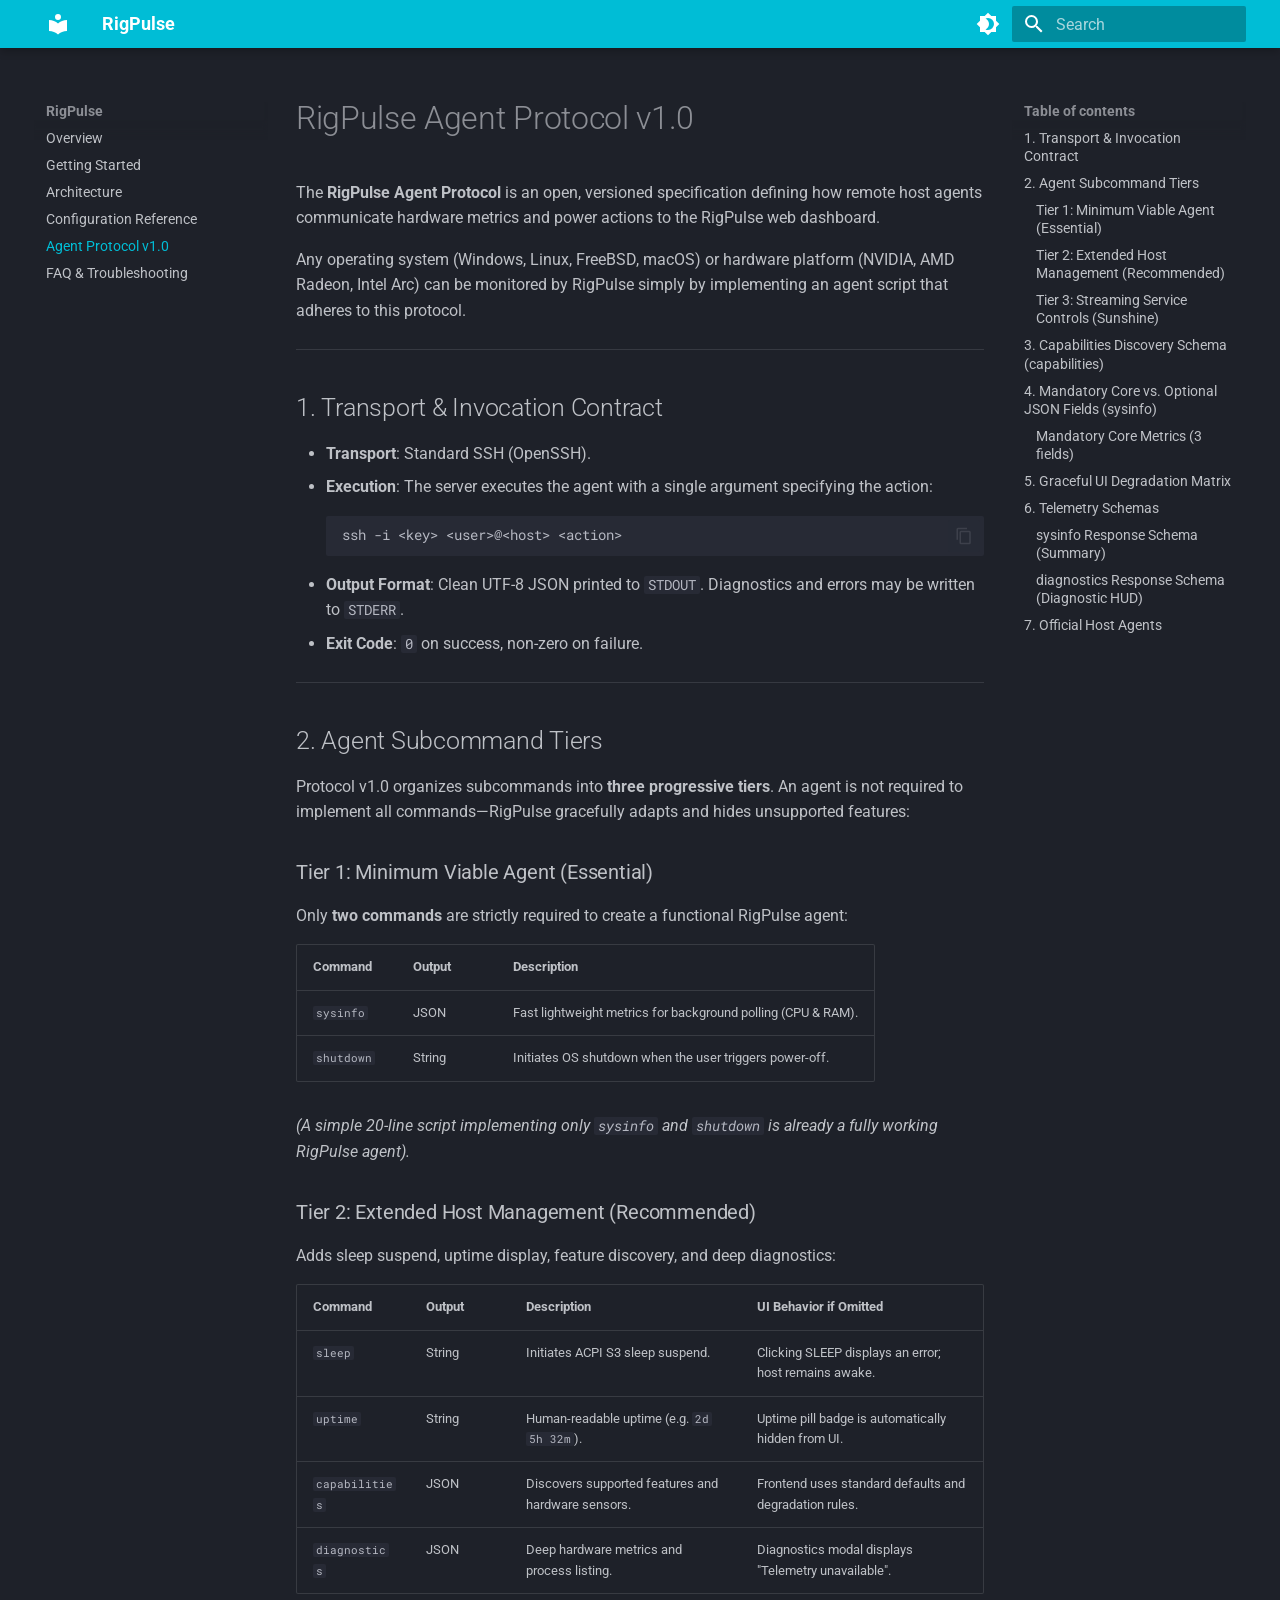
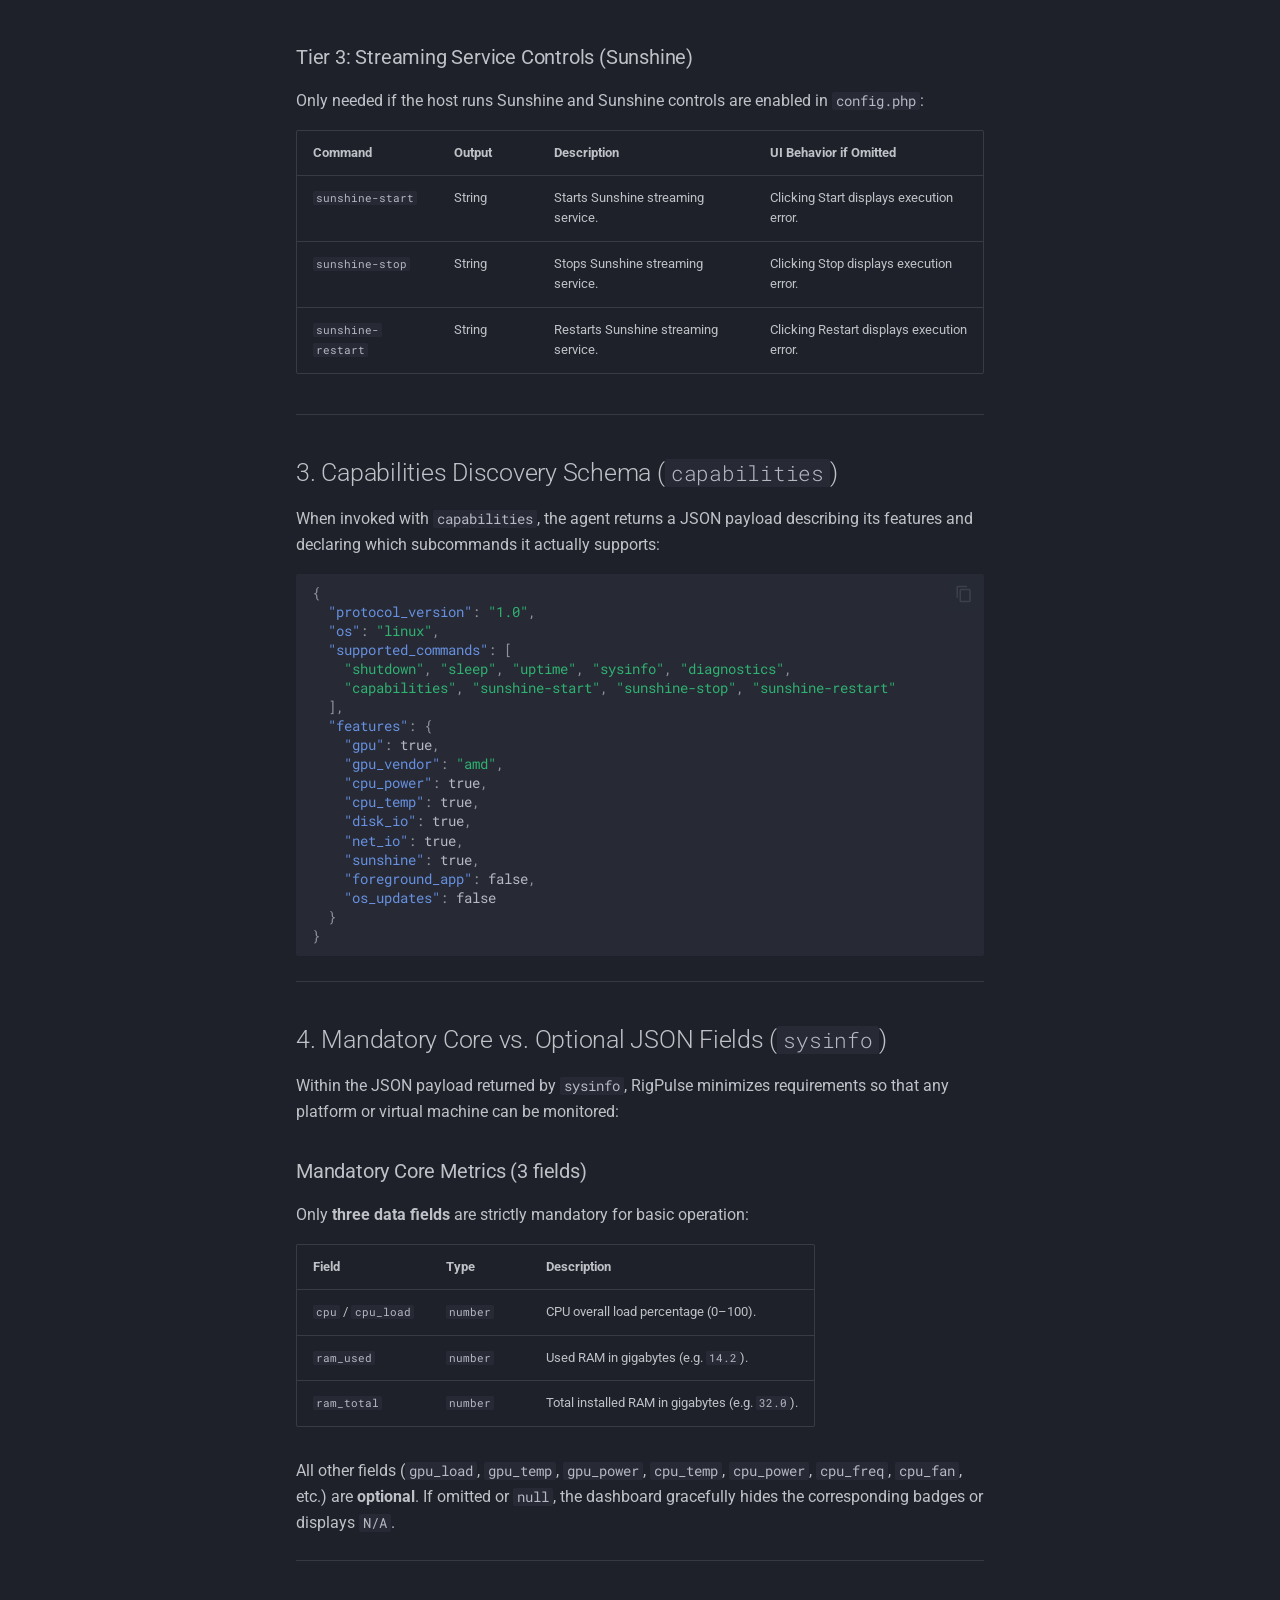
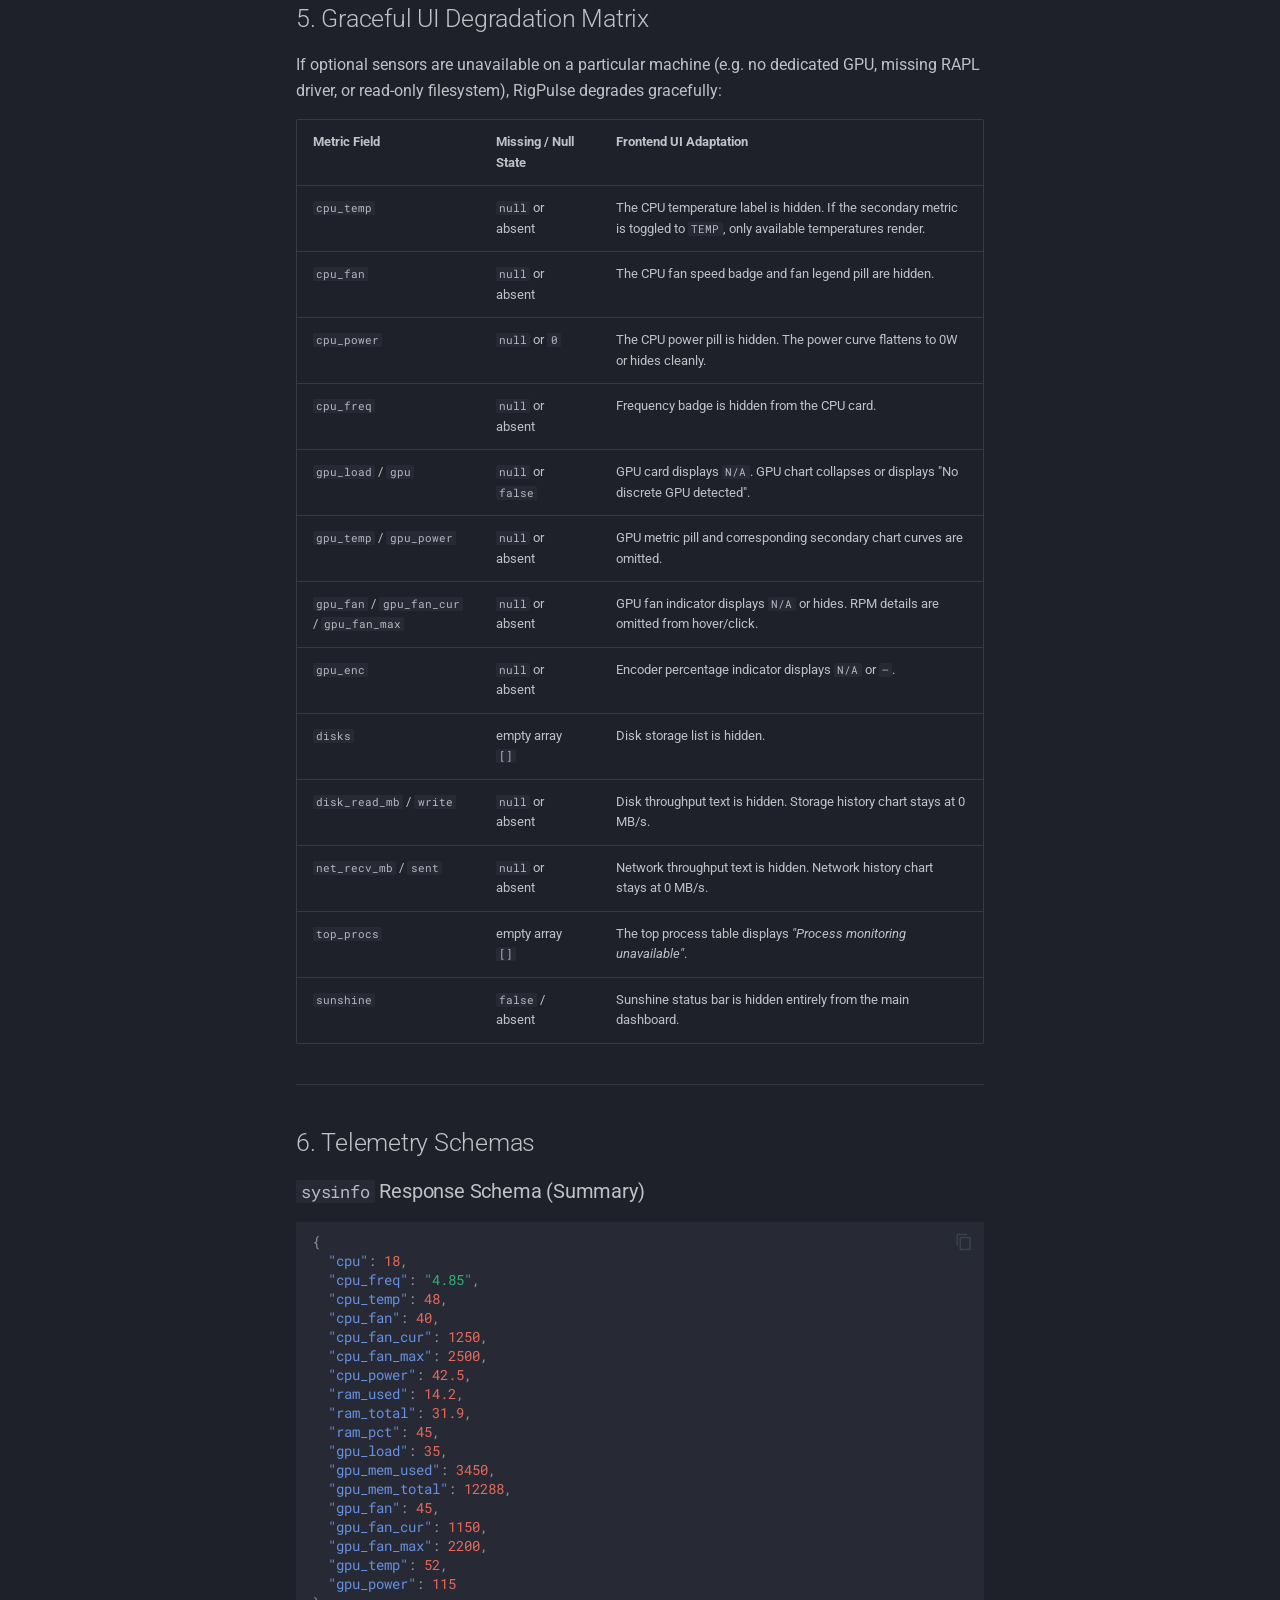
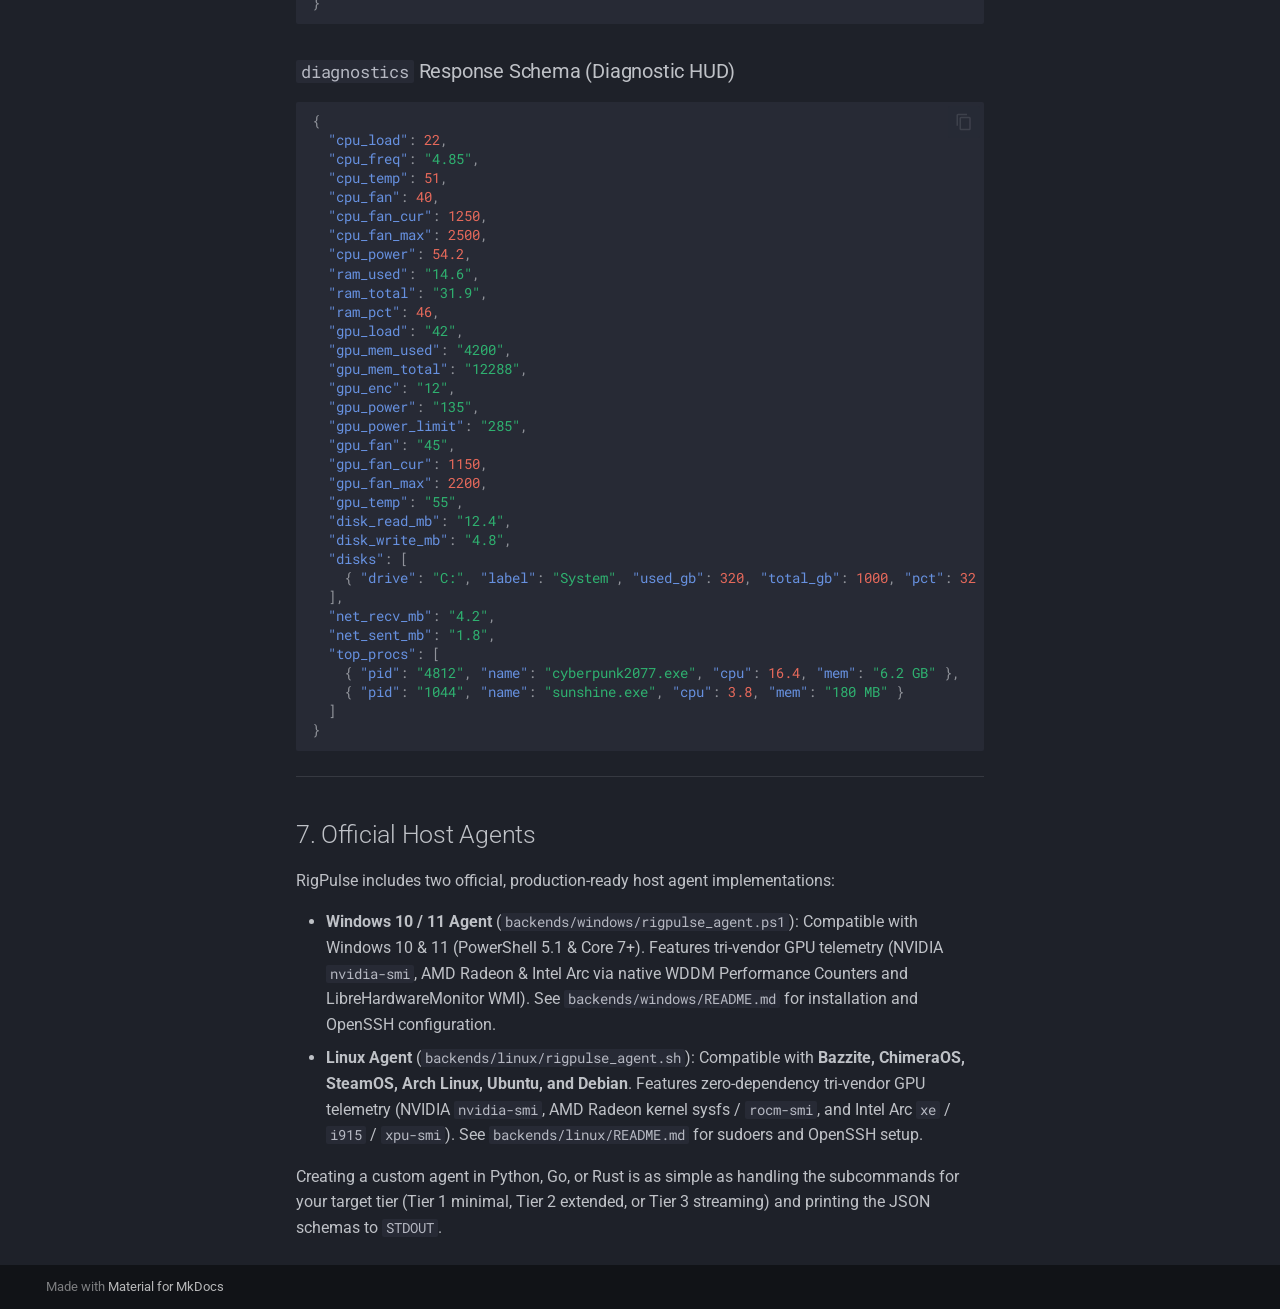
==== agent-protocol/index.html @ faebf68c "Deployed 60a0e6d with MkDocs version: 1.6.1" ====
<!doctype html>
<html lang="en" class="no-js">
  <head>
    
      <meta charset="utf-8">
      <meta name="viewport" content="width=device-width,initial-scale=1">
      
        <meta name="description" content="Real-time telemetry HUD and remote power management for gaming rigs and workstations.">
      
      
        <meta name="author" content="RigPulse Contributors">
      
      
      
        <link rel="prev" href="../configuration/">
      
      
        <link rel="next" href="../troubleshooting/">
      
      
        
      
      
      <link rel="icon" href="../assets/images/favicon.png">
      <meta name="generator" content="mkdocs-1.6.1, mkdocs-material-9.7.7">
    
    
      
        <title>Agent Protocol v1.0 - RigPulse</title>
      
    
    
      <link rel="stylesheet" href="../assets/stylesheets/main.ec1eaa64.min.css">
      
        
        <link rel="stylesheet" href="../assets/stylesheets/palette.ab4e12ef.min.css">
      
      


    
    
      
    
    
      
        
        
        <link rel="preconnect" href="https://fonts.gstatic.com" crossorigin>
        <link rel="stylesheet" href="https://fonts.googleapis.com/css?family=Roboto:300,300i,400,400i,700,700i%7CRoboto+Mono:400,400i,700,700i&display=fallback">
        <style>:root{--md-text-font:"Roboto";--md-code-font:"Roboto Mono"}</style>
      
    
    
    <script>__md_scope=new URL("..",location),__md_hash=e=>[...e].reduce(((e,_)=>(e<<5)-e+_.charCodeAt(0)),0),__md_get=(e,_=localStorage,t=__md_scope)=>JSON.parse(_.getItem(t.pathname+"."+e)),__md_set=(e,_,t=localStorage,a=__md_scope)=>{try{t.setItem(a.pathname+"."+e,JSON.stringify(_))}catch(e){}}</script>
    
      

    
    
  </head>
  
  
    
    
      
    
    
    
    
    <body dir="ltr" data-md-color-scheme="slate" data-md-color-primary="cyan" data-md-color-accent="deep-orange">
  
    
    <input class="md-toggle" data-md-toggle="drawer" type="checkbox" id="__drawer" autocomplete="off">
    <input class="md-toggle" data-md-toggle="search" type="checkbox" id="__search" autocomplete="off">
    <label class="md-overlay" for="__drawer"></label>
    <div data-md-component="skip">
      
        
        <a href="#rigpulse-agent-protocol-v10" class="md-skip">
          Skip to content
        </a>
      
    </div>
    <div data-md-component="announce">
      
    </div>
    
    
      

  

<header class="md-header md-header--shadow" data-md-component="header">
  <nav class="md-header__inner md-grid" aria-label="Header">
    <a href=".." title="RigPulse" class="md-header__button md-logo" aria-label="RigPulse" data-md-component="logo">
      
  
  <svg xmlns="http://www.w3.org/2000/svg" viewBox="0 0 24 24"><path d="M12 8a3 3 0 0 0 3-3 3 3 0 0 0-3-3 3 3 0 0 0-3 3 3 3 0 0 0 3 3m0 3.54C9.64 9.35 6.5 8 3 8v11c3.5 0 6.64 1.35 9 3.54 2.36-2.19 5.5-3.54 9-3.54V8c-3.5 0-6.64 1.35-9 3.54"/></svg>

    </a>
    <label class="md-header__button md-icon" for="__drawer">
      
      <svg xmlns="http://www.w3.org/2000/svg" viewBox="0 0 24 24"><path d="M3 6h18v2H3zm0 5h18v2H3zm0 5h18v2H3z"/></svg>
    </label>
    <div class="md-header__title" data-md-component="header-title">
      <div class="md-header__ellipsis">
        <div class="md-header__topic">
          <span class="md-ellipsis">
            RigPulse
          </span>
        </div>
        <div class="md-header__topic" data-md-component="header-topic">
          <span class="md-ellipsis">
            
              Agent Protocol v1.0
            
          </span>
        </div>
      </div>
    </div>
    
      
        <form class="md-header__option" data-md-component="palette">
  
    
    
    
    <input class="md-option" data-md-color-media="" data-md-color-scheme="slate" data-md-color-primary="cyan" data-md-color-accent="deep-orange"  aria-label="Switch to light mode"  type="radio" name="__palette" id="__palette_0">
    
      <label class="md-header__button md-icon" title="Switch to light mode" for="__palette_1" hidden>
        <svg xmlns="http://www.w3.org/2000/svg" viewBox="0 0 24 24"><path d="M12 18c-.89 0-1.74-.2-2.5-.55C11.56 16.5 13 14.42 13 12s-1.44-4.5-3.5-5.45C10.26 6.2 11.11 6 12 6a6 6 0 0 1 6 6 6 6 0 0 1-6 6m8-9.31V4h-4.69L12 .69 8.69 4H4v4.69L.69 12 4 15.31V20h4.69L12 23.31 15.31 20H20v-4.69L23.31 12z"/></svg>
      </label>
    
  
    
    
    
    <input class="md-option" data-md-color-media="" data-md-color-scheme="default" data-md-color-primary="cyan" data-md-color-accent="deep-orange"  aria-label="Switch to dark mode"  type="radio" name="__palette" id="__palette_1">
    
      <label class="md-header__button md-icon" title="Switch to dark mode" for="__palette_0" hidden>
        <svg xmlns="http://www.w3.org/2000/svg" viewBox="0 0 24 24"><path d="M12 8a4 4 0 0 0-4 4 4 4 0 0 0 4 4 4 4 0 0 0 4-4 4 4 0 0 0-4-4m0 10a6 6 0 0 1-6-6 6 6 0 0 1 6-6 6 6 0 0 1 6 6 6 6 0 0 1-6 6m8-9.31V4h-4.69L12 .69 8.69 4H4v4.69L.69 12 4 15.31V20h4.69L12 23.31 15.31 20H20v-4.69L23.31 12z"/></svg>
      </label>
    
  
</form>
      
    
    
      <script>var palette=__md_get("__palette");if(palette&&palette.color){if("(prefers-color-scheme)"===palette.color.media){var media=matchMedia("(prefers-color-scheme: light)"),input=document.querySelector(media.matches?"[data-md-color-media='(prefers-color-scheme: light)']":"[data-md-color-media='(prefers-color-scheme: dark)']");palette.color.media=input.getAttribute("data-md-color-media"),palette.color.scheme=input.getAttribute("data-md-color-scheme"),palette.color.primary=input.getAttribute("data-md-color-primary"),palette.color.accent=input.getAttribute("data-md-color-accent")}for(var[key,value]of Object.entries(palette.color))document.body.setAttribute("data-md-color-"+key,value)}</script>
    
    
    
      
      
        <label class="md-header__button md-icon" for="__search">
          
          <svg xmlns="http://www.w3.org/2000/svg" viewBox="0 0 24 24"><path d="M9.5 3A6.5 6.5 0 0 1 16 9.5c0 1.61-.59 3.09-1.56 4.23l.27.27h.79l5 5-1.5 1.5-5-5v-.79l-.27-.27A6.52 6.52 0 0 1 9.5 16 6.5 6.5 0 0 1 3 9.5 6.5 6.5 0 0 1 9.5 3m0 2C7 5 5 7 5 9.5S7 14 9.5 14 14 12 14 9.5 12 5 9.5 5"/></svg>
        </label>
        <div class="md-search" data-md-component="search" role="dialog">
  <label class="md-search__overlay" for="__search"></label>
  <div class="md-search__inner" role="search">
    <form class="md-search__form" name="search">
      <input type="text" class="md-search__input" name="query" aria-label="Search" placeholder="Search" autocapitalize="off" autocorrect="off" autocomplete="off" spellcheck="false" data-md-component="search-query" required>
      <label class="md-search__icon md-icon" for="__search">
        
        <svg xmlns="http://www.w3.org/2000/svg" viewBox="0 0 24 24"><path d="M9.5 3A6.5 6.5 0 0 1 16 9.5c0 1.61-.59 3.09-1.56 4.23l.27.27h.79l5 5-1.5 1.5-5-5v-.79l-.27-.27A6.52 6.52 0 0 1 9.5 16 6.5 6.5 0 0 1 3 9.5 6.5 6.5 0 0 1 9.5 3m0 2C7 5 5 7 5 9.5S7 14 9.5 14 14 12 14 9.5 12 5 9.5 5"/></svg>
        
        <svg xmlns="http://www.w3.org/2000/svg" viewBox="0 0 24 24"><path d="M20 11v2H8l5.5 5.5-1.42 1.42L4.16 12l7.92-7.92L13.5 5.5 8 11z"/></svg>
      </label>
      <nav class="md-search__options" aria-label="Search">
        
        <button type="reset" class="md-search__icon md-icon" title="Clear" aria-label="Clear" tabindex="-1">
          
          <svg xmlns="http://www.w3.org/2000/svg" viewBox="0 0 24 24"><path d="M19 6.41 17.59 5 12 10.59 6.41 5 5 6.41 10.59 12 5 17.59 6.41 19 12 13.41 17.59 19 19 17.59 13.41 12z"/></svg>
        </button>
      </nav>
      
    </form>
    <div class="md-search__output">
      <div class="md-search__scrollwrap" tabindex="0" data-md-scrollfix>
        <div class="md-search-result" data-md-component="search-result">
          <div class="md-search-result__meta">
            Initializing search
          </div>
          <ol class="md-search-result__list" role="presentation"></ol>
        </div>
      </div>
    </div>
  </div>
</div>
      
    
    
  </nav>
  
</header>
    
    <div class="md-container" data-md-component="container">
      
      
        
          
        
      
      <main class="md-main" data-md-component="main">
        <div class="md-main__inner md-grid">
          
            
              
              <div class="md-sidebar md-sidebar--primary" data-md-component="sidebar" data-md-type="navigation" >
                <div class="md-sidebar__scrollwrap">
                  <div class="md-sidebar__inner">
                    



<nav class="md-nav md-nav--primary" aria-label="Navigation" data-md-level="0">
  <label class="md-nav__title" for="__drawer">
    <a href=".." title="RigPulse" class="md-nav__button md-logo" aria-label="RigPulse" data-md-component="logo">
      
  
  <svg xmlns="http://www.w3.org/2000/svg" viewBox="0 0 24 24"><path d="M12 8a3 3 0 0 0 3-3 3 3 0 0 0-3-3 3 3 0 0 0-3 3 3 3 0 0 0 3 3m0 3.54C9.64 9.35 6.5 8 3 8v11c3.5 0 6.64 1.35 9 3.54 2.36-2.19 5.5-3.54 9-3.54V8c-3.5 0-6.64 1.35-9 3.54"/></svg>

    </a>
    RigPulse
  </label>
  
  <ul class="md-nav__list" data-md-scrollfix>
    
      
      
  
  
  
  
    <li class="md-nav__item">
      <a href=".." class="md-nav__link">
        
  
  
  <span class="md-ellipsis">
    
  
    Overview
  

    
  </span>
  
  

      </a>
    </li>
  

    
      
      
  
  
  
  
    <li class="md-nav__item">
      <a href="../getting-started/" class="md-nav__link">
        
  
  
  <span class="md-ellipsis">
    
  
    Getting Started
  

    
  </span>
  
  

      </a>
    </li>
  

    
      
      
  
  
  
  
    <li class="md-nav__item">
      <a href="../architecture/" class="md-nav__link">
        
  
  
  <span class="md-ellipsis">
    
  
    Architecture
  

    
  </span>
  
  

      </a>
    </li>
  

    
      
      
  
  
  
  
    <li class="md-nav__item">
      <a href="../configuration/" class="md-nav__link">
        
  
  
  <span class="md-ellipsis">
    
  
    Configuration Reference
  

    
  </span>
  
  

      </a>
    </li>
  

    
      
      
  
  
    
  
  
  
    <li class="md-nav__item md-nav__item--active">
      
      <input class="md-nav__toggle md-toggle" type="checkbox" id="__toc">
      
      
        
      
      
        <label class="md-nav__link md-nav__link--active" for="__toc">
          
  
  
  <span class="md-ellipsis">
    
  
    Agent Protocol v1.0
  

    
  </span>
  
  

          <span class="md-nav__icon md-icon"></span>
        </label>
      
      <a href="./" class="md-nav__link md-nav__link--active">
        
  
  
  <span class="md-ellipsis">
    
  
    Agent Protocol v1.0
  

    
  </span>
  
  

      </a>
      
        

<nav class="md-nav md-nav--secondary" aria-label="Table of contents">
  
  
  
    
  
  
    <label class="md-nav__title" for="__toc">
      <span class="md-nav__icon md-icon"></span>
      Table of contents
    </label>
    <ul class="md-nav__list" data-md-component="toc" data-md-scrollfix>
      
        <li class="md-nav__item">
  <a href="#1-transport-invocation-contract" class="md-nav__link">
    <span class="md-ellipsis">
      
        1. Transport &amp; Invocation Contract
      
    </span>
  </a>
  
</li>
      
        <li class="md-nav__item">
  <a href="#2-agent-subcommand-tiers" class="md-nav__link">
    <span class="md-ellipsis">
      
        2. Agent Subcommand Tiers
      
    </span>
  </a>
  
    <nav class="md-nav" aria-label="2. Agent Subcommand Tiers">
      <ul class="md-nav__list">
        
          <li class="md-nav__item">
  <a href="#tier-1-minimum-viable-agent-essential" class="md-nav__link">
    <span class="md-ellipsis">
      
        Tier 1: Minimum Viable Agent (Essential)
      
    </span>
  </a>
  
</li>
        
          <li class="md-nav__item">
  <a href="#tier-2-extended-host-management-recommended" class="md-nav__link">
    <span class="md-ellipsis">
      
        Tier 2: Extended Host Management (Recommended)
      
    </span>
  </a>
  
</li>
        
          <li class="md-nav__item">
  <a href="#tier-3-streaming-service-controls-sunshine" class="md-nav__link">
    <span class="md-ellipsis">
      
        Tier 3: Streaming Service Controls (Sunshine)
      
    </span>
  </a>
  
</li>
        
      </ul>
    </nav>
  
</li>
      
        <li class="md-nav__item">
  <a href="#3-capabilities-discovery-schema-capabilities" class="md-nav__link">
    <span class="md-ellipsis">
      
        3. Capabilities Discovery Schema (capabilities)
      
    </span>
  </a>
  
</li>
      
        <li class="md-nav__item">
  <a href="#4-mandatory-core-vs-optional-json-fields-sysinfo" class="md-nav__link">
    <span class="md-ellipsis">
      
        4. Mandatory Core vs. Optional JSON Fields (sysinfo)
      
    </span>
  </a>
  
    <nav class="md-nav" aria-label="4. Mandatory Core vs. Optional JSON Fields (sysinfo)">
      <ul class="md-nav__list">
        
          <li class="md-nav__item">
  <a href="#mandatory-core-metrics-3-fields" class="md-nav__link">
    <span class="md-ellipsis">
      
        Mandatory Core Metrics (3 fields)
      
    </span>
  </a>
  
</li>
        
      </ul>
    </nav>
  
</li>
      
        <li class="md-nav__item">
  <a href="#5-graceful-ui-degradation-matrix" class="md-nav__link">
    <span class="md-ellipsis">
      
        5. Graceful UI Degradation Matrix
      
    </span>
  </a>
  
</li>
      
        <li class="md-nav__item">
  <a href="#6-telemetry-schemas" class="md-nav__link">
    <span class="md-ellipsis">
      
        6. Telemetry Schemas
      
    </span>
  </a>
  
    <nav class="md-nav" aria-label="6. Telemetry Schemas">
      <ul class="md-nav__list">
        
          <li class="md-nav__item">
  <a href="#sysinfo-response-schema-summary" class="md-nav__link">
    <span class="md-ellipsis">
      
        sysinfo Response Schema (Summary)
      
    </span>
  </a>
  
</li>
        
          <li class="md-nav__item">
  <a href="#diagnostics-response-schema-diagnostic-hud" class="md-nav__link">
    <span class="md-ellipsis">
      
        diagnostics Response Schema (Diagnostic HUD)
      
    </span>
  </a>
  
</li>
        
      </ul>
    </nav>
  
</li>
      
        <li class="md-nav__item">
  <a href="#7-official-host-agents" class="md-nav__link">
    <span class="md-ellipsis">
      
        7. Official Host Agents
      
    </span>
  </a>
  
</li>
      
    </ul>
  
</nav>
      
    </li>
  

    
      
      
  
  
  
  
    <li class="md-nav__item">
      <a href="../troubleshooting/" class="md-nav__link">
        
  
  
  <span class="md-ellipsis">
    
  
    FAQ & Troubleshooting
  

    
  </span>
  
  

      </a>
    </li>
  

    
  </ul>
</nav>
                  </div>
                </div>
              </div>
            
            
              
              <div class="md-sidebar md-sidebar--secondary" data-md-component="sidebar" data-md-type="toc" >
                <div class="md-sidebar__scrollwrap">
                  <div class="md-sidebar__inner">
                    

<nav class="md-nav md-nav--secondary" aria-label="Table of contents">
  
  
  
    
  
  
    <label class="md-nav__title" for="__toc">
      <span class="md-nav__icon md-icon"></span>
      Table of contents
    </label>
    <ul class="md-nav__list" data-md-component="toc" data-md-scrollfix>
      
        <li class="md-nav__item">
  <a href="#1-transport-invocation-contract" class="md-nav__link">
    <span class="md-ellipsis">
      
        1. Transport &amp; Invocation Contract
      
    </span>
  </a>
  
</li>
      
        <li class="md-nav__item">
  <a href="#2-agent-subcommand-tiers" class="md-nav__link">
    <span class="md-ellipsis">
      
        2. Agent Subcommand Tiers
      
    </span>
  </a>
  
    <nav class="md-nav" aria-label="2. Agent Subcommand Tiers">
      <ul class="md-nav__list">
        
          <li class="md-nav__item">
  <a href="#tier-1-minimum-viable-agent-essential" class="md-nav__link">
    <span class="md-ellipsis">
      
        Tier 1: Minimum Viable Agent (Essential)
      
    </span>
  </a>
  
</li>
        
          <li class="md-nav__item">
  <a href="#tier-2-extended-host-management-recommended" class="md-nav__link">
    <span class="md-ellipsis">
      
        Tier 2: Extended Host Management (Recommended)
      
    </span>
  </a>
  
</li>
        
          <li class="md-nav__item">
  <a href="#tier-3-streaming-service-controls-sunshine" class="md-nav__link">
    <span class="md-ellipsis">
      
        Tier 3: Streaming Service Controls (Sunshine)
      
    </span>
  </a>
  
</li>
        
      </ul>
    </nav>
  
</li>
      
        <li class="md-nav__item">
  <a href="#3-capabilities-discovery-schema-capabilities" class="md-nav__link">
    <span class="md-ellipsis">
      
        3. Capabilities Discovery Schema (capabilities)
      
    </span>
  </a>
  
</li>
      
        <li class="md-nav__item">
  <a href="#4-mandatory-core-vs-optional-json-fields-sysinfo" class="md-nav__link">
    <span class="md-ellipsis">
      
        4. Mandatory Core vs. Optional JSON Fields (sysinfo)
      
    </span>
  </a>
  
    <nav class="md-nav" aria-label="4. Mandatory Core vs. Optional JSON Fields (sysinfo)">
      <ul class="md-nav__list">
        
          <li class="md-nav__item">
  <a href="#mandatory-core-metrics-3-fields" class="md-nav__link">
    <span class="md-ellipsis">
      
        Mandatory Core Metrics (3 fields)
      
    </span>
  </a>
  
</li>
        
      </ul>
    </nav>
  
</li>
      
        <li class="md-nav__item">
  <a href="#5-graceful-ui-degradation-matrix" class="md-nav__link">
    <span class="md-ellipsis">
      
        5. Graceful UI Degradation Matrix
      
    </span>
  </a>
  
</li>
      
        <li class="md-nav__item">
  <a href="#6-telemetry-schemas" class="md-nav__link">
    <span class="md-ellipsis">
      
        6. Telemetry Schemas
      
    </span>
  </a>
  
    <nav class="md-nav" aria-label="6. Telemetry Schemas">
      <ul class="md-nav__list">
        
          <li class="md-nav__item">
  <a href="#sysinfo-response-schema-summary" class="md-nav__link">
    <span class="md-ellipsis">
      
        sysinfo Response Schema (Summary)
      
    </span>
  </a>
  
</li>
        
          <li class="md-nav__item">
  <a href="#diagnostics-response-schema-diagnostic-hud" class="md-nav__link">
    <span class="md-ellipsis">
      
        diagnostics Response Schema (Diagnostic HUD)
      
    </span>
  </a>
  
</li>
        
      </ul>
    </nav>
  
</li>
      
        <li class="md-nav__item">
  <a href="#7-official-host-agents" class="md-nav__link">
    <span class="md-ellipsis">
      
        7. Official Host Agents
      
    </span>
  </a>
  
</li>
      
    </ul>
  
</nav>
                  </div>
                </div>
              </div>
            
          
          
            <div class="md-content" data-md-component="content">
              
              <article class="md-content__inner md-typeset">
                
                  



<h1 id="rigpulse-agent-protocol-v10">RigPulse Agent Protocol v1.0</h1>
<p>The <strong>RigPulse Agent Protocol</strong> is an open, versioned specification defining how remote host agents communicate hardware metrics and power actions to the RigPulse web dashboard.</p>
<p>Any operating system (Windows, Linux, FreeBSD, macOS) or hardware platform (NVIDIA, AMD Radeon, Intel Arc) can be monitored by RigPulse simply by implementing an agent script that adheres to this protocol.</p>
<hr />
<h2 id="1-transport-invocation-contract">1. Transport &amp; Invocation Contract</h2>
<ul>
<li><strong>Transport</strong>: Standard SSH (OpenSSH).</li>
<li><strong>Execution</strong>: The server executes the agent with a single argument specifying the action:
  <div class="highlight"><pre><span></span><code><a id="__codelineno-0-1" name="__codelineno-0-1" href="#__codelineno-0-1"></a>ssh<span class="w"> </span>-i<span class="w"> </span>&lt;key&gt;<span class="w"> </span>&lt;user&gt;@&lt;host&gt;<span class="w"> </span>&lt;action&gt;
</code></pre></div></li>
<li><strong>Output Format</strong>: Clean UTF-8 JSON printed to <code>STDOUT</code>. Diagnostics and errors may be written to <code>STDERR</code>.</li>
<li><strong>Exit Code</strong>: <code>0</code> on success, non-zero on failure.</li>
</ul>
<hr />
<h2 id="2-agent-subcommand-tiers">2. Agent Subcommand Tiers</h2>
<p>Protocol v1.0 organizes subcommands into <strong>three progressive tiers</strong>. An agent is not required to implement all commands—RigPulse gracefully adapts and hides unsupported features:</p>
<h3 id="tier-1-minimum-viable-agent-essential">Tier 1: Minimum Viable Agent (Essential)</h3>
<p>Only <strong>two commands</strong> are strictly required to create a functional RigPulse agent:</p>
<table>
<thead>
<tr>
<th style="text-align: left;">Command</th>
<th style="text-align: left;">Output</th>
<th style="text-align: left;">Description</th>
</tr>
</thead>
<tbody>
<tr>
<td style="text-align: left;"><code>sysinfo</code></td>
<td style="text-align: left;">JSON</td>
<td style="text-align: left;">Fast lightweight metrics for background polling (CPU &amp; RAM).</td>
</tr>
<tr>
<td style="text-align: left;"><code>shutdown</code></td>
<td style="text-align: left;">String</td>
<td style="text-align: left;">Initiates OS shutdown when the user triggers power-off.</td>
</tr>
</tbody>
</table>
<p><em>(A simple 20-line script implementing only <code>sysinfo</code> and <code>shutdown</code> is already a fully working RigPulse agent).</em></p>
<h3 id="tier-2-extended-host-management-recommended">Tier 2: Extended Host Management (Recommended)</h3>
<p>Adds sleep suspend, uptime display, feature discovery, and deep diagnostics:</p>
<table>
<thead>
<tr>
<th style="text-align: left;">Command</th>
<th style="text-align: left;">Output</th>
<th style="text-align: left;">Description</th>
<th style="text-align: left;">UI Behavior if Omitted</th>
</tr>
</thead>
<tbody>
<tr>
<td style="text-align: left;"><code>sleep</code></td>
<td style="text-align: left;">String</td>
<td style="text-align: left;">Initiates ACPI S3 sleep suspend.</td>
<td style="text-align: left;">Clicking SLEEP displays an error; host remains awake.</td>
</tr>
<tr>
<td style="text-align: left;"><code>uptime</code></td>
<td style="text-align: left;">String</td>
<td style="text-align: left;">Human-readable uptime (e.g. <code>2d 5h 32m</code>).</td>
<td style="text-align: left;">Uptime pill badge is automatically hidden from UI.</td>
</tr>
<tr>
<td style="text-align: left;"><code>capabilities</code></td>
<td style="text-align: left;">JSON</td>
<td style="text-align: left;">Discovers supported features and hardware sensors.</td>
<td style="text-align: left;">Frontend uses standard defaults and degradation rules.</td>
</tr>
<tr>
<td style="text-align: left;"><code>diagnostics</code></td>
<td style="text-align: left;">JSON</td>
<td style="text-align: left;">Deep hardware metrics and process listing.</td>
<td style="text-align: left;">Diagnostics modal displays "Telemetry unavailable".</td>
</tr>
</tbody>
</table>
<h3 id="tier-3-streaming-service-controls-sunshine">Tier 3: Streaming Service Controls (Sunshine)</h3>
<p>Only needed if the host runs Sunshine and Sunshine controls are enabled in <code>config.php</code>:</p>
<table>
<thead>
<tr>
<th style="text-align: left;">Command</th>
<th style="text-align: left;">Output</th>
<th style="text-align: left;">Description</th>
<th style="text-align: left;">UI Behavior if Omitted</th>
</tr>
</thead>
<tbody>
<tr>
<td style="text-align: left;"><code>sunshine-start</code></td>
<td style="text-align: left;">String</td>
<td style="text-align: left;">Starts Sunshine streaming service.</td>
<td style="text-align: left;">Clicking Start displays execution error.</td>
</tr>
<tr>
<td style="text-align: left;"><code>sunshine-stop</code></td>
<td style="text-align: left;">String</td>
<td style="text-align: left;">Stops Sunshine streaming service.</td>
<td style="text-align: left;">Clicking Stop displays execution error.</td>
</tr>
<tr>
<td style="text-align: left;"><code>sunshine-restart</code></td>
<td style="text-align: left;">String</td>
<td style="text-align: left;">Restarts Sunshine streaming service.</td>
<td style="text-align: left;">Clicking Restart displays execution error.</td>
</tr>
</tbody>
</table>
<hr />
<h2 id="3-capabilities-discovery-schema-capabilities">3. Capabilities Discovery Schema (<code>capabilities</code>)</h2>
<p>When invoked with <code>capabilities</code>, the agent returns a JSON payload describing its features and declaring which subcommands it actually supports:</p>
<div class="highlight"><pre><span></span><code><a id="__codelineno-1-1" name="__codelineno-1-1" href="#__codelineno-1-1"></a><span class="p">{</span>
<a id="__codelineno-1-2" name="__codelineno-1-2" href="#__codelineno-1-2"></a><span class="w">  </span><span class="nt">"protocol_version"</span><span class="p">:</span><span class="w"> </span><span class="s2">"1.0"</span><span class="p">,</span>
<a id="__codelineno-1-3" name="__codelineno-1-3" href="#__codelineno-1-3"></a><span class="w">  </span><span class="nt">"os"</span><span class="p">:</span><span class="w"> </span><span class="s2">"linux"</span><span class="p">,</span>
<a id="__codelineno-1-4" name="__codelineno-1-4" href="#__codelineno-1-4"></a><span class="w">  </span><span class="nt">"supported_commands"</span><span class="p">:</span><span class="w"> </span><span class="p">[</span>
<a id="__codelineno-1-5" name="__codelineno-1-5" href="#__codelineno-1-5"></a><span class="w">    </span><span class="s2">"shutdown"</span><span class="p">,</span><span class="w"> </span><span class="s2">"sleep"</span><span class="p">,</span><span class="w"> </span><span class="s2">"uptime"</span><span class="p">,</span><span class="w"> </span><span class="s2">"sysinfo"</span><span class="p">,</span><span class="w"> </span><span class="s2">"diagnostics"</span><span class="p">,</span><span class="w"> </span>
<a id="__codelineno-1-6" name="__codelineno-1-6" href="#__codelineno-1-6"></a><span class="w">    </span><span class="s2">"capabilities"</span><span class="p">,</span><span class="w"> </span><span class="s2">"sunshine-start"</span><span class="p">,</span><span class="w"> </span><span class="s2">"sunshine-stop"</span><span class="p">,</span><span class="w"> </span><span class="s2">"sunshine-restart"</span>
<a id="__codelineno-1-7" name="__codelineno-1-7" href="#__codelineno-1-7"></a><span class="w">  </span><span class="p">],</span>
<a id="__codelineno-1-8" name="__codelineno-1-8" href="#__codelineno-1-8"></a><span class="w">  </span><span class="nt">"features"</span><span class="p">:</span><span class="w"> </span><span class="p">{</span>
<a id="__codelineno-1-9" name="__codelineno-1-9" href="#__codelineno-1-9"></a><span class="w">    </span><span class="nt">"gpu"</span><span class="p">:</span><span class="w"> </span><span class="kc">true</span><span class="p">,</span>
<a id="__codelineno-1-10" name="__codelineno-1-10" href="#__codelineno-1-10"></a><span class="w">    </span><span class="nt">"gpu_vendor"</span><span class="p">:</span><span class="w"> </span><span class="s2">"amd"</span><span class="p">,</span>
<a id="__codelineno-1-11" name="__codelineno-1-11" href="#__codelineno-1-11"></a><span class="w">    </span><span class="nt">"cpu_power"</span><span class="p">:</span><span class="w"> </span><span class="kc">true</span><span class="p">,</span>
<a id="__codelineno-1-12" name="__codelineno-1-12" href="#__codelineno-1-12"></a><span class="w">    </span><span class="nt">"cpu_temp"</span><span class="p">:</span><span class="w"> </span><span class="kc">true</span><span class="p">,</span>
<a id="__codelineno-1-13" name="__codelineno-1-13" href="#__codelineno-1-13"></a><span class="w">    </span><span class="nt">"disk_io"</span><span class="p">:</span><span class="w"> </span><span class="kc">true</span><span class="p">,</span>
<a id="__codelineno-1-14" name="__codelineno-1-14" href="#__codelineno-1-14"></a><span class="w">    </span><span class="nt">"net_io"</span><span class="p">:</span><span class="w"> </span><span class="kc">true</span><span class="p">,</span>
<a id="__codelineno-1-15" name="__codelineno-1-15" href="#__codelineno-1-15"></a><span class="w">    </span><span class="nt">"sunshine"</span><span class="p">:</span><span class="w"> </span><span class="kc">true</span><span class="p">,</span>
<a id="__codelineno-1-16" name="__codelineno-1-16" href="#__codelineno-1-16"></a><span class="w">    </span><span class="nt">"foreground_app"</span><span class="p">:</span><span class="w"> </span><span class="kc">false</span><span class="p">,</span>
<a id="__codelineno-1-17" name="__codelineno-1-17" href="#__codelineno-1-17"></a><span class="w">    </span><span class="nt">"os_updates"</span><span class="p">:</span><span class="w"> </span><span class="kc">false</span>
<a id="__codelineno-1-18" name="__codelineno-1-18" href="#__codelineno-1-18"></a><span class="w">  </span><span class="p">}</span>
<a id="__codelineno-1-19" name="__codelineno-1-19" href="#__codelineno-1-19"></a><span class="p">}</span>
</code></pre></div>
<hr />
<h2 id="4-mandatory-core-vs-optional-json-fields-sysinfo">4. Mandatory Core vs. Optional JSON Fields (<code>sysinfo</code>)</h2>
<p>Within the JSON payload returned by <code>sysinfo</code>, RigPulse minimizes requirements so that any platform or virtual machine can be monitored:</p>
<h3 id="mandatory-core-metrics-3-fields">Mandatory Core Metrics (3 fields)</h3>
<p>Only <strong>three data fields</strong> are strictly mandatory for basic operation:</p>
<table>
<thead>
<tr>
<th style="text-align: left;">Field</th>
<th style="text-align: left;">Type</th>
<th style="text-align: left;">Description</th>
</tr>
</thead>
<tbody>
<tr>
<td style="text-align: left;"><code>cpu</code> / <code>cpu_load</code></td>
<td style="text-align: left;"><code>number</code></td>
<td style="text-align: left;">CPU overall load percentage (0–100).</td>
</tr>
<tr>
<td style="text-align: left;"><code>ram_used</code></td>
<td style="text-align: left;"><code>number</code></td>
<td style="text-align: left;">Used RAM in gigabytes (e.g. <code>14.2</code>).</td>
</tr>
<tr>
<td style="text-align: left;"><code>ram_total</code></td>
<td style="text-align: left;"><code>number</code></td>
<td style="text-align: left;">Total installed RAM in gigabytes (e.g. <code>32.0</code>).</td>
</tr>
</tbody>
</table>
<p>All other fields (<code>gpu_load</code>, <code>gpu_temp</code>, <code>gpu_power</code>, <code>cpu_temp</code>, <code>cpu_power</code>, <code>cpu_freq</code>, <code>cpu_fan</code>, etc.) are <strong>optional</strong>. If omitted or <code>null</code>, the dashboard gracefully hides the corresponding badges or displays <code>N/A</code>.</p>
<hr />
<h2 id="5-graceful-ui-degradation-matrix">5. Graceful UI Degradation Matrix</h2>
<p>If optional sensors are unavailable on a particular machine (e.g. no dedicated GPU, missing RAPL driver, or read-only filesystem), RigPulse degrades gracefully:</p>
<table>
<thead>
<tr>
<th style="text-align: left;">Metric Field</th>
<th style="text-align: left;">Missing / Null State</th>
<th style="text-align: left;">Frontend UI Adaptation</th>
</tr>
</thead>
<tbody>
<tr>
<td style="text-align: left;"><code>cpu_temp</code></td>
<td style="text-align: left;"><code>null</code> or absent</td>
<td style="text-align: left;">The CPU temperature label is hidden. If the secondary metric is toggled to <code>TEMP</code>, only available temperatures render.</td>
</tr>
<tr>
<td style="text-align: left;"><code>cpu_fan</code></td>
<td style="text-align: left;"><code>null</code> or absent</td>
<td style="text-align: left;">The CPU fan speed badge and fan legend pill are hidden.</td>
</tr>
<tr>
<td style="text-align: left;"><code>cpu_power</code></td>
<td style="text-align: left;"><code>null</code> or <code>0</code></td>
<td style="text-align: left;">The CPU power pill is hidden. The power curve flattens to 0W or hides cleanly.</td>
</tr>
<tr>
<td style="text-align: left;"><code>cpu_freq</code></td>
<td style="text-align: left;"><code>null</code> or absent</td>
<td style="text-align: left;">Frequency badge is hidden from the CPU card.</td>
</tr>
<tr>
<td style="text-align: left;"><code>gpu_load</code> / <code>gpu</code></td>
<td style="text-align: left;"><code>null</code> or <code>false</code></td>
<td style="text-align: left;">GPU card displays <code>N/A</code>. GPU chart collapses or displays "No discrete GPU detected".</td>
</tr>
<tr>
<td style="text-align: left;"><code>gpu_temp</code> / <code>gpu_power</code></td>
<td style="text-align: left;"><code>null</code> or absent</td>
<td style="text-align: left;">GPU metric pill and corresponding secondary chart curves are omitted.</td>
</tr>
<tr>
<td style="text-align: left;"><code>gpu_fan</code> / <code>gpu_fan_cur</code> / <code>gpu_fan_max</code></td>
<td style="text-align: left;"><code>null</code> or absent</td>
<td style="text-align: left;">GPU fan indicator displays <code>N/A</code> or hides. RPM details are omitted from hover/click.</td>
</tr>
<tr>
<td style="text-align: left;"><code>gpu_enc</code></td>
<td style="text-align: left;"><code>null</code> or absent</td>
<td style="text-align: left;">Encoder percentage indicator displays <code>N/A</code> or <code>—</code>.</td>
</tr>
<tr>
<td style="text-align: left;"><code>disks</code></td>
<td style="text-align: left;">empty array <code>[]</code></td>
<td style="text-align: left;">Disk storage list is hidden.</td>
</tr>
<tr>
<td style="text-align: left;"><code>disk_read_mb</code> / <code>write</code></td>
<td style="text-align: left;"><code>null</code> or absent</td>
<td style="text-align: left;">Disk throughput text is hidden. Storage history chart stays at 0 MB/s.</td>
</tr>
<tr>
<td style="text-align: left;"><code>net_recv_mb</code> / <code>sent</code></td>
<td style="text-align: left;"><code>null</code> or absent</td>
<td style="text-align: left;">Network throughput text is hidden. Network history chart stays at 0 MB/s.</td>
</tr>
<tr>
<td style="text-align: left;"><code>top_procs</code></td>
<td style="text-align: left;">empty array <code>[]</code></td>
<td style="text-align: left;">The top process table displays <em>"Process monitoring unavailable"</em>.</td>
</tr>
<tr>
<td style="text-align: left;"><code>sunshine</code></td>
<td style="text-align: left;"><code>false</code> / absent</td>
<td style="text-align: left;">Sunshine status bar is hidden entirely from the main dashboard.</td>
</tr>
</tbody>
</table>
<hr />
<h2 id="6-telemetry-schemas">6. Telemetry Schemas</h2>
<h3 id="sysinfo-response-schema-summary"><code>sysinfo</code> Response Schema (Summary)</h3>
<div class="highlight"><pre><span></span><code><a id="__codelineno-2-1" name="__codelineno-2-1" href="#__codelineno-2-1"></a><span class="p">{</span>
<a id="__codelineno-2-2" name="__codelineno-2-2" href="#__codelineno-2-2"></a><span class="w">  </span><span class="nt">"cpu"</span><span class="p">:</span><span class="w"> </span><span class="mi">18</span><span class="p">,</span>
<a id="__codelineno-2-3" name="__codelineno-2-3" href="#__codelineno-2-3"></a><span class="w">  </span><span class="nt">"cpu_freq"</span><span class="p">:</span><span class="w"> </span><span class="s2">"4.85"</span><span class="p">,</span>
<a id="__codelineno-2-4" name="__codelineno-2-4" href="#__codelineno-2-4"></a><span class="w">  </span><span class="nt">"cpu_temp"</span><span class="p">:</span><span class="w"> </span><span class="mi">48</span><span class="p">,</span>
<a id="__codelineno-2-5" name="__codelineno-2-5" href="#__codelineno-2-5"></a><span class="w">  </span><span class="nt">"cpu_fan"</span><span class="p">:</span><span class="w"> </span><span class="mi">40</span><span class="p">,</span>
<a id="__codelineno-2-6" name="__codelineno-2-6" href="#__codelineno-2-6"></a><span class="w">  </span><span class="nt">"cpu_fan_cur"</span><span class="p">:</span><span class="w"> </span><span class="mi">1250</span><span class="p">,</span>
<a id="__codelineno-2-7" name="__codelineno-2-7" href="#__codelineno-2-7"></a><span class="w">  </span><span class="nt">"cpu_fan_max"</span><span class="p">:</span><span class="w"> </span><span class="mi">2500</span><span class="p">,</span>
<a id="__codelineno-2-8" name="__codelineno-2-8" href="#__codelineno-2-8"></a><span class="w">  </span><span class="nt">"cpu_power"</span><span class="p">:</span><span class="w"> </span><span class="mf">42.5</span><span class="p">,</span>
<a id="__codelineno-2-9" name="__codelineno-2-9" href="#__codelineno-2-9"></a><span class="w">  </span><span class="nt">"ram_used"</span><span class="p">:</span><span class="w"> </span><span class="mf">14.2</span><span class="p">,</span>
<a id="__codelineno-2-10" name="__codelineno-2-10" href="#__codelineno-2-10"></a><span class="w">  </span><span class="nt">"ram_total"</span><span class="p">:</span><span class="w"> </span><span class="mf">31.9</span><span class="p">,</span>
<a id="__codelineno-2-11" name="__codelineno-2-11" href="#__codelineno-2-11"></a><span class="w">  </span><span class="nt">"ram_pct"</span><span class="p">:</span><span class="w"> </span><span class="mi">45</span><span class="p">,</span>
<a id="__codelineno-2-12" name="__codelineno-2-12" href="#__codelineno-2-12"></a><span class="w">  </span><span class="nt">"gpu_load"</span><span class="p">:</span><span class="w"> </span><span class="mi">35</span><span class="p">,</span>
<a id="__codelineno-2-13" name="__codelineno-2-13" href="#__codelineno-2-13"></a><span class="w">  </span><span class="nt">"gpu_mem_used"</span><span class="p">:</span><span class="w"> </span><span class="mi">3450</span><span class="p">,</span>
<a id="__codelineno-2-14" name="__codelineno-2-14" href="#__codelineno-2-14"></a><span class="w">  </span><span class="nt">"gpu_mem_total"</span><span class="p">:</span><span class="w"> </span><span class="mi">12288</span><span class="p">,</span>
<a id="__codelineno-2-15" name="__codelineno-2-15" href="#__codelineno-2-15"></a><span class="w">  </span><span class="nt">"gpu_fan"</span><span class="p">:</span><span class="w"> </span><span class="mi">45</span><span class="p">,</span>
<a id="__codelineno-2-16" name="__codelineno-2-16" href="#__codelineno-2-16"></a><span class="w">  </span><span class="nt">"gpu_fan_cur"</span><span class="p">:</span><span class="w"> </span><span class="mi">1150</span><span class="p">,</span>
<a id="__codelineno-2-17" name="__codelineno-2-17" href="#__codelineno-2-17"></a><span class="w">  </span><span class="nt">"gpu_fan_max"</span><span class="p">:</span><span class="w"> </span><span class="mi">2200</span><span class="p">,</span>
<a id="__codelineno-2-18" name="__codelineno-2-18" href="#__codelineno-2-18"></a><span class="w">  </span><span class="nt">"gpu_temp"</span><span class="p">:</span><span class="w"> </span><span class="mi">52</span><span class="p">,</span>
<a id="__codelineno-2-19" name="__codelineno-2-19" href="#__codelineno-2-19"></a><span class="w">  </span><span class="nt">"gpu_power"</span><span class="p">:</span><span class="w"> </span><span class="mi">115</span>
<a id="__codelineno-2-20" name="__codelineno-2-20" href="#__codelineno-2-20"></a><span class="p">}</span>
</code></pre></div>
<h3 id="diagnostics-response-schema-diagnostic-hud"><code>diagnostics</code> Response Schema (Diagnostic HUD)</h3>
<div class="highlight"><pre><span></span><code><a id="__codelineno-3-1" name="__codelineno-3-1" href="#__codelineno-3-1"></a><span class="p">{</span>
<a id="__codelineno-3-2" name="__codelineno-3-2" href="#__codelineno-3-2"></a><span class="w">  </span><span class="nt">"cpu_load"</span><span class="p">:</span><span class="w"> </span><span class="mi">22</span><span class="p">,</span>
<a id="__codelineno-3-3" name="__codelineno-3-3" href="#__codelineno-3-3"></a><span class="w">  </span><span class="nt">"cpu_freq"</span><span class="p">:</span><span class="w"> </span><span class="s2">"4.85"</span><span class="p">,</span>
<a id="__codelineno-3-4" name="__codelineno-3-4" href="#__codelineno-3-4"></a><span class="w">  </span><span class="nt">"cpu_temp"</span><span class="p">:</span><span class="w"> </span><span class="mi">51</span><span class="p">,</span>
<a id="__codelineno-3-5" name="__codelineno-3-5" href="#__codelineno-3-5"></a><span class="w">  </span><span class="nt">"cpu_fan"</span><span class="p">:</span><span class="w"> </span><span class="mi">40</span><span class="p">,</span>
<a id="__codelineno-3-6" name="__codelineno-3-6" href="#__codelineno-3-6"></a><span class="w">  </span><span class="nt">"cpu_fan_cur"</span><span class="p">:</span><span class="w"> </span><span class="mi">1250</span><span class="p">,</span>
<a id="__codelineno-3-7" name="__codelineno-3-7" href="#__codelineno-3-7"></a><span class="w">  </span><span class="nt">"cpu_fan_max"</span><span class="p">:</span><span class="w"> </span><span class="mi">2500</span><span class="p">,</span>
<a id="__codelineno-3-8" name="__codelineno-3-8" href="#__codelineno-3-8"></a><span class="w">  </span><span class="nt">"cpu_power"</span><span class="p">:</span><span class="w"> </span><span class="mf">54.2</span><span class="p">,</span>
<a id="__codelineno-3-9" name="__codelineno-3-9" href="#__codelineno-3-9"></a><span class="w">  </span><span class="nt">"ram_used"</span><span class="p">:</span><span class="w"> </span><span class="s2">"14.6"</span><span class="p">,</span>
<a id="__codelineno-3-10" name="__codelineno-3-10" href="#__codelineno-3-10"></a><span class="w">  </span><span class="nt">"ram_total"</span><span class="p">:</span><span class="w"> </span><span class="s2">"31.9"</span><span class="p">,</span>
<a id="__codelineno-3-11" name="__codelineno-3-11" href="#__codelineno-3-11"></a><span class="w">  </span><span class="nt">"ram_pct"</span><span class="p">:</span><span class="w"> </span><span class="mi">46</span><span class="p">,</span>
<a id="__codelineno-3-12" name="__codelineno-3-12" href="#__codelineno-3-12"></a><span class="w">  </span><span class="nt">"gpu_load"</span><span class="p">:</span><span class="w"> </span><span class="s2">"42"</span><span class="p">,</span>
<a id="__codelineno-3-13" name="__codelineno-3-13" href="#__codelineno-3-13"></a><span class="w">  </span><span class="nt">"gpu_mem_used"</span><span class="p">:</span><span class="w"> </span><span class="s2">"4200"</span><span class="p">,</span>
<a id="__codelineno-3-14" name="__codelineno-3-14" href="#__codelineno-3-14"></a><span class="w">  </span><span class="nt">"gpu_mem_total"</span><span class="p">:</span><span class="w"> </span><span class="s2">"12288"</span><span class="p">,</span>
<a id="__codelineno-3-15" name="__codelineno-3-15" href="#__codelineno-3-15"></a><span class="w">  </span><span class="nt">"gpu_enc"</span><span class="p">:</span><span class="w"> </span><span class="s2">"12"</span><span class="p">,</span>
<a id="__codelineno-3-16" name="__codelineno-3-16" href="#__codelineno-3-16"></a><span class="w">  </span><span class="nt">"gpu_power"</span><span class="p">:</span><span class="w"> </span><span class="s2">"135"</span><span class="p">,</span>
<a id="__codelineno-3-17" name="__codelineno-3-17" href="#__codelineno-3-17"></a><span class="w">  </span><span class="nt">"gpu_power_limit"</span><span class="p">:</span><span class="w"> </span><span class="s2">"285"</span><span class="p">,</span>
<a id="__codelineno-3-18" name="__codelineno-3-18" href="#__codelineno-3-18"></a><span class="w">  </span><span class="nt">"gpu_fan"</span><span class="p">:</span><span class="w"> </span><span class="s2">"45"</span><span class="p">,</span>
<a id="__codelineno-3-19" name="__codelineno-3-19" href="#__codelineno-3-19"></a><span class="w">  </span><span class="nt">"gpu_fan_cur"</span><span class="p">:</span><span class="w"> </span><span class="mi">1150</span><span class="p">,</span>
<a id="__codelineno-3-20" name="__codelineno-3-20" href="#__codelineno-3-20"></a><span class="w">  </span><span class="nt">"gpu_fan_max"</span><span class="p">:</span><span class="w"> </span><span class="mi">2200</span><span class="p">,</span>
<a id="__codelineno-3-21" name="__codelineno-3-21" href="#__codelineno-3-21"></a><span class="w">  </span><span class="nt">"gpu_temp"</span><span class="p">:</span><span class="w"> </span><span class="s2">"55"</span><span class="p">,</span>
<a id="__codelineno-3-22" name="__codelineno-3-22" href="#__codelineno-3-22"></a><span class="w">  </span><span class="nt">"disk_read_mb"</span><span class="p">:</span><span class="w"> </span><span class="s2">"12.4"</span><span class="p">,</span>
<a id="__codelineno-3-23" name="__codelineno-3-23" href="#__codelineno-3-23"></a><span class="w">  </span><span class="nt">"disk_write_mb"</span><span class="p">:</span><span class="w"> </span><span class="s2">"4.8"</span><span class="p">,</span>
<a id="__codelineno-3-24" name="__codelineno-3-24" href="#__codelineno-3-24"></a><span class="w">  </span><span class="nt">"disks"</span><span class="p">:</span><span class="w"> </span><span class="p">[</span>
<a id="__codelineno-3-25" name="__codelineno-3-25" href="#__codelineno-3-25"></a><span class="w">    </span><span class="p">{</span><span class="w"> </span><span class="nt">"drive"</span><span class="p">:</span><span class="w"> </span><span class="s2">"C:"</span><span class="p">,</span><span class="w"> </span><span class="nt">"label"</span><span class="p">:</span><span class="w"> </span><span class="s2">"System"</span><span class="p">,</span><span class="w"> </span><span class="nt">"used_gb"</span><span class="p">:</span><span class="w"> </span><span class="mi">320</span><span class="p">,</span><span class="w"> </span><span class="nt">"total_gb"</span><span class="p">:</span><span class="w"> </span><span class="mi">1000</span><span class="p">,</span><span class="w"> </span><span class="nt">"pct"</span><span class="p">:</span><span class="w"> </span><span class="mi">32</span><span class="w"> </span><span class="p">}</span>
<a id="__codelineno-3-26" name="__codelineno-3-26" href="#__codelineno-3-26"></a><span class="w">  </span><span class="p">],</span>
<a id="__codelineno-3-27" name="__codelineno-3-27" href="#__codelineno-3-27"></a><span class="w">  </span><span class="nt">"net_recv_mb"</span><span class="p">:</span><span class="w"> </span><span class="s2">"4.2"</span><span class="p">,</span>
<a id="__codelineno-3-28" name="__codelineno-3-28" href="#__codelineno-3-28"></a><span class="w">  </span><span class="nt">"net_sent_mb"</span><span class="p">:</span><span class="w"> </span><span class="s2">"1.8"</span><span class="p">,</span>
<a id="__codelineno-3-29" name="__codelineno-3-29" href="#__codelineno-3-29"></a><span class="w">  </span><span class="nt">"top_procs"</span><span class="p">:</span><span class="w"> </span><span class="p">[</span>
<a id="__codelineno-3-30" name="__codelineno-3-30" href="#__codelineno-3-30"></a><span class="w">    </span><span class="p">{</span><span class="w"> </span><span class="nt">"pid"</span><span class="p">:</span><span class="w"> </span><span class="s2">"4812"</span><span class="p">,</span><span class="w"> </span><span class="nt">"name"</span><span class="p">:</span><span class="w"> </span><span class="s2">"cyberpunk2077.exe"</span><span class="p">,</span><span class="w"> </span><span class="nt">"cpu"</span><span class="p">:</span><span class="w"> </span><span class="mf">16.4</span><span class="p">,</span><span class="w"> </span><span class="nt">"mem"</span><span class="p">:</span><span class="w"> </span><span class="s2">"6.2 GB"</span><span class="w"> </span><span class="p">},</span>
<a id="__codelineno-3-31" name="__codelineno-3-31" href="#__codelineno-3-31"></a><span class="w">    </span><span class="p">{</span><span class="w"> </span><span class="nt">"pid"</span><span class="p">:</span><span class="w"> </span><span class="s2">"1044"</span><span class="p">,</span><span class="w"> </span><span class="nt">"name"</span><span class="p">:</span><span class="w"> </span><span class="s2">"sunshine.exe"</span><span class="p">,</span><span class="w"> </span><span class="nt">"cpu"</span><span class="p">:</span><span class="w"> </span><span class="mf">3.8</span><span class="p">,</span><span class="w"> </span><span class="nt">"mem"</span><span class="p">:</span><span class="w"> </span><span class="s2">"180 MB"</span><span class="w"> </span><span class="p">}</span>
<a id="__codelineno-3-32" name="__codelineno-3-32" href="#__codelineno-3-32"></a><span class="w">  </span><span class="p">]</span>
<a id="__codelineno-3-33" name="__codelineno-3-33" href="#__codelineno-3-33"></a><span class="p">}</span>
</code></pre></div>
<hr />
<h2 id="7-official-host-agents">7. Official Host Agents</h2>
<p>RigPulse includes two official, production-ready host agent implementations:</p>
<ul>
<li><strong>Windows 10 / 11 Agent</strong> (<code>backends/windows/rigpulse_agent.ps1</code>): Compatible with Windows 10 &amp; 11 (PowerShell 5.1 &amp; Core 7+). Features tri-vendor GPU telemetry (NVIDIA <code>nvidia-smi</code>, AMD Radeon &amp; Intel Arc via native WDDM Performance Counters and LibreHardwareMonitor WMI). See <code>backends/windows/README.md</code> for installation and OpenSSH configuration.</li>
<li><strong>Linux Agent</strong> (<code>backends/linux/rigpulse_agent.sh</code>): Compatible with <strong>Bazzite, ChimeraOS, SteamOS, Arch Linux, Ubuntu, and Debian</strong>. Features zero-dependency tri-vendor GPU telemetry (NVIDIA <code>nvidia-smi</code>, AMD Radeon kernel sysfs / <code>rocm-smi</code>, and Intel Arc <code>xe</code> / <code>i915</code> / <code>xpu-smi</code>). See <code>backends/linux/README.md</code> for sudoers and OpenSSH setup.</li>
</ul>
<p>Creating a custom agent in Python, Go, or Rust is as simple as handling the subcommands for your target tier (Tier 1 minimal, Tier 2 extended, or Tier 3 streaming) and printing the JSON schemas to <code>STDOUT</code>.</p>












                
              </article>
            </div>
          
          
<script>var target=document.getElementById(location.hash.slice(1));target&&target.name&&(target.checked=target.name.startsWith("__tabbed_"))</script>
        </div>
        
      </main>
      
        <footer class="md-footer">
  
  <div class="md-footer-meta md-typeset">
    <div class="md-footer-meta__inner md-grid">
      <div class="md-copyright">
  
  
    Made with
    <a href="https://squidfunk.github.io/mkdocs-material/" target="_blank" rel="noopener">
      Material for MkDocs
    </a>
  
</div>
      
    </div>
  </div>
</footer>
      
    </div>
    <div class="md-dialog" data-md-component="dialog">
      <div class="md-dialog__inner md-typeset"></div>
    </div>
    
    
    
      
      
      <script id="__config" type="application/json">{"annotate": null, "base": "..", "features": ["navigation.instant", "navigation.tracking", "navigation.sections", "navigation.expand", "content.code.copy", "content.code.annotate"], "search": "../assets/javascripts/workers/search.2c215733.min.js", "tags": null, "translations": {"clipboard.copied": "Copied to clipboard", "clipboard.copy": "Copy to clipboard", "search.result.more.one": "1 more on this page", "search.result.more.other": "# more on this page", "search.result.none": "No matching documents", "search.result.one": "1 matching document", "search.result.other": "# matching documents", "search.result.placeholder": "Type to start searching", "search.result.term.missing": "Missing", "select.version": "Select version"}, "version": null}</script>
    
    
      <script src="../assets/javascripts/bundle.d7400e89.min.js"></script>
      
    
  </body>
</html>
---- assets/stylesheets/main.ec1eaa64.min.css ----
@charset "UTF-8";html{-webkit-text-size-adjust:none;-moz-text-size-adjust:none;text-size-adjust:none;box-sizing:border-box}*,:after,:before{box-sizing:inherit}@media (prefers-reduced-motion){*,:after,:before{transition:none!important}}body{margin:0}a,button,input,label{-webkit-tap-highlight-color:transparent}a{color:inherit;text-decoration:none}hr{border:0;box-sizing:initial;display:block;height:.05rem;overflow:visible;padding:0}small{font-size:80%}sub,sup{line-height:1em}img{border-style:none}table{border-collapse:initial;border-spacing:0}td,th{font-weight:400;vertical-align:top}button{background:#0000;border:0;font-family:inherit;font-size:inherit;margin:0;padding:0}input{border:0;outline:none}:root{--md-primary-fg-color:#4051b5;--md-primary-fg-color--light:#5d6cc0;--md-primary-fg-color--dark:#303fa1;--md-primary-bg-color:#fff;--md-primary-bg-color--light:#ffffffb3;--md-accent-fg-color:#526cfe;--md-accent-fg-color--transparent:#526cfe1a;--md-accent-bg-color:#fff;--md-accent-bg-color--light:#ffffffb3}[data-md-color-scheme=default]{color-scheme:light}[data-md-color-scheme=default] img[src$="#gh-dark-mode-only"],[data-md-color-scheme=default] img[src$="#only-dark"]{display:none}:root,[data-md-color-scheme=default]{--md-hue:225deg;--md-default-fg-color:#000000de;--md-default-fg-color--light:#0000008a;--md-default-fg-color--lighter:#00000052;--md-default-fg-color--lightest:#00000012;--md-default-bg-color:#fff;--md-default-bg-color--light:#ffffffb3;--md-default-bg-color--lighter:#ffffff4d;--md-default-bg-color--lightest:#ffffff1f;--md-code-fg-color:#36464e;--md-code-bg-color:#f5f5f5;--md-code-bg-color--light:#f5f5f5b3;--md-code-bg-color--lighter:#f5f5f54d;--md-code-hl-color:#4287ff;--md-code-hl-color--light:#4287ff1a;--md-code-hl-number-color:#d52a2a;--md-code-hl-special-color:#db1457;--md-code-hl-function-color:#a846b9;--md-code-hl-constant-color:#6e59d9;--md-code-hl-keyword-color:#3f6ec6;--md-code-hl-string-color:#1c7d4d;--md-code-hl-name-color:var(--md-code-fg-color);--md-code-hl-operator-color:var(--md-default-fg-color--light);--md-code-hl-punctuation-color:var(--md-default-fg-color--light);--md-code-hl-comment-color:var(--md-default-fg-color--light);--md-code-hl-generic-color:var(--md-default-fg-color--light);--md-code-hl-variable-color:var(--md-default-fg-color--light);--md-typeset-color:var(--md-default-fg-color);--md-typeset-a-color:var(--md-primary-fg-color);--md-typeset-del-color:#f5503d26;--md-typeset-ins-color:#0bd57026;--md-typeset-kbd-color:#fafafa;--md-typeset-kbd-accent-color:#fff;--md-typeset-kbd-border-color:#b8b8b8;--md-typeset-mark-color:#ffff0080;--md-typeset-table-color:#0000001f;--md-typeset-table-color--light:rgba(0,0,0,.035);--md-admonition-fg-color:var(--md-default-fg-color);--md-admonition-bg-color:var(--md-default-bg-color);--md-warning-fg-color:#000000de;--md-warning-bg-color:#ff9;--md-footer-fg-color:#fff;--md-footer-fg-color--light:#ffffffb3;--md-footer-fg-color--lighter:#ffffff73;--md-footer-bg-color:#000000de;--md-footer-bg-color--dark:#00000052;--md-shadow-z1:0 0.2rem 0.5rem #0000000d,0 0 0.05rem #0000001a;--md-shadow-z2:0 0.2rem 0.5rem #0000001a,0 0 0.05rem #00000040;--md-shadow-z3:0 0.2rem 0.5rem #0003,0 0 0.05rem #00000059}.md-icon svg{fill:currentcolor;display:block;height:1.2rem;width:1.2rem}body{-webkit-font-smoothing:antialiased;-moz-osx-font-smoothing:grayscale;--md-text-font-family:var(--md-text-font,_),-apple-system,BlinkMacSystemFont,Helvetica,Arial,sans-serif;--md-code-font-family:var(--md-code-font,_),SFMono-Regular,Consolas,Menlo,monospace}aside,body,input{font-feature-settings:"kern","liga";color:var(--md-typeset-color);font-family:var(--md-text-font-family)}code,kbd,pre{font-feature-settings:"kern";font-family:var(--md-code-font-family)}:root{--md-typeset-table-sort-icon:url('data:image/svg+xml;charset=utf-8,<svg xmlns="http://www.w3.org/2000/svg" viewBox="0 0 24 24"><path d="m18 21-4-4h3V7h-3l4-4 4 4h-3v10h3M2 19v-2h10v2M2 13v-2h7v2M2 7V5h4v2z"/></svg>');--md-typeset-table-sort-icon--asc:url('data:image/svg+xml;charset=utf-8,<svg xmlns="http://www.w3.org/2000/svg" viewBox="0 0 24 24"><path d="M19 17h3l-4 4-4-4h3V3h2M2 17h10v2H2M6 5v2H2V5m0 6h7v2H2z"/></svg>');--md-typeset-table-sort-icon--desc:url('data:image/svg+xml;charset=utf-8,<svg xmlns="http://www.w3.org/2000/svg" viewBox="0 0 24 24"><path d="M19 7h3l-4-4-4 4h3v14h2M2 17h10v2H2M6 5v2H2V5m0 6h7v2H2z"/></svg>')}.md-typeset{-webkit-print-color-adjust:exact;color-adjust:exact;font-size:.8rem;line-height:1.6;overflow-wrap:break-word}@media print{.md-typeset{font-size:.68rem}}.md-typeset blockquote,.md-typeset dl,.md-typeset figure,.md-typeset ol,.md-typeset pre,.md-typeset ul{margin-bottom:1em;margin-top:1em}.md-typeset h1{color:var(--md-default-fg-color--light);font-size:2em;line-height:1.3;margin:0 0 1.25em}.md-typeset h1,.md-typeset h2{font-weight:300;letter-spacing:-.01em}.md-typeset h2{font-size:1.5625em;line-height:1.4;margin:1.6em 0 .64em}.md-typeset h3{font-size:1.25em;font-weight:400;letter-spacing:-.01em;line-height:1.5;margin:1.6em 0 .8em}.md-typeset h2+h3{margin-top:.8em}.md-typeset h4{font-weight:700;letter-spacing:-.01em;margin:1em 0}.md-typeset h5,.md-typeset h6{color:var(--md-default-fg-color--light);font-size:.8em;font-weight:700;letter-spacing:-.01em;margin:1.25em 0}.md-typeset h5{text-transform:uppercase}.md-typeset h5 code{text-transform:none}.md-typeset hr{border-bottom:.05rem solid var(--md-default-fg-color--lightest);display:flow-root;margin:1.5em 0}.md-typeset a{color:var(--md-typeset-a-color);word-break:break-word}.md-typeset a,.md-typeset a:before{transition:color 125ms}.md-typeset a:focus,.md-typeset a:hover{color:var(--md-accent-fg-color)}.md-typeset a:focus code,.md-typeset a:hover code{background-color:var(--md-accent-fg-color--transparent);color:var(--md-accent-fg-color)}.md-typeset a code{color:var(--md-typeset-a-color)}.md-typeset a.focus-visible{outline-color:var(--md-accent-fg-color);outline-offset:.2rem}.md-typeset code,.md-typeset kbd,.md-typeset pre{color:var(--md-code-fg-color);direction:ltr;font-variant-ligatures:none;transition:background-color 125ms}@media print{.md-typeset code,.md-typeset kbd,.md-typeset pre{white-space:pre-wrap}}.md-typeset code{background-color:var(--md-code-bg-color);border-radius:.1rem;-webkit-box-decoration-break:clone;box-decoration-break:clone;font-size:.85em;padding:0 .2941176471em;transition:color 125ms,background-color 125ms;word-break:break-word}.md-typeset code:not(.focus-visible){-webkit-tap-highlight-color:transparent;outline:none}.md-typeset pre{display:flow-root;line-height:1.4;position:relative}.md-typeset pre>code{-webkit-box-decoration-break:slice;box-decoration-break:slice;box-shadow:none;display:block;margin:0;outline-color:var(--md-accent-fg-color);overflow:auto;padding:.7720588235em 1.1764705882em;scrollbar-color:var(--md-default-fg-color--lighter) #0000;scrollbar-width:thin;touch-action:auto;word-break:normal}.md-typeset pre>code:hover{scrollbar-color:var(--md-accent-fg-color) #0000}.md-typeset pre>code::-webkit-scrollbar{height:.2rem;width:.2rem}.md-typeset pre>code::-webkit-scrollbar-thumb{background-color:var(--md-default-fg-color--lighter)}.md-typeset pre>code::-webkit-scrollbar-thumb:hover{background-color:var(--md-accent-fg-color)}.md-typeset kbd{background-color:var(--md-typeset-kbd-color);border-radius:.1rem;box-shadow:0 .1rem 0 .05rem var(--md-typeset-kbd-border-color),0 .1rem 0 var(--md-typeset-kbd-border-color),0 -.1rem .2rem var(--md-typeset-kbd-accent-color) inset;color:var(--md-default-fg-color);display:inline-block;font-size:.75em;padding:0 .6666666667em;vertical-align:text-top;word-break:break-word}.md-typeset mark{background-color:var(--md-typeset-mark-color);-webkit-box-decoration-break:clone;box-decoration-break:clone;color:inherit;word-break:break-word}.md-typeset abbr{cursor:help;text-decoration:none}.md-typeset [data-preview],.md-typeset abbr{border-bottom:.05rem dotted var(--md-default-fg-color--light)}.md-typeset small{opacity:.75}[dir=ltr] .md-typeset sub,[dir=ltr] .md-typeset sup{margin-left:.078125em}[dir=rtl] .md-typeset sub,[dir=rtl] .md-typeset sup{margin-right:.078125em}[dir=ltr] .md-typeset blockquote{padding-left:.6rem}[dir=rtl] .md-typeset blockquote{padding-right:.6rem}[dir=ltr] .md-typeset blockquote{border-left:.2rem solid var(--md-default-fg-color--lighter)}[dir=rtl] .md-typeset blockquote{border-right:.2rem solid var(--md-default-fg-color--lighter)}.md-typeset blockquote{color:var(--md-default-fg-color--light);margin-left:0;margin-right:0}.md-typeset ul{list-style-type:disc}.md-typeset ul[type]{list-style-type:revert-layer}[dir=ltr] .md-typeset ol,[dir=ltr] .md-typeset ul{margin-left:.625em}[dir=rtl] .md-typeset ol,[dir=rtl] .md-typeset ul{margin-right:.625em}.md-typeset ol,.md-typeset ul{padding:0}.md-typeset ol:not([hidden]),.md-typeset ul:not([hidden]){display:flow-root}.md-typeset ol ol,.md-typeset ul ol{list-style-type:lower-alpha}.md-typeset ol ol ol,.md-typeset ul ol ol{list-style-type:lower-roman}.md-typeset ol ol ol ol,.md-typeset ul ol ol ol{list-style-type:upper-alpha}.md-typeset ol ol ol ol ol,.md-typeset ul ol ol ol ol{list-style-type:upper-roman}.md-typeset ol[type],.md-typeset ul[type]{list-style-type:revert-layer}[dir=ltr] .md-typeset ol li,[dir=ltr] .md-typeset ul li{margin-left:1.25em}[dir=rtl] .md-typeset ol li,[dir=rtl] .md-typeset ul li{margin-right:1.25em}.md-typeset ol li,.md-typeset ul li{margin-bottom:.5em}.md-typeset ol li blockquote,.md-typeset ol li p,.md-typeset ul li blockquote,.md-typeset ul li p{margin:.5em 0}.md-typeset ol li:last-child,.md-typeset ul li:last-child{margin-bottom:0}[dir=ltr] .md-typeset ol li ol,[dir=ltr] .md-typeset ol li ul,[dir=ltr] .md-typeset ul li ol,[dir=ltr] .md-typeset ul li ul{margin-left:.625em}[dir=rtl] .md-typeset ol li ol,[dir=rtl] .md-typeset ol li ul,[dir=rtl] .md-typeset ul li ol,[dir=rtl] .md-typeset ul li ul{margin-right:.625em}.md-typeset ol li ol,.md-typeset ol li ul,.md-typeset ul li ol,.md-typeset ul li ul{margin-bottom:.5em;margin-top:.5em}[dir=ltr] .md-typeset dd{margin-left:1.875em}[dir=rtl] .md-typeset dd{margin-right:1.875em}.md-typeset dd{margin-bottom:1.5em;margin-top:1em}.md-typeset img,.md-typeset svg,.md-typeset video{height:auto;max-width:100%}.md-typeset img[align=left]{margin:1em 1em 1em 0}.md-typeset img[align=right]{margin:1em 0 1em 1em}.md-typeset img[align]:only-child{margin-top:0}.md-typeset figure{display:flow-root;margin:1em auto;max-width:100%;text-align:center;width:fit-content}.md-typeset figure img{display:block;margin:0 auto}.md-typeset figcaption{font-style:italic;margin:1em auto;max-width:24rem}.md-typeset iframe{max-width:100%}.md-typeset table:not([class]){background-color:var(--md-default-bg-color);border:.05rem solid var(--md-typeset-table-color);border-radius:.1rem;display:inline-block;font-size:.64rem;max-width:100%;overflow:auto;touch-action:auto}@media print{.md-typeset table:not([class]){display:table}}.md-typeset table:not([class])+*{margin-top:1.5em}.md-typeset table:not([class]) td>:first-child,.md-typeset table:not([class]) th>:first-child{margin-top:0}.md-typeset table:not([class]) td>:last-child,.md-typeset table:not([class]) th>:last-child{margin-bottom:0}.md-typeset table:not([class]) td:not([align]),.md-typeset table:not([class]) th:not([align]){text-align:left}[dir=rtl] .md-typeset table:not([class]) td:not([align]),[dir=rtl] .md-typeset table:not([class]) th:not([align]){text-align:right}.md-typeset table:not([class]) th{font-weight:700;min-width:5rem;padding:.9375em 1.25em;vertical-align:top}.md-typeset table:not([class]) td{border-top:.05rem solid var(--md-typeset-table-color);padding:.9375em 1.25em;vertical-align:top}.md-typeset table:not([class]) tbody tr{transition:background-color 125ms}.md-typeset table:not([class]) tbody tr:hover{background-color:var(--md-typeset-table-color--light);box-shadow:0 .05rem 0 var(--md-default-bg-color) inset}.md-typeset table:not([class]) a{word-break:normal}.md-typeset table th[role=columnheader]{cursor:pointer}[dir=ltr] .md-typeset table th[role=columnheader]:after{margin-left:.5em}[dir=rtl] .md-typeset table th[role=columnheader]:after{margin-right:.5em}.md-typeset table th[role=columnheader]:after{content:"";display:inline-block;height:1.2em;-webkit-mask-image:var(--md-typeset-table-sort-icon);mask-image:var(--md-typeset-table-sort-icon);-webkit-mask-repeat:no-repeat;mask-repeat:no-repeat;-webkit-mask-size:contain;mask-size:contain;transition:background-color 125ms;vertical-align:text-bottom;width:1.2em}.md-typeset table th[role=columnheader]:hover:after{background-color:var(--md-default-fg-color--lighter)}.md-typeset table th[role=columnheader][aria-sort=ascending]:after{background-color:var(--md-default-fg-color--light);-webkit-mask-image:var(--md-typeset-table-sort-icon--asc);mask-image:var(--md-typeset-table-sort-icon--asc)}.md-typeset table th[role=columnheader][aria-sort=descending]:after{background-color:var(--md-default-fg-color--light);-webkit-mask-image:var(--md-typeset-table-sort-icon--desc);mask-image:var(--md-typeset-table-sort-icon--desc)}.md-typeset__scrollwrap{margin:1em -.8rem;overflow-x:auto;touch-action:auto}.md-typeset__table{display:inline-block;margin-bottom:.5em;padding:0 .8rem}@media print{.md-typeset__table{display:block}}html .md-typeset__table table{display:table;margin:0;overflow:hidden;width:100%}@media screen and (max-width:44.984375em){.md-content__inner>pre{margin:1em -.8rem}.md-content__inner>pre code{border-radius:0}}.md-typeset .md-author{border-radius:100%;display:block;flex-shrink:0;height:1.6rem;overflow:hidden;position:relative;transition:color 125ms,transform 125ms;width:1.6rem}.md-typeset .md-author img{display:block}.md-typeset .md-author--more{background:var(--md-default-fg-color--lightest);color:var(--md-default-fg-color--lighter);font-size:.6rem;font-weight:700;line-height:1.6rem;text-align:center}.md-typeset .md-author--long{height:2.4rem;width:2.4rem}.md-typeset a.md-author{transform:scale(1)}.md-typeset a.md-author img{border-radius:100%;filter:grayscale(100%) opacity(75%);transition:filter 125ms}.md-typeset a.md-author:focus,.md-typeset a.md-author:hover{transform:scale(1.1);z-index:1}.md-typeset a.md-author:focus img,.md-typeset a.md-author:hover img{filter:grayscale(0)}.md-banner{background-color:var(--md-footer-bg-color);color:var(--md-footer-fg-color);overflow:auto}@media print{.md-banner{display:none}}.md-banner--warning{background-color:var(--md-warning-bg-color);color:var(--md-warning-fg-color)}.md-banner__inner{font-size:.7rem;margin:.6rem auto;padding:0 .8rem}[dir=ltr] .md-banner__button{float:right}[dir=rtl] .md-banner__button{float:left}.md-banner__button{color:inherit;cursor:pointer;transition:opacity .25s}.no-js .md-banner__button{display:none}.md-banner__button:hover{opacity:.7}html{font-size:125%;height:100%;overflow-x:hidden}@media screen and (min-width:100em){html{font-size:137.5%}}@media screen and (min-width:125em){html{font-size:150%}}body{background-color:var(--md-default-bg-color);display:flex;flex-direction:column;font-size:.5rem;min-height:100%;position:relative;width:100%}@media print{body{display:block}}@media screen and (max-width:59.984375em){body[data-md-scrolllock]{position:fixed}}.md-grid{margin-left:auto;margin-right:auto;max-width:61rem}.md-container{display:flex;flex-direction:column;flex-grow:1}@media print{.md-container{display:block}}.md-main{flex-grow:1}.md-main__inner{display:flex;height:100%;margin-top:1.5rem}.md-ellipsis{overflow:hidden;text-overflow:ellipsis}.md-toggle{display:none}.md-option{height:0;opacity:0;position:absolute;width:0}.md-option:checked+label:not([hidden]){display:block}.md-option.focus-visible+label{outline-color:var(--md-accent-fg-color);outline-style:auto}.md-skip{background-color:var(--md-default-fg-color);border-radius:.1rem;color:var(--md-default-bg-color);font-size:.64rem;margin:.5rem;opacity:0;outline-color:var(--md-accent-fg-color);padding:.3rem .5rem;position:fixed;transform:translateY(.4rem);z-index:-1}.md-skip:focus{opacity:1;transform:translateY(0);transition:transform .25s cubic-bezier(.4,0,.2,1),opacity 175ms 75ms;z-index:10}@page{margin:25mm}:root{--md-clipboard-icon:url('data:image/svg+xml;charset=utf-8,<svg xmlns="http://www.w3.org/2000/svg" viewBox="0 0 24 24"><path d="M19 21H8V7h11m0-2H8a2 2 0 0 0-2 2v14a2 2 0 0 0 2 2h11a2 2 0 0 0 2-2V7a2 2 0 0 0-2-2m-3-4H4a2 2 0 0 0-2 2v14h2V3h12z"/></svg>')}.md-clipboard{border-radius:.1rem;color:var(--md-default-fg-color--lightest);cursor:pointer;height:1.5em;outline-color:var(--md-accent-fg-color);outline-offset:.1rem;transition:color .25s;width:1.5em;z-index:1}@media print{.md-clipboard{display:none}}.md-clipboard:not(.focus-visible){-webkit-tap-highlight-color:transparent;outline:none}:hover>.md-clipboard{color:var(--md-default-fg-color--light)}.md-clipboard:focus,.md-clipboard:hover{color:var(--md-accent-fg-color)}.md-clipboard:after{background-color:currentcolor;content:"";display:block;height:1.125em;margin:0 auto;-webkit-mask-image:var(--md-clipboard-icon);mask-image:var(--md-clipboard-icon);-webkit-mask-position:center;mask-position:center;-webkit-mask-repeat:no-repeat;mask-repeat:no-repeat;-webkit-mask-size:contain;mask-size:contain;width:1.125em}.md-clipboard--inline{cursor:pointer}.md-clipboard--inline code{transition:color .25s,background-color .25s}.md-clipboard--inline:focus code,.md-clipboard--inline:hover code{background-color:var(--md-accent-fg-color--transparent);color:var(--md-accent-fg-color)}:root{--md-code-select-icon:url('data:image/svg+xml;charset=utf-8,<svg xmlns="http://www.w3.org/2000/svg" viewBox="0 0 24 24"><path d="M19 19h-4v2h4c1.1 0 2-.9 2-2v-4h-2m0-12h-4v2h4v4h2V5c0-1.1-.9-2-2-2M5 5h4V3H5c-1.1 0-2 .9-2 2v4h2m0 6H3v4c0 1.1.9 2 2 2h4v-2H5zm2-4h2v2H7zm4 0h2v2h-2zm4 0h2v2h-2zM7 7h2v2H7zm4 0h2v2h-2zm4 0h2v2h-2zm-8 8h2v2H7zm4 0h2v2h-2zm4 0h2v2h-2z"/></svg>');--md-code-copy-icon:url('data:image/svg+xml;charset=utf-8,<svg xmlns="http://www.w3.org/2000/svg" viewBox="0 0 24 24"><path d="M19 21H8V7h11m0-2H8a2 2 0 0 0-2 2v14a2 2 0 0 0 2 2h11a2 2 0 0 0 2-2V7a2 2 0 0 0-2-2m-3-4H4a2 2 0 0 0-2 2v14h2V3h12z"/></svg>')}.md-typeset .md-code__content{display:grid}.md-code__nav{background-color:var(--md-code-bg-color--lighter);border-radius:.1rem;display:flex;gap:.2rem;padding:.2rem;position:absolute;right:.25em;top:.25em;transition:background-color .25s;z-index:1}:hover>.md-code__nav{background-color:var(--md-code-bg-color--light)}.md-code__button{color:var(--md-default-fg-color--lightest);cursor:pointer;display:block;height:1.5em;outline-color:var(--md-accent-fg-color);outline-offset:.1rem;transition:color .25s;width:1.5em}:hover>*>.md-code__button{color:var(--md-default-fg-color--light)}.md-code__button.focus-visible,.md-code__button:hover{color:var(--md-accent-fg-color)}.md-code__button--active{color:var(--md-default-fg-color)!important}.md-code__button:after{background-color:currentcolor;content:"";display:block;height:1.125em;margin:0 auto;-webkit-mask-position:center;mask-position:center;-webkit-mask-repeat:no-repeat;mask-repeat:no-repeat;-webkit-mask-size:contain;mask-size:contain;width:1.125em}.md-code__button[data-md-type=select]:after{-webkit-mask-image:var(--md-code-select-icon);mask-image:var(--md-code-select-icon)}.md-code__button[data-md-type=copy]:after{-webkit-mask-image:var(--md-code-copy-icon);mask-image:var(--md-code-copy-icon)}@keyframes consent{0%{opacity:0;transform:translateY(100%)}to{opacity:1;transform:translateY(0)}}@keyframes overlay{0%{opacity:0}to{opacity:1}}.md-consent__overlay{animation:overlay .25s both;-webkit-backdrop-filter:blur(.1rem);backdrop-filter:blur(.1rem);background-color:#0000008a;height:100%;opacity:1;position:fixed;top:0;width:100%;z-index:5}.md-consent__inner{animation:consent .5s cubic-bezier(.1,.7,.1,1) both;background-color:var(--md-default-bg-color);border:0;border-radius:.1rem;bottom:0;box-shadow:0 0 .2rem #0000001a,0 .2rem .4rem #0003;max-height:100%;overflow:auto;padding:0;position:fixed;width:100%;z-index:5}.md-consent__form{padding:.8rem}.md-consent__settings{display:none;margin:1em 0}input:checked+.md-consent__settings{display:block}.md-consent__controls{margin-bottom:.8rem}.md-typeset .md-consent__controls .md-button{display:inline}@media screen and (max-width:44.984375em){.md-typeset .md-consent__controls .md-button{display:block;margin-top:.4rem;text-align:center;width:100%}}.md-consent label{cursor:pointer}.md-content{flex-grow:1;min-width:0}.md-content__inner{margin:0 .8rem 1.2rem;padding-top:.6rem}@media screen and (min-width:76.25em){[dir=ltr] .md-sidebar--primary:not([hidden])~.md-content>.md-content__inner{margin-left:1.2rem}[dir=ltr] .md-sidebar--secondary:not([hidden])~.md-content>.md-content__inner,[dir=rtl] .md-sidebar--primary:not([hidden])~.md-content>.md-content__inner{margin-right:1.2rem}[dir=rtl] .md-sidebar--secondary:not([hidden])~.md-content>.md-content__inner{margin-left:1.2rem}}.md-content__inner:before{content:"";display:block;height:.4rem}.md-content__inner>:last-child{margin-bottom:0}[dir=ltr] .md-content__button{float:right}[dir=rtl] .md-content__button{float:left}[dir=ltr] .md-content__button{margin-left:.4rem}[dir=rtl] .md-content__button{margin-right:.4rem}.md-content__button{margin:.4rem 0;padding:0}@media print{.md-content__button{display:none}}.md-typeset .md-content__button{color:var(--md-default-fg-color--lighter)}.md-content__button svg{display:inline;vertical-align:top}[dir=rtl] .md-content__button svg{transform:scaleX(-1)}[dir=ltr] .md-dialog{right:.8rem}[dir=rtl] .md-dialog{left:.8rem}.md-dialog{background-color:var(--md-default-fg-color);border-radius:.1rem;bottom:.8rem;box-shadow:var(--md-shadow-z3);min-width:11.1rem;opacity:0;padding:.4rem .6rem;pointer-events:none;position:fixed;transform:translateY(100%);transition:transform 0ms .4s,opacity .4s;z-index:4}@media print{.md-dialog{display:none}}.md-dialog--active{opacity:1;pointer-events:auto;transform:translateY(0);transition:transform .4s cubic-bezier(.075,.85,.175,1),opacity .4s}.md-dialog__inner{color:var(--md-default-bg-color);font-size:.7rem}.md-feedback{margin:2em 0 1em;text-align:center}.md-feedback fieldset{border:none;margin:0;padding:0}.md-feedback__title{font-weight:700;margin:1em auto}.md-feedback__inner{position:relative}.md-feedback__list{display:flex;flex-wrap:wrap;place-content:baseline center;position:relative}.md-feedback__list:hover .md-icon:not(:disabled){color:var(--md-default-fg-color--lighter)}:disabled .md-feedback__list{min-height:1.8rem}.md-feedback__icon{color:var(--md-default-fg-color--light);cursor:pointer;flex-shrink:0;margin:0 .1rem;transition:color 125ms}.md-feedback__icon:not(:disabled).md-icon:hover{color:var(--md-accent-fg-color)}.md-feedback__icon:disabled{color:var(--md-default-fg-color--lightest);pointer-events:none}.md-feedback__note{opacity:0;position:relative;transform:translateY(.4rem);transition:transform .4s cubic-bezier(.1,.7,.1,1),opacity .15s}.md-feedback__note>*{margin:0 auto;max-width:16rem}:disabled .md-feedback__note{opacity:1;transform:translateY(0)}@media print{.md-feedback{display:none}}.md-footer{background-color:var(--md-footer-bg-color);color:var(--md-footer-fg-color)}@media print{.md-footer{display:none}}.md-footer__inner{justify-content:space-between;overflow:auto;padding:.2rem}.md-footer__inner:not([hidden]){display:flex}.md-footer__link{align-items:end;display:flex;flex-grow:0.01;margin-bottom:.4rem;margin-top:1rem;max-width:100%;outline-color:var(--md-accent-fg-color);overflow:hidden;transition:opacity .25s}.md-footer__link:focus,.md-footer__link:hover{opacity:.7}[dir=rtl] .md-footer__link svg{transform:scaleX(-1)}@media screen and (max-width:44.984375em){.md-footer__link--prev{flex-shrink:0}.md-footer__link--prev .md-footer__title{display:none}}[dir=ltr] .md-footer__link--next{margin-left:auto}[dir=rtl] .md-footer__link--next{margin-right:auto}.md-footer__link--next{text-align:right}[dir=rtl] .md-footer__link--next{text-align:left}.md-footer__title{flex-grow:1;font-size:.9rem;margin-bottom:.7rem;max-width:calc(100% - 2.4rem);padding:0 1rem;white-space:nowrap}.md-footer__button{margin:.2rem;padding:.4rem}.md-footer__direction{font-size:.64rem;opacity:.7}.md-footer-meta{background-color:var(--md-footer-bg-color--dark)}.md-footer-meta__inner{display:flex;flex-wrap:wrap;justify-content:space-between;padding:.2rem}html .md-footer-meta.md-typeset a{color:var(--md-footer-fg-color--light)}html .md-footer-meta.md-typeset a:focus,html .md-footer-meta.md-typeset a:hover{color:var(--md-footer-fg-color)}.md-copyright{color:var(--md-footer-fg-color--lighter);font-size:.64rem;margin:auto .6rem;padding:.4rem 0;width:100%}@media screen and (min-width:45em){.md-copyright{width:auto}}.md-copyright__highlight{color:var(--md-footer-fg-color--light)}.md-social{display:inline-flex;gap:.2rem;margin:0 .4rem;padding:.2rem 0 .6rem}@media screen and (min-width:45em){.md-social{padding:.6rem 0}}.md-social__link{display:inline-block;height:1.6rem;text-align:center;width:1.6rem}.md-social__link:before{line-height:1.9}.md-social__link svg{fill:currentcolor;max-height:.8rem;vertical-align:-25%}.md-typeset .md-button{border:.1rem solid;border-radius:.1rem;color:var(--md-primary-fg-color);cursor:pointer;display:inline-block;font-weight:700;padding:.625em 2em;transition:color 125ms,background-color 125ms,border-color 125ms}.md-typeset .md-button--primary{background-color:var(--md-primary-fg-color);border-color:var(--md-primary-fg-color);color:var(--md-primary-bg-color)}.md-typeset .md-button:focus,.md-typeset .md-button:hover{background-color:var(--md-accent-fg-color);border-color:var(--md-accent-fg-color);color:var(--md-accent-bg-color)}[dir=ltr] .md-typeset .md-input{border-top-left-radius:.1rem}[dir=ltr] .md-typeset .md-input,[dir=rtl] .md-typeset .md-input{border-top-right-radius:.1rem}[dir=rtl] .md-typeset .md-input{border-top-left-radius:.1rem}.md-typeset .md-input{border-bottom:.1rem solid var(--md-default-fg-color--lighter);box-shadow:var(--md-shadow-z1);font-size:.8rem;height:1.8rem;padding:0 .6rem;transition:border .25s,box-shadow .25s}.md-typeset .md-input:focus,.md-typeset .md-input:hover{border-bottom-color:var(--md-accent-fg-color);box-shadow:var(--md-shadow-z2)}.md-typeset .md-input--stretch{width:100%}.md-header{background-color:var(--md-primary-fg-color);box-shadow:0 0 .2rem #0000,0 .2rem .4rem #0000;color:var(--md-primary-bg-color);display:block;left:0;position:sticky;right:0;top:0;z-index:4}@media print{.md-header{display:none}}.md-header[hidden]{transform:translateY(-100%);transition:transform .25s cubic-bezier(.8,0,.6,1),box-shadow .25s}.md-header--shadow{box-shadow:0 0 .2rem #0000001a,0 .2rem .4rem #0003;transition:transform .25s cubic-bezier(.1,.7,.1,1),box-shadow .25s}.md-header__inner{align-items:center;display:flex;padding:0 .2rem}.md-header__button{color:currentcolor;cursor:pointer;margin:.2rem;outline-color:var(--md-accent-fg-color);padding:.4rem;position:relative;transition:opacity .25s;vertical-align:middle;z-index:1}.md-header__button:hover{opacity:.7}.md-header__button:not([hidden]){display:inline-block}.md-header__button:not(.focus-visible){-webkit-tap-highlight-color:transparent;outline:none}.md-header__button.md-logo{margin:.2rem;padding:.4rem}@media screen and (max-width:76.234375em){.md-header__button.md-logo{display:none}}.md-header__button.md-logo img,.md-header__button.md-logo svg{fill:currentcolor;display:block;height:1.2rem;width:auto}@media screen and (min-width:60em){.md-header__button[for=__search]{display:none}}.no-js .md-header__button[for=__search]{display:none}[dir=rtl] .md-header__button[for=__search] svg{transform:scaleX(-1)}@media screen and (min-width:76.25em){.md-header__button[for=__drawer]{display:none}}.md-header__topic{display:flex;max-width:100%;position:absolute;transition:transform .4s cubic-bezier(.1,.7,.1,1),opacity .15s;white-space:nowrap}.md-header__topic+.md-header__topic{opacity:0;pointer-events:none;transform:translateX(1.25rem);transition:transform .4s cubic-bezier(1,.7,.1,.1),opacity .15s;z-index:-1}[dir=rtl] .md-header__topic+.md-header__topic{transform:translateX(-1.25rem)}.md-header__topic:first-child{font-weight:700}[dir=ltr] .md-header__title{margin-left:1rem;margin-right:.4rem}[dir=rtl] .md-header__title{margin-left:.4rem;margin-right:1rem}.md-header__title{flex-grow:1;font-size:.9rem;height:2.4rem;line-height:2.4rem}.md-header__title--active .md-header__topic{opacity:0;pointer-events:none;transform:translateX(-1.25rem);transition:transform .4s cubic-bezier(1,.7,.1,.1),opacity .15s;z-index:-1}[dir=rtl] .md-header__title--active .md-header__topic{transform:translateX(1.25rem)}.md-header__title--active .md-header__topic+.md-header__topic{opacity:1;pointer-events:auto;transform:translateX(0);transition:transform .4s cubic-bezier(.1,.7,.1,1),opacity .15s;z-index:0}.md-header__title>.md-header__ellipsis{height:100%;position:relative;width:100%}.md-header__option{display:flex;flex-shrink:0;max-width:100%;transition:max-width 0ms .25s,opacity .25s .25s;white-space:nowrap}[data-md-toggle=search]:checked~.md-header .md-header__option{max-width:0;opacity:0;transition:max-width 0ms,opacity 0ms}.md-header__option>input{bottom:0}.md-header__source{display:none}@media screen and (min-width:60em){[dir=ltr] .md-header__source{margin-left:1rem}[dir=rtl] .md-header__source{margin-right:1rem}.md-header__source{display:block;max-width:11.7rem;width:11.7rem}}@media screen and (min-width:76.25em){[dir=ltr] .md-header__source{margin-left:1.4rem}[dir=rtl] .md-header__source{margin-right:1.4rem}}.md-meta{color:var(--md-default-fg-color--light);font-size:.7rem;line-height:1.3}.md-meta__list{display:inline-flex;flex-wrap:wrap;list-style:none;margin:0;padding:0}.md-meta__item:not(:last-child):after{content:"·";margin-left:.2rem;margin-right:.2rem}.md-meta__link{color:var(--md-typeset-a-color)}.md-meta__link:focus,.md-meta__link:hover{color:var(--md-accent-fg-color)}.md-draft{background-color:#ff1744;border-radius:.125em;color:#fff;display:inline-block;font-weight:700;padding-left:.5714285714em;padding-right:.5714285714em}:root{--md-nav-icon--prev:url('data:image/svg+xml;charset=utf-8,<svg xmlns="http://www.w3.org/2000/svg" viewBox="0 0 24 24"><path d="M20 11v2H8l5.5 5.5-1.42 1.42L4.16 12l7.92-7.92L13.5 5.5 8 11z"/></svg>');--md-nav-icon--next:url('data:image/svg+xml;charset=utf-8,<svg xmlns="http://www.w3.org/2000/svg" viewBox="0 0 24 24"><path d="M8.59 16.58 13.17 12 8.59 7.41 10 6l6 6-6 6z"/></svg>');--md-toc-icon:url('data:image/svg+xml;charset=utf-8,<svg xmlns="http://www.w3.org/2000/svg" viewBox="0 0 24 24"><path d="M3 9h14V7H3zm0 4h14v-2H3zm0 4h14v-2H3zm16 0h2v-2h-2zm0-10v2h2V7zm0 6h2v-2h-2z"/></svg>')}.md-nav{font-size:.7rem;line-height:1.3}.md-nav__title{color:var(--md-default-fg-color--light);display:block;font-weight:700;overflow:hidden;padding:0 .6rem;text-overflow:ellipsis}.md-nav__title .md-nav__button{display:none}.md-nav__title .md-nav__button img{height:100%;width:auto}.md-nav__title .md-nav__button.md-logo img,.md-nav__title .md-nav__button.md-logo svg{fill:currentcolor;display:block;height:2.4rem;max-width:100%;object-fit:contain;width:auto}.md-nav__list{list-style:none;margin:0;padding:0}.md-nav__link{align-items:flex-start;display:flex;gap:.4rem;margin-top:.625em;scroll-snap-align:start;transition:color 125ms}.md-nav__link--passed,.md-nav__link--passed code{color:var(--md-default-fg-color--light)}.md-nav__item .md-nav__link--active,.md-nav__item .md-nav__link--active code{color:var(--md-typeset-a-color)}.md-nav__link .md-ellipsis{position:relative}.md-nav__link .md-ellipsis code{word-break:normal}[dir=ltr] .md-nav__link .md-icon:last-child{margin-left:auto}[dir=rtl] .md-nav__link .md-icon:last-child{margin-right:auto}.md-nav__link .md-typeset{font-size:.7rem;line-height:1.3}.md-nav__link svg{fill:currentcolor;flex-shrink:0;height:1.3em;position:relative}.md-nav__link[for]:focus,.md-nav__link[for]:hover,.md-nav__link[href]:focus,.md-nav__link[href]:hover{color:var(--md-accent-fg-color);cursor:pointer}.md-nav__link[for]:focus code,.md-nav__link[for]:hover code,.md-nav__link[href]:focus code,.md-nav__link[href]:hover code{background-color:var(--md-accent-fg-color--transparent);color:var(--md-accent-fg-color)}.md-nav__link.focus-visible{outline-color:var(--md-accent-fg-color);outline-offset:.2rem}.md-nav--primary .md-nav__link[for=__toc]{display:none}.md-nav--primary .md-nav__link[for=__toc] .md-icon:after{background-color:currentcolor;display:block;height:100%;-webkit-mask-image:var(--md-toc-icon);mask-image:var(--md-toc-icon);width:100%}.md-nav--primary .md-nav__link[for=__toc]~.md-nav{display:none}.md-nav__container>.md-nav__link{margin-top:0}.md-nav__container>.md-nav__link:first-child{flex-grow:1;min-width:0}.md-nav__icon{flex-shrink:0}.md-nav__source{display:none}@media screen and (max-width:76.234375em){.md-nav--primary,.md-nav--primary .md-nav{background-color:var(--md-default-bg-color);display:flex;flex-direction:column;height:100%;left:0;position:absolute;right:0;top:0;z-index:1}.md-nav--primary .md-nav__item,.md-nav--primary .md-nav__title{font-size:.8rem;line-height:1.5}.md-nav--primary .md-nav__title{background-color:var(--md-default-fg-color--lightest);color:var(--md-default-fg-color--light);cursor:pointer;height:5.6rem;line-height:2.4rem;padding:3rem .8rem .2rem;position:relative;white-space:nowrap}[dir=ltr] .md-nav--primary .md-nav__title .md-nav__icon{left:.4rem}[dir=rtl] .md-nav--primary .md-nav__title .md-nav__icon{right:.4rem}.md-nav--primary .md-nav__title .md-nav__icon{display:block;height:1.2rem;margin:.2rem;position:absolute;top:.4rem;width:1.2rem}.md-nav--primary .md-nav__title .md-nav__icon:after{background-color:currentcolor;content:"";display:block;height:100%;-webkit-mask-image:var(--md-nav-icon--prev);mask-image:var(--md-nav-icon--prev);-webkit-mask-position:center;mask-position:center;-webkit-mask-repeat:no-repeat;mask-repeat:no-repeat;-webkit-mask-size:contain;mask-size:contain;width:100%}.md-nav--primary .md-nav__title~.md-nav__list{background-color:var(--md-default-bg-color);box-shadow:0 .05rem 0 var(--md-default-fg-color--lightest) inset;overflow-y:auto;scroll-snap-type:y mandatory;touch-action:pan-y}.md-nav--primary .md-nav__title~.md-nav__list>:first-child{border-top:0}.md-nav--primary .md-nav__title[for=__drawer]{background-color:var(--md-primary-fg-color);color:var(--md-primary-bg-color);font-weight:700}.md-nav--primary .md-nav__title .md-logo{display:block;left:.2rem;margin:.2rem;padding:.4rem;position:absolute;right:.2rem;top:.2rem}.md-nav--primary .md-nav__list{flex:1}.md-nav--primary .md-nav__item{border-top:.05rem solid var(--md-default-fg-color--lightest)}.md-nav--primary .md-nav__item--active>.md-nav__link{color:var(--md-typeset-a-color)}.md-nav--primary .md-nav__item--active>.md-nav__link:focus,.md-nav--primary .md-nav__item--active>.md-nav__link:hover{color:var(--md-accent-fg-color)}.md-nav--primary .md-nav__link{margin-top:0;padding:.6rem .8rem}.md-nav--primary .md-nav__link svg{margin-top:.1em}.md-nav--primary .md-nav__link>.md-nav__link{padding:0}[dir=ltr] .md-nav--primary .md-nav__link .md-nav__icon{margin-right:-.2rem}[dir=rtl] .md-nav--primary .md-nav__link .md-nav__icon{margin-left:-.2rem}.md-nav--primary .md-nav__link .md-nav__icon{font-size:1.2rem;height:1.2rem;width:1.2rem}.md-nav--primary .md-nav__link .md-nav__icon:after{background-color:currentcolor;content:"";display:block;height:100%;-webkit-mask-image:var(--md-nav-icon--next);mask-image:var(--md-nav-icon--next);-webkit-mask-position:center;mask-position:center;-webkit-mask-repeat:no-repeat;mask-repeat:no-repeat;-webkit-mask-size:contain;mask-size:contain;width:100%}[dir=rtl] .md-nav--primary .md-nav__icon:after{transform:scale(-1)}.md-nav--primary .md-nav--secondary .md-nav{background-color:initial;position:static}[dir=ltr] .md-nav--primary .md-nav--secondary .md-nav .md-nav__link{padding-left:1.4rem}[dir=rtl] .md-nav--primary .md-nav--secondary .md-nav .md-nav__link{padding-right:1.4rem}[dir=ltr] .md-nav--primary .md-nav--secondary .md-nav .md-nav .md-nav__link{padding-left:2rem}[dir=rtl] .md-nav--primary .md-nav--secondary .md-nav .md-nav .md-nav__link{padding-right:2rem}[dir=ltr] .md-nav--primary .md-nav--secondary .md-nav .md-nav .md-nav .md-nav__link{padding-left:2.6rem}[dir=rtl] .md-nav--primary .md-nav--secondary .md-nav .md-nav .md-nav .md-nav__link{padding-right:2.6rem}[dir=ltr] .md-nav--primary .md-nav--secondary .md-nav .md-nav .md-nav .md-nav .md-nav__link{padding-left:3.2rem}[dir=rtl] .md-nav--primary .md-nav--secondary .md-nav .md-nav .md-nav .md-nav .md-nav__link{padding-right:3.2rem}.md-nav--secondary{background-color:initial}.md-nav__toggle~.md-nav{display:flex;opacity:0;transform:translateX(100%);transition:transform .25s cubic-bezier(.8,0,.6,1),opacity 125ms 50ms}[dir=rtl] .md-nav__toggle~.md-nav{transform:translateX(-100%)}.md-nav__toggle:checked~.md-nav{opacity:1;transform:translateX(0);transition:transform .25s cubic-bezier(.4,0,.2,1),opacity 125ms 125ms}.md-nav__toggle:checked~.md-nav>.md-nav__list{backface-visibility:hidden}}@media screen and (max-width:59.984375em){.md-nav--primary .md-nav__link[for=__toc]{display:flex}.md-nav--primary .md-nav__link[for=__toc] .md-icon:after{content:""}.md-nav--primary .md-nav__link[for=__toc]+.md-nav__link{display:none}.md-nav--primary .md-nav__link[for=__toc]~.md-nav{display:flex}.md-nav__source{background-color:var(--md-primary-fg-color--dark);color:var(--md-primary-bg-color);display:block;padding:0 .2rem}}@media screen and (min-width:60em) and (max-width:76.234375em){.md-nav--integrated .md-nav__link[for=__toc]{display:flex}.md-nav--integrated .md-nav__link[for=__toc] .md-icon:after{content:""}.md-nav--integrated .md-nav__link[for=__toc]+.md-nav__link{display:none}.md-nav--integrated .md-nav__link[for=__toc]~.md-nav{display:flex}}@media screen and (min-width:60em){.md-nav{margin-bottom:-.4rem}.md-nav--secondary .md-nav__title{background:var(--md-default-bg-color);box-shadow:0 0 .4rem .4rem var(--md-default-bg-color);position:sticky;top:0;z-index:1}.md-nav--secondary .md-nav__title[for=__toc]{scroll-snap-align:start}.md-nav--secondary .md-nav__title .md-nav__icon{display:none}[dir=ltr] .md-nav--secondary .md-nav__list{padding-left:.6rem}[dir=rtl] .md-nav--secondary .md-nav__list{padding-right:.6rem}.md-nav--secondary .md-nav__list{padding-bottom:.4rem}[dir=ltr] .md-nav--secondary .md-nav__item>.md-nav__link{margin-right:.4rem}[dir=rtl] .md-nav--secondary .md-nav__item>.md-nav__link{margin-left:.4rem}}@media screen and (min-width:76.25em){.md-nav{margin-bottom:-.4rem;transition:max-height .25s cubic-bezier(.86,0,.07,1)}.md-nav--primary .md-nav__title{background:var(--md-default-bg-color);box-shadow:0 0 .4rem .4rem var(--md-default-bg-color);position:sticky;top:0;z-index:1}.md-nav--primary .md-nav__title[for=__drawer]{scroll-snap-align:start}.md-nav--primary .md-nav__title .md-nav__icon{display:none}[dir=ltr] .md-nav--primary .md-nav__list{padding-left:.6rem}[dir=rtl] .md-nav--primary .md-nav__list{padding-right:.6rem}.md-nav--primary .md-nav__list{padding-bottom:.4rem}[dir=ltr] .md-nav--primary .md-nav__item>.md-nav__link{margin-right:.4rem}[dir=rtl] .md-nav--primary .md-nav__item>.md-nav__link{margin-left:.4rem}.md-nav__toggle~.md-nav{display:grid;grid-template-rows:minmax(.4rem,0fr);opacity:0;transition:grid-template-rows .25s cubic-bezier(.86,0,.07,1),opacity .25s,visibility 0ms .25s;visibility:collapse}.md-nav__toggle~.md-nav>.md-nav__list{overflow:hidden}.md-nav__toggle.md-toggle--indeterminate~.md-nav,.md-nav__toggle:checked~.md-nav{grid-template-rows:minmax(.4rem,1fr);opacity:1;transition:grid-template-rows .25s cubic-bezier(.86,0,.07,1),opacity .15s .1s,visibility 0ms;visibility:visible}.md-nav__toggle.md-toggle--indeterminate~.md-nav{transition:none}.md-nav__item--nested>.md-nav>.md-nav__title{display:none}.md-nav__item--section{display:block;margin:1.25em 0}.md-nav__item--section:last-child{margin-bottom:0}.md-nav__item--section>.md-nav__link{font-weight:700}.md-nav__item--section>.md-nav__link[for]{color:var(--md-default-fg-color--light)}.md-nav__item--section>.md-nav__link:not(.md-nav__container){pointer-events:none}.md-nav__item--section>.md-nav__link .md-icon,.md-nav__item--section>.md-nav__link>[for]{display:none}[dir=ltr] .md-nav__item--section>.md-nav{margin-left:-.6rem}[dir=rtl] .md-nav__item--section>.md-nav{margin-right:-.6rem}.md-nav__item--section>.md-nav{display:block;opacity:1;visibility:visible}.md-nav__item--section>.md-nav>.md-nav__list>.md-nav__item{padding:0}.md-nav__icon{border-radius:100%;height:.9rem;transition:background-color .25s;width:.9rem}.md-nav__icon:hover{background-color:var(--md-accent-fg-color--transparent)}.md-nav__icon:after{background-color:currentcolor;border-radius:100%;content:"";display:inline-block;height:100%;-webkit-mask-image:var(--md-nav-icon--next);mask-image:var(--md-nav-icon--next);-webkit-mask-position:center;mask-position:center;-webkit-mask-repeat:no-repeat;mask-repeat:no-repeat;-webkit-mask-size:contain;mask-size:contain;transition:transform .25s;vertical-align:-.1rem;width:100%}[dir=rtl] .md-nav__icon:after{transform:rotate(180deg)}.md-nav__item--nested .md-nav__toggle:checked~.md-nav__link .md-nav__icon:after,.md-nav__item--nested .md-toggle--indeterminate~.md-nav__link .md-nav__icon:after{transform:rotate(90deg)}.md-nav--lifted>.md-nav__list>.md-nav__item,.md-nav--lifted>.md-nav__title{display:none}.md-nav--lifted>.md-nav__list>.md-nav__item--active{display:block}.md-nav--lifted>.md-nav__list>.md-nav__item--active>.md-nav__link{background:var(--md-default-bg-color);box-shadow:0 0 .4rem .4rem var(--md-default-bg-color);margin-top:0;position:sticky;top:0;z-index:1}.md-nav--lifted>.md-nav__list>.md-nav__item--active>.md-nav__link:not(.md-nav__container){pointer-events:none}.md-nav--lifted>.md-nav__list>.md-nav__item--active.md-nav__item--section{margin:0}[dir=ltr] .md-nav--lifted>.md-nav__list>.md-nav__item>.md-nav:not(.md-nav--secondary){margin-left:-.6rem}[dir=rtl] .md-nav--lifted>.md-nav__list>.md-nav__item>.md-nav:not(.md-nav--secondary){margin-right:-.6rem}.md-nav--lifted>.md-nav__list>.md-nav__item>[for]{color:var(--md-default-fg-color--light)}.md-nav--lifted .md-nav[data-md-level="1"]{grid-template-rows:minmax(.4rem,1fr);opacity:1;visibility:visible}[dir=ltr] .md-nav--integrated>.md-nav__list>.md-nav__item--active .md-nav--secondary{border-left:.05rem solid var(--md-primary-fg-color)}[dir=rtl] .md-nav--integrated>.md-nav__list>.md-nav__item--active .md-nav--secondary{border-right:.05rem solid var(--md-primary-fg-color)}.md-nav--integrated>.md-nav__list>.md-nav__item--active .md-nav--secondary{display:block;margin-bottom:1.25em;opacity:1;visibility:visible}.md-nav--integrated>.md-nav__list>.md-nav__item--active .md-nav--secondary>.md-nav__list{overflow:visible;padding-bottom:0}.md-nav--integrated>.md-nav__list>.md-nav__item--active .md-nav--secondary>.md-nav__title{display:none}}.md-pagination{font-size:.8rem;font-weight:700;gap:.4rem}.md-pagination,.md-pagination>*{align-items:center;display:flex;justify-content:center}.md-pagination>*{border-radius:.2rem;height:1.8rem;min-width:1.8rem;text-align:center}.md-pagination__current{background-color:var(--md-default-fg-color--lightest);color:var(--md-default-fg-color--light)}.md-pagination__link{transition:color 125ms,background-color 125ms}.md-pagination__link:focus,.md-pagination__link:hover{background-color:var(--md-accent-fg-color--transparent);color:var(--md-accent-fg-color)}.md-pagination__link:focus svg,.md-pagination__link:hover svg{color:var(--md-accent-fg-color)}.md-pagination__link.focus-visible{outline-color:var(--md-accent-fg-color);outline-offset:.2rem}.md-pagination__link svg{fill:currentcolor;color:var(--md-default-fg-color--lighter);display:block;max-height:100%;width:1.2rem}:root{--md-path-icon:url('data:image/svg+xml;charset=utf-8,<svg xmlns="http://www.w3.org/2000/svg" viewBox="0 0 24 24"><path d="M8.59 16.58 13.17 12 8.59 7.41 10 6l6 6-6 6z"/></svg>')}.md-path{font-size:.7rem;margin:0 .8rem;overflow:auto;padding-top:1.2rem}.md-path:not([hidden]){display:block}@media screen and (min-width:76.25em){.md-path{margin:0 1.2rem}}.md-path__list{align-items:center;display:flex;gap:.2rem;list-style:none;margin:0;padding:0}.md-path__item:not(:first-child){display:inline-flex;gap:.2rem;white-space:nowrap}.md-path__item:not(:first-child):before{background-color:var(--md-default-fg-color--lighter);content:"";display:inline;height:.8rem;-webkit-mask-image:var(--md-path-icon);mask-image:var(--md-path-icon);width:.8rem}.md-path__link{align-items:center;color:var(--md-default-fg-color--light);display:flex}.md-path__link:focus,.md-path__link:hover{color:var(--md-accent-fg-color)}:root{--md-post-pin-icon:url('data:image/svg+xml;charset=utf-8,<svg xmlns="http://www.w3.org/2000/svg" viewBox="0 0 24 24"><path d="M16 12V4h1V2H7v2h1v8l-2 2v2h5.2v6h1.6v-6H18v-2z"/></svg>')}.md-post__back{border-bottom:.05rem solid var(--md-default-fg-color--lightest);margin-bottom:1.2rem;padding-bottom:1.2rem}@media screen and (max-width:76.234375em){.md-post__back{display:none}}[dir=rtl] .md-post__back svg{transform:scaleX(-1)}.md-post__authors{display:flex;flex-direction:column;gap:.6rem;margin:0 .6rem 1.2rem}.md-post .md-post__meta a{transition:color 125ms}.md-post .md-post__meta a:focus,.md-post .md-post__meta a:hover{color:var(--md-accent-fg-color)}.md-post__title{color:var(--md-default-fg-color--light);font-weight:700}.md-post--excerpt{margin-bottom:3.2rem}.md-post--excerpt .md-post__header{align-items:center;display:flex;gap:.6rem;min-height:1.6rem}.md-post--excerpt .md-post__authors{align-items:center;display:inline-flex;flex-direction:row;gap:.2rem;margin:0;min-height:2.4rem}[dir=ltr] .md-post--excerpt .md-post__meta .md-meta__list{margin-right:.4rem}[dir=rtl] .md-post--excerpt .md-post__meta .md-meta__list{margin-left:.4rem}.md-post--excerpt .md-post__content>:first-child{--md-scroll-margin:6rem;margin-top:0}.md-post>.md-nav--secondary{margin:1em 0}.md-pin{background:var(--md-default-fg-color--lightest);border-radius:1rem;margin-top:-.05rem;padding:.2rem}.md-pin:after{background-color:currentcolor;content:"";display:block;height:.6rem;margin:0 auto;-webkit-mask-image:var(--md-post-pin-icon);mask-image:var(--md-post-pin-icon);-webkit-mask-position:center;mask-position:center;-webkit-mask-repeat:no-repeat;mask-repeat:no-repeat;-webkit-mask-size:contain;mask-size:contain;width:.6rem}.md-profile{align-items:center;display:flex;font-size:.7rem;gap:.6rem;line-height:1.4;width:100%}.md-profile__description{flex-grow:1}.md-content--post{display:flex}@media screen and (max-width:76.234375em){.md-content--post{flex-flow:column-reverse}}.md-content--post>.md-content__inner{flex-grow:1;min-width:0}@media screen and (min-width:76.25em){[dir=ltr] .md-content--post>.md-content__inner{margin-left:1.2rem}[dir=rtl] .md-content--post>.md-content__inner{margin-right:1.2rem}}@media screen and (max-width:76.234375em){.md-sidebar.md-sidebar--post{padding:0;position:static;width:100%}.md-sidebar.md-sidebar--post .md-sidebar__scrollwrap{overflow:visible}.md-sidebar.md-sidebar--post .md-sidebar__inner{padding:0}.md-sidebar.md-sidebar--post .md-post__meta{margin-left:.6rem;margin-right:.6rem}.md-sidebar.md-sidebar--post .md-nav__item{border:none;display:inline}.md-sidebar.md-sidebar--post .md-nav__list{display:inline-flex;flex-wrap:wrap;gap:.6rem;padding-bottom:.6rem;padding-top:.6rem}.md-sidebar.md-sidebar--post .md-nav__link{padding:0}.md-sidebar.md-sidebar--post .md-nav{height:auto;margin-bottom:0;position:static}}:root{--md-progress-value:0;--md-progress-delay:400ms}.md-progress{background:var(--md-primary-bg-color);height:.075rem;opacity:min(clamp(0,var(--md-progress-value),1),clamp(0,100 - var(--md-progress-value),1));position:fixed;top:0;transform:scaleX(calc(var(--md-progress-value)*1%));transform-origin:left;transition:transform .5s cubic-bezier(.19,1,.22,1),opacity .25s var(--md-progress-delay);width:100%;z-index:4}:root{--md-search-result-icon:url('data:image/svg+xml;charset=utf-8,<svg xmlns="http://www.w3.org/2000/svg" viewBox="0 0 24 24"><path d="M14 2H6a2 2 0 0 0-2 2v16a2 2 0 0 0 2 2h7c-.41-.25-.8-.56-1.14-.9-.33-.33-.61-.7-.86-1.1H6V4h7v5h5v1.18c.71.16 1.39.43 2 .82V8zm6.31 16.9c1.33-2.11.69-4.9-1.4-6.22-2.11-1.33-4.91-.68-6.22 1.4-1.34 2.11-.69 4.89 1.4 6.22 1.46.93 3.32.93 4.79.02L22 23.39 23.39 22zm-3.81.1a2.5 2.5 0 0 1-2.5-2.5 2.5 2.5 0 0 1 2.5-2.5 2.5 2.5 0 0 1 2.5 2.5 2.5 2.5 0 0 1-2.5 2.5"/></svg>')}.md-search{position:relative}@media screen and (min-width:60em){.md-search{padding:.2rem 0}}.no-js .md-search{display:none}.md-search__overlay{opacity:0;z-index:1}@media screen and (max-width:59.984375em){[dir=ltr] .md-search__overlay{left:-2.2rem}[dir=rtl] .md-search__overlay{right:-2.2rem}.md-search__overlay{background-color:var(--md-default-bg-color);border-radius:1rem;height:2rem;overflow:hidden;pointer-events:none;position:absolute;top:-1rem;transform-origin:center;transition:transform .3s .1s,opacity .2s .2s;width:2rem}[data-md-toggle=search]:checked~.md-header .md-search__overlay{opacity:1;transition:transform .4s,opacity .1s}}@media screen and (min-width:60em){[dir=ltr] .md-search__overlay{left:0}[dir=rtl] .md-search__overlay{right:0}.md-search__overlay{background-color:#0000008a;cursor:pointer;height:0;position:fixed;top:0;transition:width 0ms .25s,height 0ms .25s,opacity .25s;width:0}[data-md-toggle=search]:checked~.md-header .md-search__overlay{height:200vh;opacity:1;transition:width 0ms,height 0ms,opacity .25s;width:100%}}@media screen and (max-width:29.984375em){[data-md-toggle=search]:checked~.md-header .md-search__overlay{transform:scale(45)}}@media screen and (min-width:30em) and (max-width:44.984375em){[data-md-toggle=search]:checked~.md-header .md-search__overlay{transform:scale(60)}}@media screen and (min-width:45em) and (max-width:59.984375em){[data-md-toggle=search]:checked~.md-header .md-search__overlay{transform:scale(75)}}.md-search__inner{backface-visibility:hidden}@media screen and (max-width:59.984375em){[dir=ltr] .md-search__inner{left:0}[dir=rtl] .md-search__inner{right:0}.md-search__inner{height:0;opacity:0;overflow:hidden;position:fixed;top:0;transform:translateX(5%);transition:width 0ms .3s,height 0ms .3s,transform .15s cubic-bezier(.4,0,.2,1) .15s,opacity .15s .15s;width:0;z-index:2}[dir=rtl] .md-search__inner{transform:translateX(-5%)}[data-md-toggle=search]:checked~.md-header .md-search__inner{height:100%;opacity:1;transform:translateX(0);transition:width 0ms 0ms,height 0ms 0ms,transform .15s cubic-bezier(.1,.7,.1,1) .15s,opacity .15s .15s;width:100%}}@media screen and (min-width:60em){[dir=ltr] .md-search__inner{float:right}[dir=rtl] .md-search__inner{float:left}.md-search__inner{padding:.1rem 0;position:relative;transition:width .25s cubic-bezier(.1,.7,.1,1);width:11.7rem}}@media screen and (min-width:60em) and (max-width:76.234375em){[data-md-toggle=search]:checked~.md-header .md-search__inner{width:23.4rem}}@media screen and (min-width:76.25em){[data-md-toggle=search]:checked~.md-header .md-search__inner{width:34.4rem}}.md-search__form{background-color:var(--md-default-bg-color);box-shadow:0 0 .6rem #0000;height:2.4rem;position:relative;transition:color .25s,background-color .25s;z-index:2}@media screen and (min-width:60em){.md-search__form{background-color:#00000042;border-radius:.1rem;height:1.8rem}.md-search__form:hover{background-color:#ffffff1f}}[data-md-toggle=search]:checked~.md-header .md-search__form{background-color:var(--md-default-bg-color);border-radius:.1rem .1rem 0 0;box-shadow:0 0 .6rem #00000012;color:var(--md-default-fg-color)}[dir=ltr] .md-search__input{padding-left:3.6rem;padding-right:2.2rem}[dir=rtl] .md-search__input{padding-left:2.2rem;padding-right:3.6rem}.md-search__input{background:#0000;font-size:.9rem;height:100%;position:relative;text-overflow:ellipsis;width:100%;z-index:2}.md-search__input::placeholder{transition:color .25s}.md-search__input::placeholder,.md-search__input~.md-search__icon{color:var(--md-default-fg-color--light)}.md-search__input::-ms-clear{display:none}@media screen and (max-width:59.984375em){.md-search__input{font-size:.9rem;height:2.4rem;width:100%}}@media screen and (min-width:60em){[dir=ltr] .md-search__input{padding-left:2.2rem}[dir=rtl] .md-search__input{padding-right:2.2rem}.md-search__input{color:inherit;font-size:.8rem}.md-search__input::placeholder{color:var(--md-primary-bg-color--light)}.md-search__input+.md-search__icon{color:var(--md-primary-bg-color)}[data-md-toggle=search]:checked~.md-header .md-search__input{text-overflow:clip}[data-md-toggle=search]:checked~.md-header .md-search__input+.md-search__icon{color:var(--md-default-fg-color--light)}[data-md-toggle=search]:checked~.md-header .md-search__input::placeholder{color:#0000}}.md-search__icon{cursor:pointer;display:inline-block;height:1.2rem;transition:color .25s,opacity .25s;width:1.2rem}.md-search__icon:hover{opacity:.7}[dir=ltr] .md-search__icon[for=__search]{left:.5rem}[dir=rtl] .md-search__icon[for=__search]{right:.5rem}.md-search__icon[for=__search]{position:absolute;top:.3rem;z-index:2}[dir=rtl] .md-search__icon[for=__search] svg{transform:scaleX(-1)}@media screen and (max-width:59.984375em){[dir=ltr] .md-search__icon[for=__search]{left:.8rem}[dir=rtl] .md-search__icon[for=__search]{right:.8rem}.md-search__icon[for=__search]{top:.6rem}.md-search__icon[for=__search] svg:first-child{display:none}}@media screen and (min-width:60em){.md-search__icon[for=__search]{pointer-events:none}.md-search__icon[for=__search] svg:last-child{display:none}}[dir=ltr] .md-search__options{right:.5rem}[dir=rtl] .md-search__options{left:.5rem}.md-search__options{pointer-events:none;position:absolute;top:.3rem;z-index:2}@media screen and (max-width:59.984375em){[dir=ltr] .md-search__options{right:.8rem}[dir=rtl] .md-search__options{left:.8rem}.md-search__options{top:.6rem}}[dir=ltr] .md-search__options>.md-icon{margin-left:.2rem}[dir=rtl] .md-search__options>.md-icon{margin-right:.2rem}.md-search__options>.md-icon{color:var(--md-default-fg-color--light);opacity:0;transform:scale(.75);transition:transform .15s cubic-bezier(.1,.7,.1,1),opacity .15s}.md-search__options>.md-icon:not(.focus-visible){-webkit-tap-highlight-color:transparent;outline:none}[data-md-toggle=search]:checked~.md-header .md-search__input:valid~.md-search__options>.md-icon{opacity:1;pointer-events:auto;transform:scale(1)}[data-md-toggle=search]:checked~.md-header .md-search__input:valid~.md-search__options>.md-icon:hover{opacity:.7}[dir=ltr] .md-search__suggest{padding-left:3.6rem;padding-right:2.2rem}[dir=rtl] .md-search__suggest{padding-left:2.2rem;padding-right:3.6rem}.md-search__suggest{align-items:center;color:var(--md-default-fg-color--lighter);display:flex;font-size:.9rem;height:100%;opacity:0;position:absolute;top:0;transition:opacity 50ms;white-space:pre;width:100%}@media screen and (min-width:60em){[dir=ltr] .md-search__suggest{padding-left:2.2rem}[dir=rtl] .md-search__suggest{padding-right:2.2rem}.md-search__suggest{font-size:.8rem}}[data-md-toggle=search]:checked~.md-header .md-search__suggest{opacity:1;transition:opacity .3s .1s}[dir=ltr] .md-search__output{border-bottom-left-radius:.1rem}[dir=ltr] .md-search__output,[dir=rtl] .md-search__output{border-bottom-right-radius:.1rem}[dir=rtl] .md-search__output{border-bottom-left-radius:.1rem}.md-search__output{overflow:hidden;position:absolute;width:100%;z-index:1}@media screen and (max-width:59.984375em){.md-search__output{bottom:0;top:2.4rem}}@media screen and (min-width:60em){.md-search__output{opacity:0;top:1.9rem;transition:opacity .4s}[data-md-toggle=search]:checked~.md-header .md-search__output{box-shadow:var(--md-shadow-z3);opacity:1}}.md-search__scrollwrap{backface-visibility:hidden;background-color:var(--md-default-bg-color);height:100%;overflow-y:auto;touch-action:pan-y}@media (-webkit-max-device-pixel-ratio:1),(max-resolution:1dppx){.md-search__scrollwrap{transform:translateZ(0)}}@media screen and (min-width:60em) and (max-width:76.234375em){.md-search__scrollwrap{width:23.4rem}}@media screen and (min-width:76.25em){.md-search__scrollwrap{width:34.4rem}}@media screen and (min-width:60em){.md-search__scrollwrap{max-height:0;scrollbar-color:var(--md-default-fg-color--lighter) #0000;scrollbar-width:thin}[data-md-toggle=search]:checked~.md-header .md-search__scrollwrap{max-height:75vh}.md-search__scrollwrap:hover{scrollbar-color:var(--md-accent-fg-color) #0000}.md-search__scrollwrap::-webkit-scrollbar{height:.2rem;width:.2rem}.md-search__scrollwrap::-webkit-scrollbar-thumb{background-color:var(--md-default-fg-color--lighter)}.md-search__scrollwrap::-webkit-scrollbar-thumb:hover{background-color:var(--md-accent-fg-color)}}.md-search-result{color:var(--md-default-fg-color);word-break:break-word}.md-search-result__meta{background-color:var(--md-default-fg-color--lightest);color:var(--md-default-fg-color--light);font-size:.64rem;line-height:1.8rem;padding:0 .8rem;scroll-snap-align:start}@media screen and (min-width:60em){[dir=ltr] .md-search-result__meta{padding-left:2.2rem}[dir=rtl] .md-search-result__meta{padding-right:2.2rem}}.md-search-result__list{list-style:none;margin:0;padding:0;-webkit-user-select:none;user-select:none}.md-search-result__item{box-shadow:0 -.05rem var(--md-default-fg-color--lightest)}.md-search-result__item:first-child{box-shadow:none}.md-search-result__link{display:block;outline:none;scroll-snap-align:start;transition:background-color .25s}.md-search-result__link:focus,.md-search-result__link:hover{background-color:var(--md-accent-fg-color--transparent)}.md-search-result__link:last-child p:last-child{margin-bottom:.6rem}.md-search-result__more>summary{cursor:pointer;display:block;outline:none;position:sticky;scroll-snap-align:start;top:0;z-index:1}.md-search-result__more>summary::marker{display:none}.md-search-result__more>summary::-webkit-details-marker{display:none}.md-search-result__more>summary>div{color:var(--md-typeset-a-color);font-size:.64rem;padding:.75em .8rem;transition:color .25s,background-color .25s}@media screen and (min-width:60em){[dir=ltr] .md-search-result__more>summary>div{padding-left:2.2rem}[dir=rtl] .md-search-result__more>summary>div{padding-right:2.2rem}}.md-search-result__more>summary:focus>div,.md-search-result__more>summary:hover>div{background-color:var(--md-accent-fg-color--transparent);color:var(--md-accent-fg-color)}.md-search-result__more[open]>summary{background-color:var(--md-default-bg-color)}.md-search-result__article{overflow:hidden;padding:0 .8rem;position:relative}@media screen and (min-width:60em){[dir=ltr] .md-search-result__article{padding-left:2.2rem}[dir=rtl] .md-search-result__article{padding-right:2.2rem}}[dir=ltr] .md-search-result__icon{left:0}[dir=rtl] .md-search-result__icon{right:0}.md-search-result__icon{color:var(--md-default-fg-color--light);height:1.2rem;margin:.5rem;position:absolute;width:1.2rem}@media screen and (max-width:59.984375em){.md-search-result__icon{display:none}}.md-search-result__icon:after{background-color:currentcolor;content:"";display:inline-block;height:100%;-webkit-mask-image:var(--md-search-result-icon);mask-image:var(--md-search-result-icon);-webkit-mask-position:center;mask-position:center;-webkit-mask-repeat:no-repeat;mask-repeat:no-repeat;-webkit-mask-size:contain;mask-size:contain;width:100%}[dir=rtl] .md-search-result__icon:after{transform:scaleX(-1)}.md-search-result .md-typeset{color:var(--md-default-fg-color--light);font-size:.64rem;line-height:1.6}.md-search-result .md-typeset h1{color:var(--md-default-fg-color);font-size:.8rem;font-weight:400;line-height:1.4;margin:.55rem 0}.md-search-result .md-typeset h1 mark{text-decoration:none}.md-search-result .md-typeset h2{color:var(--md-default-fg-color);font-size:.64rem;font-weight:700;line-height:1.6;margin:.5em 0}.md-search-result .md-typeset h2 mark{text-decoration:none}.md-search-result__terms{color:var(--md-default-fg-color);display:block;font-size:.64rem;font-style:italic;margin:.5em 0}.md-search-result mark{background-color:initial;color:var(--md-accent-fg-color);text-decoration:underline}.md-select{position:relative;z-index:1}.md-select__inner{background-color:var(--md-default-bg-color);border-radius:.1rem;box-shadow:var(--md-shadow-z2);color:var(--md-default-fg-color);left:50%;margin-top:.2rem;max-height:0;opacity:0;position:absolute;top:calc(100% - .2rem);transform:translate3d(-50%,.3rem,0);transition:transform .25s 375ms,opacity .25s .25s,max-height 0ms .5s}.md-select:focus-within .md-select__inner,.md-select:hover .md-select__inner{max-height:10rem;opacity:1;transform:translate3d(-50%,0,0);transition:transform .25s cubic-bezier(.1,.7,.1,1),opacity .25s,max-height 0ms}.md-select__inner:after{border-bottom:.2rem solid #0000;border-bottom-color:var(--md-default-bg-color);border-left:.2rem solid #0000;border-right:.2rem solid #0000;border-top:0;content:"";height:0;left:50%;margin-left:-.2rem;margin-top:-.2rem;position:absolute;top:0;width:0}.md-select__list{border-radius:.1rem;font-size:.8rem;list-style-type:none;margin:0;max-height:inherit;overflow:auto;padding:0}.md-select__item{line-height:1.8rem}[dir=ltr] .md-select__link{padding-left:.6rem;padding-right:1.2rem}[dir=rtl] .md-select__link{padding-left:1.2rem;padding-right:.6rem}.md-select__link{cursor:pointer;display:block;outline:none;scroll-snap-align:start;transition:background-color .25s,color .25s;width:100%}.md-select__link:focus,.md-select__link:hover{color:var(--md-accent-fg-color)}.md-select__link:focus{background-color:var(--md-default-fg-color--lightest)}.md-sidebar{align-self:flex-start;flex-shrink:0;padding:1.2rem 0;position:sticky;top:2.4rem;width:12.1rem}@media print{.md-sidebar{display:none}}@media screen and (max-width:76.234375em){[dir=ltr] .md-sidebar--primary{left:-12.1rem}[dir=rtl] .md-sidebar--primary{right:-12.1rem}.md-sidebar--primary{background-color:var(--md-default-bg-color);display:block;height:100%;position:fixed;top:0;transform:translateX(0);transition:transform .25s cubic-bezier(.4,0,.2,1),box-shadow .25s;width:12.1rem;z-index:5}[data-md-toggle=drawer]:checked~.md-container .md-sidebar--primary{box-shadow:var(--md-shadow-z3);transform:translateX(12.1rem)}[dir=rtl] [data-md-toggle=drawer]:checked~.md-container .md-sidebar--primary{transform:translateX(-12.1rem)}.md-sidebar--primary .md-sidebar__scrollwrap{bottom:0;left:0;margin:0;overflow:hidden;position:absolute;right:0;scroll-snap-type:none;top:0}}@media screen and (min-width:76.25em){.md-sidebar{height:0}.no-js .md-sidebar{height:auto}.md-header--lifted~.md-container .md-sidebar{top:4.8rem}}.md-sidebar--secondary{display:none;order:2}@media screen and (min-width:60em){.md-sidebar--secondary{height:0}.no-js .md-sidebar--secondary{height:auto}.md-sidebar--secondary:not([hidden]){display:block}.md-sidebar--secondary .md-sidebar__scrollwrap{touch-action:pan-y}}.md-sidebar__scrollwrap{backface-visibility:hidden;margin:0 .2rem;overflow-y:auto;scrollbar-color:var(--md-default-fg-color--lighter) #0000}@media screen and (min-width:60em){.md-sidebar__scrollwrap{scrollbar-gutter:stable;scrollbar-width:thin}}.md-sidebar__scrollwrap::-webkit-scrollbar{height:.2rem;width:.2rem}.md-sidebar__scrollwrap:focus-within,.md-sidebar__scrollwrap:hover{scrollbar-color:var(--md-accent-fg-color) #0000}.md-sidebar__scrollwrap:focus-within::-webkit-scrollbar-thumb,.md-sidebar__scrollwrap:hover::-webkit-scrollbar-thumb{background-color:var(--md-default-fg-color--lighter)}.md-sidebar__scrollwrap:focus-within::-webkit-scrollbar-thumb:hover,.md-sidebar__scrollwrap:hover::-webkit-scrollbar-thumb:hover{background-color:var(--md-accent-fg-color)}@supports selector(::-webkit-scrollbar){.md-sidebar__scrollwrap{scrollbar-gutter:auto}[dir=ltr] .md-sidebar__inner{padding-right:calc(100% - 11.5rem)}[dir=rtl] .md-sidebar__inner{padding-left:calc(100% - 11.5rem)}}@media screen and (max-width:76.234375em){.md-overlay{background-color:#0000008a;height:0;opacity:0;position:fixed;top:0;transition:width 0ms .25s,height 0ms .25s,opacity .25s;width:0;z-index:5}[data-md-toggle=drawer]:checked~.md-overlay{height:100%;opacity:1;transition:width 0ms,height 0ms,opacity .25s;width:100%}}@keyframes facts{0%{height:0}to{height:.65rem}}@keyframes fact{0%{opacity:0;transform:translateY(100%)}50%{opacity:0}to{opacity:1;transform:translateY(0)}}:root{--md-source-forks-icon:url('data:image/svg+xml;charset=utf-8,<svg xmlns="http://www.w3.org/2000/svg" viewBox="0 0 16 16"><path d="M5 5.372v.878c0 .414.336.75.75.75h4.5a.75.75 0 0 0 .75-.75v-.878a2.25 2.25 0 1 1 1.5 0v.878a2.25 2.25 0 0 1-2.25 2.25h-1.5v2.128a2.251 2.251 0 1 1-1.5 0V8.5h-1.5A2.25 2.25 0 0 1 3.5 6.25v-.878a2.25 2.25 0 1 1 1.5 0M5 3.25a.75.75 0 1 0-1.5 0 .75.75 0 0 0 1.5 0m6.75.75a.75.75 0 1 0 0-1.5.75.75 0 0 0 0 1.5m-3 8.75a.75.75 0 1 0-1.5 0 .75.75 0 0 0 1.5 0"/></svg>');--md-source-repositories-icon:url('data:image/svg+xml;charset=utf-8,<svg xmlns="http://www.w3.org/2000/svg" viewBox="0 0 16 16"><path d="M2 2.5A2.5 2.5 0 0 1 4.5 0h8.75a.75.75 0 0 1 .75.75v12.5a.75.75 0 0 1-.75.75h-2.5a.75.75 0 0 1 0-1.5h1.75v-2h-8a1 1 0 0 0-.714 1.7.75.75 0 1 1-1.072 1.05A2.5 2.5 0 0 1 2 11.5Zm10.5-1h-8a1 1 0 0 0-1 1v6.708A2.5 2.5 0 0 1 4.5 9h8ZM5 12.25a.25.25 0 0 1 .25-.25h3.5a.25.25 0 0 1 .25.25v3.25a.25.25 0 0 1-.4.2l-1.45-1.087a.25.25 0 0 0-.3 0L5.4 15.7a.25.25 0 0 1-.4-.2Z"/></svg>');--md-source-stars-icon:url('data:image/svg+xml;charset=utf-8,<svg xmlns="http://www.w3.org/2000/svg" viewBox="0 0 16 16"><path d="M8 .25a.75.75 0 0 1 .673.418l1.882 3.815 4.21.612a.75.75 0 0 1 .416 1.279l-3.046 2.97.719 4.192a.751.751 0 0 1-1.088.791L8 12.347l-3.766 1.98a.75.75 0 0 1-1.088-.79l.72-4.194L.818 6.374a.75.75 0 0 1 .416-1.28l4.21-.611L7.327.668A.75.75 0 0 1 8 .25m0 2.445L6.615 5.5a.75.75 0 0 1-.564.41l-3.097.45 2.24 2.184a.75.75 0 0 1 .216.664l-.528 3.084 2.769-1.456a.75.75 0 0 1 .698 0l2.77 1.456-.53-3.084a.75.75 0 0 1 .216-.664l2.24-2.183-3.096-.45a.75.75 0 0 1-.564-.41z"/></svg>');--md-source-version-icon:url('data:image/svg+xml;charset=utf-8,<svg xmlns="http://www.w3.org/2000/svg" viewBox="0 0 16 16"><path d="M1 7.775V2.75C1 1.784 1.784 1 2.75 1h5.025c.464 0 .91.184 1.238.513l6.25 6.25a1.75 1.75 0 0 1 0 2.474l-5.026 5.026a1.75 1.75 0 0 1-2.474 0l-6.25-6.25A1.75 1.75 0 0 1 1 7.775m1.5 0c0 .066.026.13.073.177l6.25 6.25a.25.25 0 0 0 .354 0l5.025-5.025a.25.25 0 0 0 0-.354l-6.25-6.25a.25.25 0 0 0-.177-.073H2.75a.25.25 0 0 0-.25.25ZM6 5a1 1 0 1 1 0 2 1 1 0 0 1 0-2"/></svg>')}.md-source{backface-visibility:hidden;display:block;font-size:.65rem;line-height:1.2;outline-color:var(--md-accent-fg-color);transition:opacity .25s;white-space:nowrap}.md-source:hover{opacity:.7}.md-source__icon{display:inline-block;height:2.4rem;vertical-align:middle;width:2rem}[dir=ltr] .md-source__icon svg{margin-left:.6rem}[dir=rtl] .md-source__icon svg{margin-right:.6rem}.md-source__icon svg{margin-top:.6rem}[dir=ltr] .md-source__icon+.md-source__repository{padding-left:2rem}[dir=rtl] .md-source__icon+.md-source__repository{padding-right:2rem}[dir=ltr] .md-source__icon+.md-source__repository{margin-left:-2rem}[dir=rtl] .md-source__icon+.md-source__repository{margin-right:-2rem}[dir=ltr] .md-source__repository{margin-left:.6rem}[dir=rtl] .md-source__repository{margin-right:.6rem}.md-source__repository{display:inline-block;max-width:calc(100% - 1.2rem);overflow:hidden;text-overflow:ellipsis;vertical-align:middle}.md-source__facts{display:flex;font-size:.55rem;gap:.4rem;list-style-type:none;margin:.1rem 0 0;opacity:.75;overflow:hidden;padding:0;width:100%}.md-source__repository--active .md-source__facts{animation:facts .25s ease-in}.md-source__fact{overflow:hidden;text-overflow:ellipsis}.md-source__repository--active .md-source__fact{animation:fact .4s ease-out}[dir=ltr] .md-source__fact:before{margin-right:.1rem}[dir=rtl] .md-source__fact:before{margin-left:.1rem}.md-source__fact:before{background-color:currentcolor;content:"";display:inline-block;height:.6rem;-webkit-mask-position:center;mask-position:center;-webkit-mask-repeat:no-repeat;mask-repeat:no-repeat;-webkit-mask-size:contain;mask-size:contain;vertical-align:text-top;width:.6rem}.md-source__fact:nth-child(1n+2){flex-shrink:0}.md-source__fact--version:before{-webkit-mask-image:var(--md-source-version-icon);mask-image:var(--md-source-version-icon)}.md-source__fact--stars:before{-webkit-mask-image:var(--md-source-stars-icon);mask-image:var(--md-source-stars-icon)}.md-source__fact--forks:before{-webkit-mask-image:var(--md-source-forks-icon);mask-image:var(--md-source-forks-icon)}.md-source__fact--repositories:before{-webkit-mask-image:var(--md-source-repositories-icon);mask-image:var(--md-source-repositories-icon)}.md-source-file{margin:1em 0}[dir=ltr] .md-source-file__fact{margin-right:.6rem}[dir=rtl] .md-source-file__fact{margin-left:.6rem}.md-source-file__fact{align-items:center;color:var(--md-default-fg-color--light);display:inline-flex;font-size:.68rem;gap:.3rem}.md-source-file__fact .md-icon{flex-shrink:0;margin-bottom:.05rem}[dir=ltr] .md-source-file__fact .md-author{float:left}[dir=rtl] .md-source-file__fact .md-author{float:right}.md-source-file__fact .md-author{margin-right:.2rem}.md-source-file__fact svg{width:.9rem}:root{--md-status:url('data:image/svg+xml;charset=utf-8,<svg xmlns="http://www.w3.org/2000/svg" viewBox="0 0 24 24"><path d="M11 9h2V7h-2m1 13c-4.41 0-8-3.59-8-8s3.59-8 8-8 8 3.59 8 8-3.59 8-8 8m0-18A10 10 0 0 0 2 12a10 10 0 0 0 10 10 10 10 0 0 0 10-10A10 10 0 0 0 12 2m-1 15h2v-6h-2z"/></svg>');--md-status--new:url('data:image/svg+xml;charset=utf-8,<svg xmlns="http://www.w3.org/2000/svg" viewBox="0 0 24 24"><path d="m23 12-2.44-2.78.34-3.68-3.61-.82-1.89-3.18L12 3 8.6 1.54 6.71 4.72l-3.61.81.34 3.68L1 12l2.44 2.78-.34 3.69 3.61.82 1.89 3.18L12 21l3.4 1.46 1.89-3.18 3.61-.82-.34-3.68zm-10 5h-2v-2h2zm0-4h-2V7h2z"/></svg>');--md-status--deprecated:url('data:image/svg+xml;charset=utf-8,<svg xmlns="http://www.w3.org/2000/svg" viewBox="0 0 24 24"><path d="M9 3v1H4v2h1v13a2 2 0 0 0 2 2h10a2 2 0 0 0 2-2V6h1V4h-5V3zm0 5h2v9H9zm4 0h2v9h-2z"/></svg>');--md-status--encrypted:url('data:image/svg+xml;charset=utf-8,<svg xmlns="http://www.w3.org/2000/svg" viewBox="0 0 24 24"><path d="M12 1 3 5v6c0 5.55 3.84 10.74 9 12 5.16-1.26 9-6.45 9-12V5zm0 6c1.4 0 2.8 1.1 2.8 2.5V11c.6 0 1.2.6 1.2 1.3v3.5c0 .6-.6 1.2-1.3 1.2H9.2c-.6 0-1.2-.6-1.2-1.3v-3.5c0-.6.6-1.2 1.2-1.2V9.5C9.2 8.1 10.6 7 12 7m0 1.2c-.8 0-1.5.5-1.5 1.3V11h3V9.5c0-.8-.7-1.3-1.5-1.3"/></svg>')}.md-status:after{background-color:var(--md-default-fg-color--light);content:"";display:inline-block;height:1.125em;-webkit-mask-image:var(--md-status);mask-image:var(--md-status);-webkit-mask-position:center;mask-position:center;-webkit-mask-repeat:no-repeat;mask-repeat:no-repeat;-webkit-mask-size:contain;mask-size:contain;vertical-align:text-bottom;width:1.125em}.md-status:hover:after{background-color:currentcolor}.md-status--new:after{-webkit-mask-image:var(--md-status--new);mask-image:var(--md-status--new)}.md-status--deprecated:after{-webkit-mask-image:var(--md-status--deprecated);mask-image:var(--md-status--deprecated)}.md-status--encrypted:after{-webkit-mask-image:var(--md-status--encrypted);mask-image:var(--md-status--encrypted)}.md-tabs{background-color:var(--md-primary-fg-color);color:var(--md-primary-bg-color);display:block;line-height:1.3;overflow:auto;width:100%;z-index:3}@media print{.md-tabs{display:none}}@media screen and (max-width:76.234375em){.md-tabs{display:none}}.md-tabs[hidden]{pointer-events:none}[dir=ltr] .md-tabs__list{margin-left:.2rem}[dir=rtl] .md-tabs__list{margin-right:.2rem}.md-tabs__list{contain:content;display:flex;list-style:none;margin:0;overflow:auto;padding:0;scrollbar-width:none;white-space:nowrap}.md-tabs__list::-webkit-scrollbar{display:none}.md-tabs__item{height:2.4rem;padding-left:.6rem;padding-right:.6rem}.md-tabs__item--active .md-tabs__link{color:inherit;opacity:1}.md-tabs__link{backface-visibility:hidden;display:flex;font-size:.7rem;margin-top:.8rem;opacity:.7;outline-color:var(--md-accent-fg-color);outline-offset:.2rem;transition:transform .4s cubic-bezier(.1,.7,.1,1),opacity .25s}.md-tabs__link:focus,.md-tabs__link:hover{color:inherit;opacity:1}[dir=ltr] .md-tabs__link svg{margin-right:.4rem}[dir=rtl] .md-tabs__link svg{margin-left:.4rem}.md-tabs__link svg{fill:currentcolor;height:1.3em}.md-tabs__item:nth-child(2) .md-tabs__link{transition-delay:20ms}.md-tabs__item:nth-child(3) .md-tabs__link{transition-delay:40ms}.md-tabs__item:nth-child(4) .md-tabs__link{transition-delay:60ms}.md-tabs__item:nth-child(5) .md-tabs__link{transition-delay:80ms}.md-tabs__item:nth-child(6) .md-tabs__link{transition-delay:.1s}.md-tabs__item:nth-child(7) .md-tabs__link{transition-delay:.12s}.md-tabs__item:nth-child(8) .md-tabs__link{transition-delay:.14s}.md-tabs__item:nth-child(9) .md-tabs__link{transition-delay:.16s}.md-tabs__item:nth-child(10) .md-tabs__link{transition-delay:.18s}.md-tabs__item:nth-child(11) .md-tabs__link{transition-delay:.2s}.md-tabs__item:nth-child(12) .md-tabs__link{transition-delay:.22s}.md-tabs__item:nth-child(13) .md-tabs__link{transition-delay:.24s}.md-tabs__item:nth-child(14) .md-tabs__link{transition-delay:.26s}.md-tabs__item:nth-child(15) .md-tabs__link{transition-delay:.28s}.md-tabs__item:nth-child(16) .md-tabs__link{transition-delay:.3s}.md-tabs[hidden] .md-tabs__link{opacity:0;transform:translateY(50%);transition:transform 0ms .1s,opacity .1s}:root{--md-tag-icon:url('data:image/svg+xml;charset=utf-8,<svg xmlns="http://www.w3.org/2000/svg" viewBox="0 0 24 24"><path d="m5.41 21 .71-4h-4l.35-2h4l1.06-6h-4l.35-2h4l.71-4h2l-.71 4h6l.71-4h2l-.71 4h4l-.35 2h-4l-1.06 6h4l-.35 2h-4l-.71 4h-2l.71-4h-6l-.71 4zM9.53 9l-1.06 6h6l1.06-6z"/></svg>')}.md-typeset .md-tags:not([hidden]){display:inline-flex;flex-wrap:wrap;gap:.5em;margin-bottom:.75em;margin-top:-.125em}.md-typeset .md-tag{align-items:center;background:var(--md-default-fg-color--lightest);border-radius:2.4rem;display:inline-flex;font-size:.64rem;font-size:min(.8em,.64rem);font-weight:700;gap:.5em;letter-spacing:normal;line-height:1.6;padding:.3125em .78125em}.md-typeset .md-tag[href]{-webkit-tap-highlight-color:transparent;color:inherit;outline:none;transition:color 125ms,background-color 125ms}.md-typeset .md-tag[href]:focus,.md-typeset .md-tag[href]:hover{background-color:var(--md-accent-fg-color);color:var(--md-accent-bg-color)}[id]>.md-typeset .md-tag{vertical-align:text-top}.md-typeset .md-tag-shadow{opacity:.5}.md-typeset .md-tag-icon:before{background-color:var(--md-default-fg-color--lighter);content:"";display:inline-block;height:1.2em;-webkit-mask-image:var(--md-tag-icon);mask-image:var(--md-tag-icon);-webkit-mask-position:center;mask-position:center;-webkit-mask-repeat:no-repeat;mask-repeat:no-repeat;-webkit-mask-size:contain;mask-size:contain;transition:background-color 125ms;vertical-align:text-bottom;width:1.2em}.md-typeset .md-tag-icon[href]:focus:before,.md-typeset .md-tag-icon[href]:hover:before{background-color:var(--md-accent-bg-color)}@keyframes pulse{0%{transform:scale(.95)}75%{transform:scale(1)}to{transform:scale(.95)}}:root{--md-annotation-bg-icon:url('data:image/svg+xml;charset=utf-8,<svg xmlns="http://www.w3.org/2000/svg" viewBox="0 0 24 24"><path d="M12 2A10 10 0 0 0 2 12a10 10 0 0 0 10 10 10 10 0 0 0 10-10A10 10 0 0 0 12 2"/></svg>');--md-annotation-icon:url('data:image/svg+xml;charset=utf-8,<svg xmlns="http://www.w3.org/2000/svg" viewBox="0 0 24 24"><path d="M17 13h-4v4h-2v-4H7v-2h4V7h2v4h4m-5-9A10 10 0 0 0 2 12a10 10 0 0 0 10 10 10 10 0 0 0 10-10A10 10 0 0 0 12 2"/></svg>')}.md-tooltip{backface-visibility:hidden;background-color:var(--md-default-bg-color);border-radius:.1rem;box-shadow:var(--md-shadow-z2);color:var(--md-default-fg-color);font-family:var(--md-text-font-family);left:clamp(var(--md-tooltip-0,0rem) + .8rem,var(--md-tooltip-x),100vw + var(--md-tooltip-0,0rem) + .8rem - var(--md-tooltip-width) - 2 * .8rem);max-width:calc(100vw - 1.6rem);opacity:0;position:absolute;top:var(--md-tooltip-y);transform:translateY(-.4rem);transition:transform 0ms .25s,opacity .25s,z-index .25s;width:var(--md-tooltip-width);z-index:0}.md-tooltip--active{opacity:1;transform:translateY(0);transition:transform .25s cubic-bezier(.1,.7,.1,1),opacity .25s,z-index 0ms;z-index:2}.md-tooltip--inline{font-weight:700;-webkit-user-select:none;user-select:none;width:auto}.md-tooltip--inline:not(.md-tooltip--active){transform:translateY(.2rem) scale(.9)}.md-tooltip--inline .md-tooltip__inner{font-size:.5rem;padding:.2rem .4rem}[hidden]+.md-tooltip--inline{display:none}.focus-visible>.md-tooltip,.md-tooltip:target{outline:var(--md-accent-fg-color) auto}.md-tooltip__inner{font-size:.64rem;padding:.8rem}.md-tooltip__inner.md-typeset>:first-child{margin-top:0}.md-tooltip__inner.md-typeset>:last-child{margin-bottom:0}.md-annotation{font-style:normal;font-weight:400;outline:none;text-align:initial;vertical-align:text-bottom;white-space:normal}[dir=rtl] .md-annotation{direction:rtl}code .md-annotation{font-family:var(--md-code-font-family);font-size:inherit}.md-annotation:not([hidden]){display:inline-block;line-height:1.25}.md-annotation__index{border-radius:.01px;cursor:pointer;display:inline-block;margin-left:.4ch;margin-right:.4ch;outline:none;overflow:hidden;position:relative;-webkit-user-select:none;user-select:none;vertical-align:text-top;z-index:0}.md-annotation .md-annotation__index{transition:z-index .25s}@media screen{.md-annotation__index{width:2.2ch}[data-md-visible]>.md-annotation__index{animation:pulse 2s infinite}.md-annotation__index:before{background:var(--md-default-bg-color);-webkit-mask-image:var(--md-annotation-bg-icon);mask-image:var(--md-annotation-bg-icon)}.md-annotation__index:after,.md-annotation__index:before{content:"";height:2.2ch;-webkit-mask-position:center;mask-position:center;-webkit-mask-repeat:no-repeat;mask-repeat:no-repeat;-webkit-mask-size:contain;mask-size:contain;position:absolute;top:-.1ch;width:2.2ch;z-index:-1}.md-annotation__index:after{background-color:var(--md-default-fg-color--lighter);-webkit-mask-image:var(--md-annotation-icon);mask-image:var(--md-annotation-icon);transform:scale(1.0001);transition:background-color .25s,transform .25s}.md-tooltip--active+.md-annotation__index:after{transform:rotate(45deg)}.md-tooltip--active+.md-annotation__index:after,:hover>.md-annotation__index:after{background-color:var(--md-accent-fg-color)}}.md-tooltip--active+.md-annotation__index{animation-play-state:paused;transition-duration:0ms;z-index:2}.md-annotation__index [data-md-annotation-id]{display:inline-block}@media print{.md-annotation__index [data-md-annotation-id]{background:var(--md-default-fg-color--lighter);border-radius:2ch;color:var(--md-default-bg-color);font-weight:700;padding:0 .6ch;white-space:nowrap}.md-annotation__index [data-md-annotation-id]:after{content:attr(data-md-annotation-id)}}.md-typeset .md-annotation-list{counter-reset:annotation;list-style:none!important}.md-typeset .md-annotation-list li{position:relative}[dir=ltr] .md-typeset .md-annotation-list li:before{left:-2.125em}[dir=rtl] .md-typeset .md-annotation-list li:before{right:-2.125em}.md-typeset .md-annotation-list li:before{background:var(--md-default-fg-color--lighter);border-radius:2ch;color:var(--md-default-bg-color);content:counter(annotation);counter-increment:annotation;font-size:.8875em;font-weight:700;height:2ch;line-height:1.25;min-width:2ch;padding:0 .6ch;position:absolute;text-align:center;top:.25em}:root{--md-tooltip-width:20rem;--md-tooltip-tail:0.3rem}.md-tooltip2{backface-visibility:hidden;color:var(--md-default-fg-color);font-family:var(--md-text-font-family);opacity:0;pointer-events:none;position:absolute;top:calc(var(--md-tooltip-host-y) + var(--md-tooltip-y));transform:translateY(-.4rem);transform-origin:calc(var(--md-tooltip-host-x) + var(--md-tooltip-x)) 0;transition:transform 0ms .25s,opacity .25s,z-index .25s;width:100%;z-index:0}.md-tooltip2:before{border-left:var(--md-tooltip-tail) solid #0000;border-right:var(--md-tooltip-tail) solid #0000;content:"";display:block;left:clamp(1.5 * .8rem,var(--md-tooltip-host-x) + var(--md-tooltip-x) - var(--md-tooltip-tail),100vw - 2 * var(--md-tooltip-tail) - 1.5 * .8rem);position:absolute;z-index:1}.md-tooltip2--top:before{border-top:var(--md-tooltip-tail) solid var(--md-default-bg-color);bottom:calc(var(--md-tooltip-tail)*-1 + .025rem);filter:drop-shadow(0 1px 0 hsla(0,0%,0%,.05))}.md-tooltip2--bottom:before{border-bottom:var(--md-tooltip-tail) solid var(--md-default-bg-color);filter:drop-shadow(0 -1px 0 hsla(0,0%,0%,.05));top:calc(var(--md-tooltip-tail)*-1 + .025rem)}.md-tooltip2--active{opacity:1;transform:translateY(0);transition:transform .4s cubic-bezier(0,1,.5,1),opacity .25s,z-index 0ms;z-index:2}.md-tooltip2__inner{scrollbar-gutter:stable;background-color:var(--md-default-bg-color);border-radius:.1rem;box-shadow:var(--md-shadow-z2);left:clamp(.8rem,var(--md-tooltip-host-x) - .8rem,100vw - var(--md-tooltip-width) - .8rem);max-height:40vh;max-width:calc(100vw - 1.6rem);position:relative;scrollbar-width:thin}.md-tooltip2__inner::-webkit-scrollbar{height:.2rem;width:.2rem}.md-tooltip2__inner::-webkit-scrollbar-thumb{background-color:var(--md-default-fg-color--lighter)}.md-tooltip2__inner::-webkit-scrollbar-thumb:hover{background-color:var(--md-accent-fg-color)}[role=dialog]>.md-tooltip2__inner{font-size:.64rem;overflow:auto;padding:0 .8rem;pointer-events:auto;width:var(--md-tooltip-width)}[role=dialog]>.md-tooltip2__inner:after,[role=dialog]>.md-tooltip2__inner:before{content:"";display:block;height:.8rem;position:sticky;width:100%;z-index:10}[role=dialog]>.md-tooltip2__inner:before{background:linear-gradient(var(--md-default-bg-color),#0000 75%);top:0}[role=dialog]>.md-tooltip2__inner:after{background:linear-gradient(#0000,var(--md-default-bg-color) 75%);bottom:0}[role=tooltip]>.md-tooltip2__inner{font-size:.5rem;font-weight:700;left:clamp(.8rem,var(--md-tooltip-host-x) + var(--md-tooltip-x) - var(--md-tooltip-width)/2,100vw - var(--md-tooltip-width) - .8rem);max-width:min(100vw - 2 * .8rem,400px);padding:.2rem .4rem;-webkit-user-select:none;user-select:none;width:fit-content}.md-tooltip2__inner.md-typeset>:first-child{margin-top:0}.md-tooltip2__inner.md-typeset>:last-child{margin-bottom:0}[dir=ltr] .md-top{margin-left:50%}[dir=rtl] .md-top{margin-right:50%}.md-top{background-color:var(--md-default-bg-color);border-radius:1.6rem;box-shadow:var(--md-shadow-z2);color:var(--md-default-fg-color--light);cursor:pointer;display:block;font-size:.7rem;outline:none;padding:.4rem .8rem;position:fixed;top:3.2rem;transform:translate(-50%);transition:color 125ms,background-color 125ms,transform 125ms cubic-bezier(.4,0,.2,1),opacity 125ms;z-index:2}@media print{.md-top{display:none}}[dir=rtl] .md-top{transform:translate(50%)}.md-top[hidden]{opacity:0;pointer-events:none;transform:translate(-50%,.2rem);transition-duration:0ms}[dir=rtl] .md-top[hidden]{transform:translate(50%,.2rem)}.md-top:focus,.md-top:hover{background-color:var(--md-accent-fg-color);color:var(--md-accent-bg-color)}.md-top svg{display:inline-block;vertical-align:-.5em}@keyframes hoverfix{0%{pointer-events:none}}:root{--md-version-icon:url('data:image/svg+xml;charset=utf-8,<svg xmlns="http://www.w3.org/2000/svg" viewBox="0 0 320 512"><!--! Font Awesome Free 7.1.0 by @fontawesome - https://fontawesome.com License - https://fontawesome.com/license/free (Icons: CC BY 4.0, Fonts: SIL OFL 1.1, Code: MIT License) Copyright 2025 Fonticons, Inc.--><path d="M140.3 376.8c12.6 10.2 31.1 9.5 42.8-2.2l128-128c9.2-9.2 11.9-22.9 6.9-34.9S301.4 192 288.5 192h-256c-12.9 0-24.6 7.8-29.6 19.8s-2.2 25.7 7 34.8l128 128z"/></svg>')}.md-version{flex-shrink:0;font-size:.8rem;height:2.4rem}[dir=ltr] .md-version__current{margin-left:1.4rem;margin-right:.4rem}[dir=rtl] .md-version__current{margin-left:.4rem;margin-right:1.4rem}.md-version__current{color:inherit;cursor:pointer;outline:none;position:relative;top:.05rem}[dir=ltr] .md-version__current:after{margin-left:.4rem}[dir=rtl] .md-version__current:after{margin-right:.4rem}.md-version__current:after{background-color:currentcolor;content:"";display:inline-block;height:.6rem;-webkit-mask-image:var(--md-version-icon);mask-image:var(--md-version-icon);-webkit-mask-position:center;mask-position:center;-webkit-mask-repeat:no-repeat;mask-repeat:no-repeat;-webkit-mask-size:contain;mask-size:contain;width:.4rem}.md-version__alias{margin-left:.3rem;opacity:.7}.md-version__list{background-color:var(--md-default-bg-color);border-radius:.1rem;box-shadow:var(--md-shadow-z2);color:var(--md-default-fg-color);list-style-type:none;margin:.2rem .8rem;max-height:0;opacity:0;overflow:auto;padding:0;position:absolute;scroll-snap-type:y mandatory;top:.15rem;transition:max-height 0ms .5s,opacity .25s .25s;z-index:3}.md-version:focus-within .md-version__list,.md-version:hover .md-version__list{max-height:10rem;opacity:1;transition:max-height 0ms,opacity .25s}@media (hover:none),(pointer:coarse){.md-version:hover .md-version__list{animation:hoverfix .25s forwards}.md-version:focus-within .md-version__list{animation:none}}.md-version__item{line-height:1.8rem}[dir=ltr] .md-version__link{padding-left:.6rem;padding-right:1.2rem}[dir=rtl] .md-version__link{padding-left:1.2rem;padding-right:.6rem}.md-version__link{cursor:pointer;display:block;outline:none;scroll-snap-align:start;transition:color .25s,background-color .25s;white-space:nowrap;width:100%}.md-version__link:focus,.md-version__link:hover{color:var(--md-accent-fg-color)}.md-version__link:focus{background-color:var(--md-default-fg-color--lightest)}:root{--md-admonition-icon--note:url('data:image/svg+xml;charset=utf-8,<svg xmlns="http://www.w3.org/2000/svg" viewBox="0 0 24 24"><path d="M12 2C6.47 2 2 6.47 2 12s4.47 10 10 10 10-4.47 10-10S17.53 2 12 2m3.1 5.07c.14 0 .28.05.4.16l1.27 1.27c.23.22.23.57 0 .78l-1 1-2.05-2.05 1-1c.1-.11.24-.16.38-.16m-1.97 1.74 2.06 2.06-6.06 6.06H7.07v-2.06z"/></svg>');--md-admonition-icon--abstract:url('data:image/svg+xml;charset=utf-8,<svg xmlns="http://www.w3.org/2000/svg" viewBox="0 0 24 24"><path d="M17 9H7V7h10m0 6H7v-2h10m-3 6H7v-2h7M12 3a1 1 0 0 1 1 1 1 1 0 0 1-1 1 1 1 0 0 1-1-1 1 1 0 0 1 1-1m7 0h-4.18C14.4 1.84 13.3 1 12 1s-2.4.84-2.82 2H5a2 2 0 0 0-2 2v14a2 2 0 0 0 2 2h14a2 2 0 0 0 2-2V5a2 2 0 0 0-2-2"/></svg>');--md-admonition-icon--info:url('data:image/svg+xml;charset=utf-8,<svg xmlns="http://www.w3.org/2000/svg" viewBox="0 0 24 24"><path d="M13 9h-2V7h2m0 10h-2v-6h2m-1-9A10 10 0 0 0 2 12a10 10 0 0 0 10 10 10 10 0 0 0 10-10A10 10 0 0 0 12 2"/></svg>');--md-admonition-icon--tip:url('data:image/svg+xml;charset=utf-8,<svg xmlns="http://www.w3.org/2000/svg" viewBox="0 0 24 24"><path d="M17.66 11.2c-.23-.3-.51-.56-.77-.82-.67-.6-1.43-1.03-2.07-1.66C13.33 7.26 13 4.85 13.95 3c-.95.23-1.78.75-2.49 1.32-2.59 2.08-3.61 5.75-2.39 8.9.04.1.08.2.08.33 0 .22-.15.42-.35.5-.23.1-.47.04-.66-.12a.6.6 0 0 1-.14-.17c-1.13-1.43-1.31-3.48-.55-5.12C5.78 10 4.87 12.3 5 14.47c.06.5.12 1 .29 1.5.14.6.41 1.2.71 1.73 1.08 1.73 2.95 2.97 4.96 3.22 2.14.27 4.43-.12 6.07-1.6 1.83-1.66 2.47-4.32 1.53-6.6l-.13-.26c-.21-.46-.77-1.26-.77-1.26m-3.16 6.3c-.28.24-.74.5-1.1.6-1.12.4-2.24-.16-2.9-.82 1.19-.28 1.9-1.16 2.11-2.05.17-.8-.15-1.46-.28-2.23-.12-.74-.1-1.37.17-2.06.19.38.39.76.63 1.06.77 1 1.98 1.44 2.24 2.8.04.14.06.28.06.43.03.82-.33 1.72-.93 2.27"/></svg>');--md-admonition-icon--success:url('data:image/svg+xml;charset=utf-8,<svg xmlns="http://www.w3.org/2000/svg" viewBox="0 0 24 24"><path d="M21 7 9 19l-5.5-5.5 1.41-1.41L9 16.17 19.59 5.59z"/></svg>');--md-admonition-icon--question:url('data:image/svg+xml;charset=utf-8,<svg xmlns="http://www.w3.org/2000/svg" viewBox="0 0 24 24"><path d="m15.07 11.25-.9.92C13.45 12.89 13 13.5 13 15h-2v-.5c0-1.11.45-2.11 1.17-2.83l1.24-1.26c.37-.36.59-.86.59-1.41a2 2 0 0 0-2-2 2 2 0 0 0-2 2H8a4 4 0 0 1 4-4 4 4 0 0 1 4 4 3.2 3.2 0 0 1-.93 2.25M13 19h-2v-2h2M12 2A10 10 0 0 0 2 12a10 10 0 0 0 10 10 10 10 0 0 0 10-10c0-5.53-4.5-10-10-10"/></svg>');--md-admonition-icon--warning:url('data:image/svg+xml;charset=utf-8,<svg xmlns="http://www.w3.org/2000/svg" viewBox="0 0 24 24"><path d="M13 14h-2V9h2m0 9h-2v-2h2M1 21h22L12 2z"/></svg>');--md-admonition-icon--failure:url('data:image/svg+xml;charset=utf-8,<svg xmlns="http://www.w3.org/2000/svg" viewBox="0 0 24 24"><path d="M19 6.41 17.59 5 12 10.59 6.41 5 5 6.41 10.59 12 5 17.59 6.41 19 12 13.41 17.59 19 19 17.59 13.41 12z"/></svg>');--md-admonition-icon--danger:url('data:image/svg+xml;charset=utf-8,<svg xmlns="http://www.w3.org/2000/svg" viewBox="0 0 24 24"><path d="m11.5 20 4.86-9.73H13V4l-5 9.73h3.5zM12 2c2.75 0 5.1 1 7.05 2.95S22 9.25 22 12s-1 5.1-2.95 7.05S14.75 22 12 22s-5.1-1-7.05-2.95S2 14.75 2 12s1-5.1 2.95-7.05S9.25 2 12 2"/></svg>');--md-admonition-icon--bug:url('data:image/svg+xml;charset=utf-8,<svg xmlns="http://www.w3.org/2000/svg" viewBox="0 0 24 24"><path d="M11 13h2v1h-2zm10-8v6c0 5.5-3.8 10.7-9 12-5.2-1.3-9-6.5-9-12V5l9-4zm-4 5h-2.2c-.2-.6-.6-1.1-1.1-1.5l1.2-1.2-.7-.7L12.8 8H12c-.2 0-.5 0-.7.1L9.9 6.6l-.8.8 1.2 1.2c-.5.3-.9.8-1.1 1.4H7v1h2v1H7v1h2v1H7v1h2.2c.4 1.2 1.5 2 2.8 2s2.4-.8 2.8-2H17v-1h-2v-1h2v-1h-2v-1h2zm-6 2h2v-1h-2z"/></svg>');--md-admonition-icon--example:url('data:image/svg+xml;charset=utf-8,<svg xmlns="http://www.w3.org/2000/svg" viewBox="0 0 24 24"><path d="M7 2v2h1v14a4 4 0 0 0 4 4 4 4 0 0 0 4-4V4h1V2zm4 14c-.6 0-1-.4-1-1s.4-1 1-1 1 .4 1 1-.4 1-1 1m2-4c-.6 0-1-.4-1-1s.4-1 1-1 1 .4 1 1-.4 1-1 1m1-5h-4V4h4z"/></svg>');--md-admonition-icon--quote:url('data:image/svg+xml;charset=utf-8,<svg xmlns="http://www.w3.org/2000/svg" viewBox="0 0 24 24"><path d="M14 17h3l2-4V7h-6v6h3M6 17h3l2-4V7H5v6h3z"/></svg>')}.md-typeset .admonition,.md-typeset details{background-color:var(--md-admonition-bg-color);border:.075rem solid #448aff;border-radius:.2rem;box-shadow:var(--md-shadow-z1);color:var(--md-admonition-fg-color);display:flow-root;font-size:.64rem;margin:1.5625em 0;padding:0 .6rem;page-break-inside:avoid;transition:box-shadow 125ms}@media print{.md-typeset .admonition,.md-typeset details{box-shadow:none}}.md-typeset .admonition:focus-within,.md-typeset details:focus-within{box-shadow:0 0 0 .2rem #448aff1a}.md-typeset .admonition>*,.md-typeset details>*{box-sizing:border-box}.md-typeset .admonition .admonition,.md-typeset .admonition details,.md-typeset details .admonition,.md-typeset details details{margin-bottom:1em;margin-top:1em}.md-typeset .admonition .md-typeset__scrollwrap,.md-typeset details .md-typeset__scrollwrap{margin:1em -.6rem}.md-typeset .admonition .md-typeset__table,.md-typeset details .md-typeset__table{padding:0 .6rem}.md-typeset .admonition>.tabbed-set:only-child,.md-typeset details>.tabbed-set:only-child{margin-top:0}html .md-typeset .admonition>:last-child,html .md-typeset details>:last-child{margin-bottom:.6rem}[dir=ltr] .md-typeset .admonition-title,[dir=ltr] .md-typeset summary{padding-left:2rem;padding-right:.6rem}[dir=rtl] .md-typeset .admonition-title,[dir=rtl] .md-typeset summary{padding-left:.6rem;padding-right:2rem}[dir=ltr] .md-typeset .admonition-title,[dir=ltr] .md-typeset summary{border-left-width:.2rem}[dir=rtl] .md-typeset .admonition-title,[dir=rtl] .md-typeset summary{border-right-width:.2rem}[dir=ltr] .md-typeset .admonition-title,[dir=ltr] .md-typeset summary{border-top-left-radius:.1rem}[dir=ltr] .md-typeset .admonition-title,[dir=ltr] .md-typeset summary,[dir=rtl] .md-typeset .admonition-title,[dir=rtl] .md-typeset summary{border-top-right-radius:.1rem}[dir=rtl] .md-typeset .admonition-title,[dir=rtl] .md-typeset summary{border-top-left-radius:.1rem}.md-typeset .admonition-title,.md-typeset summary{background-color:#448aff1a;border:none;font-weight:700;margin:0 -.6rem;padding-bottom:.4rem;padding-top:.4rem;position:relative}html .md-typeset .admonition-title:last-child,html .md-typeset summary:last-child{margin-bottom:0}[dir=ltr] .md-typeset .admonition-title:before,[dir=ltr] .md-typeset summary:before{left:.6rem}[dir=rtl] .md-typeset .admonition-title:before,[dir=rtl] .md-typeset summary:before{right:.6rem}.md-typeset .admonition-title:before,.md-typeset summary:before{background-color:#448aff;content:"";height:1rem;-webkit-mask-image:var(--md-admonition-icon--note);mask-image:var(--md-admonition-icon--note);-webkit-mask-position:center;mask-position:center;-webkit-mask-repeat:no-repeat;mask-repeat:no-repeat;-webkit-mask-size:contain;mask-size:contain;position:absolute;top:.625em;width:1rem}.md-typeset .admonition-title code,.md-typeset summary code{box-shadow:0 0 0 .05rem var(--md-default-fg-color--lightest)}.md-typeset .admonition.note,.md-typeset details.note{border-color:#448aff}.md-typeset .admonition.note:focus-within,.md-typeset details.note:focus-within{box-shadow:0 0 0 .2rem #448aff1a}.md-typeset .note>.admonition-title,.md-typeset .note>summary{background-color:#448aff1a}.md-typeset .note>.admonition-title:before,.md-typeset .note>summary:before{background-color:#448aff;-webkit-mask-image:var(--md-admonition-icon--note);mask-image:var(--md-admonition-icon--note)}.md-typeset .note>.admonition-title:after,.md-typeset .note>summary:after{color:#448aff}.md-typeset .admonition.abstract,.md-typeset details.abstract{border-color:#00b0ff}.md-typeset .admonition.abstract:focus-within,.md-typeset details.abstract:focus-within{box-shadow:0 0 0 .2rem #00b0ff1a}.md-typeset .abstract>.admonition-title,.md-typeset .abstract>summary{background-color:#00b0ff1a}.md-typeset .abstract>.admonition-title:before,.md-typeset .abstract>summary:before{background-color:#00b0ff;-webkit-mask-image:var(--md-admonition-icon--abstract);mask-image:var(--md-admonition-icon--abstract)}.md-typeset .abstract>.admonition-title:after,.md-typeset .abstract>summary:after{color:#00b0ff}.md-typeset .admonition.info,.md-typeset details.info{border-color:#00b8d4}.md-typeset .admonition.info:focus-within,.md-typeset details.info:focus-within{box-shadow:0 0 0 .2rem #00b8d41a}.md-typeset .info>.admonition-title,.md-typeset .info>summary{background-color:#00b8d41a}.md-typeset .info>.admonition-title:before,.md-typeset .info>summary:before{background-color:#00b8d4;-webkit-mask-image:var(--md-admonition-icon--info);mask-image:var(--md-admonition-icon--info)}.md-typeset .info>.admonition-title:after,.md-typeset .info>summary:after{color:#00b8d4}.md-typeset .admonition.tip,.md-typeset details.tip{border-color:#00bfa5}.md-typeset .admonition.tip:focus-within,.md-typeset details.tip:focus-within{box-shadow:0 0 0 .2rem #00bfa51a}.md-typeset .tip>.admonition-title,.md-typeset .tip>summary{background-color:#00bfa51a}.md-typeset .tip>.admonition-title:before,.md-typeset .tip>summary:before{background-color:#00bfa5;-webkit-mask-image:var(--md-admonition-icon--tip);mask-image:var(--md-admonition-icon--tip)}.md-typeset .tip>.admonition-title:after,.md-typeset .tip>summary:after{color:#00bfa5}.md-typeset .admonition.success,.md-typeset details.success{border-color:#00c853}.md-typeset .admonition.success:focus-within,.md-typeset details.success:focus-within{box-shadow:0 0 0 .2rem #00c8531a}.md-typeset .success>.admonition-title,.md-typeset .success>summary{background-color:#00c8531a}.md-typeset .success>.admonition-title:before,.md-typeset .success>summary:before{background-color:#00c853;-webkit-mask-image:var(--md-admonition-icon--success);mask-image:var(--md-admonition-icon--success)}.md-typeset .success>.admonition-title:after,.md-typeset .success>summary:after{color:#00c853}.md-typeset .admonition.question,.md-typeset details.question{border-color:#64dd17}.md-typeset .admonition.question:focus-within,.md-typeset details.question:focus-within{box-shadow:0 0 0 .2rem #64dd171a}.md-typeset .question>.admonition-title,.md-typeset .question>summary{background-color:#64dd171a}.md-typeset .question>.admonition-title:before,.md-typeset .question>summary:before{background-color:#64dd17;-webkit-mask-image:var(--md-admonition-icon--question);mask-image:var(--md-admonition-icon--question)}.md-typeset .question>.admonition-title:after,.md-typeset .question>summary:after{color:#64dd17}.md-typeset .admonition.warning,.md-typeset details.warning{border-color:#ff9100}.md-typeset .admonition.warning:focus-within,.md-typeset details.warning:focus-within{box-shadow:0 0 0 .2rem #ff91001a}.md-typeset .warning>.admonition-title,.md-typeset .warning>summary{background-color:#ff91001a}.md-typeset .warning>.admonition-title:before,.md-typeset .warning>summary:before{background-color:#ff9100;-webkit-mask-image:var(--md-admonition-icon--warning);mask-image:var(--md-admonition-icon--warning)}.md-typeset .warning>.admonition-title:after,.md-typeset .warning>summary:after{color:#ff9100}.md-typeset .admonition.failure,.md-typeset details.failure{border-color:#ff5252}.md-typeset .admonition.failure:focus-within,.md-typeset details.failure:focus-within{box-shadow:0 0 0 .2rem #ff52521a}.md-typeset .failure>.admonition-title,.md-typeset .failure>summary{background-color:#ff52521a}.md-typeset .failure>.admonition-title:before,.md-typeset .failure>summary:before{background-color:#ff5252;-webkit-mask-image:var(--md-admonition-icon--failure);mask-image:var(--md-admonition-icon--failure)}.md-typeset .failure>.admonition-title:after,.md-typeset .failure>summary:after{color:#ff5252}.md-typeset .admonition.danger,.md-typeset details.danger{border-color:#ff1744}.md-typeset .admonition.danger:focus-within,.md-typeset details.danger:focus-within{box-shadow:0 0 0 .2rem #ff17441a}.md-typeset .danger>.admonition-title,.md-typeset .danger>summary{background-color:#ff17441a}.md-typeset .danger>.admonition-title:before,.md-typeset .danger>summary:before{background-color:#ff1744;-webkit-mask-image:var(--md-admonition-icon--danger);mask-image:var(--md-admonition-icon--danger)}.md-typeset .danger>.admonition-title:after,.md-typeset .danger>summary:after{color:#ff1744}.md-typeset .admonition.bug,.md-typeset details.bug{border-color:#f50057}.md-typeset .admonition.bug:focus-within,.md-typeset details.bug:focus-within{box-shadow:0 0 0 .2rem #f500571a}.md-typeset .bug>.admonition-title,.md-typeset .bug>summary{background-color:#f500571a}.md-typeset .bug>.admonition-title:before,.md-typeset .bug>summary:before{background-color:#f50057;-webkit-mask-image:var(--md-admonition-icon--bug);mask-image:var(--md-admonition-icon--bug)}.md-typeset .bug>.admonition-title:after,.md-typeset .bug>summary:after{color:#f50057}.md-typeset .admonition.example,.md-typeset details.example{border-color:#7c4dff}.md-typeset .admonition.example:focus-within,.md-typeset details.example:focus-within{box-shadow:0 0 0 .2rem #7c4dff1a}.md-typeset .example>.admonition-title,.md-typeset .example>summary{background-color:#7c4dff1a}.md-typeset .example>.admonition-title:before,.md-typeset .example>summary:before{background-color:#7c4dff;-webkit-mask-image:var(--md-admonition-icon--example);mask-image:var(--md-admonition-icon--example)}.md-typeset .example>.admonition-title:after,.md-typeset .example>summary:after{color:#7c4dff}.md-typeset .admonition.quote,.md-typeset details.quote{border-color:#9e9e9e}.md-typeset .admonition.quote:focus-within,.md-typeset details.quote:focus-within{box-shadow:0 0 0 .2rem #9e9e9e1a}.md-typeset .quote>.admonition-title,.md-typeset .quote>summary{background-color:#9e9e9e1a}.md-typeset .quote>.admonition-title:before,.md-typeset .quote>summary:before{background-color:#9e9e9e;-webkit-mask-image:var(--md-admonition-icon--quote);mask-image:var(--md-admonition-icon--quote)}.md-typeset .quote>.admonition-title:after,.md-typeset .quote>summary:after{color:#9e9e9e}:root{--md-footnotes-icon:url('data:image/svg+xml;charset=utf-8,<svg xmlns="http://www.w3.org/2000/svg" viewBox="0 0 24 24"><path d="M19 7v4H5.83l3.58-3.59L8 6l-6 6 6 6 1.41-1.42L5.83 13H21V7z"/></svg>')}.md-typeset .footnote{color:var(--md-default-fg-color--light);font-size:.64rem}[dir=ltr] .md-typeset .footnote>ol{margin-left:0}[dir=rtl] .md-typeset .footnote>ol{margin-right:0}.md-typeset .footnote>ol>li{transition:color 125ms}.md-typeset .footnote>ol>li:target{color:var(--md-default-fg-color)}.md-typeset .footnote>ol>li:focus-within .footnote-backref{opacity:1;transform:translateX(0);transition:none}.md-typeset .footnote>ol>li:hover .footnote-backref,.md-typeset .footnote>ol>li:target .footnote-backref{opacity:1;transform:translateX(0)}.md-typeset .footnote>ol>li>:first-child{margin-top:0}.md-typeset .footnote-ref{font-size:.75em;font-weight:700}html .md-typeset .footnote-ref{outline-offset:.1rem}.md-typeset [id^="fnref:"]:target>.footnote-ref{outline:auto}.md-typeset .footnote-backref{color:var(--md-typeset-a-color);display:inline-block;font-size:0;opacity:0;transform:translateX(.25rem);transition:color .25s,transform .25s .25s,opacity 125ms .25s;vertical-align:text-bottom}@media print{.md-typeset .footnote-backref{color:var(--md-typeset-a-color);opacity:1;transform:translateX(0)}}[dir=rtl] .md-typeset .footnote-backref{transform:translateX(-.25rem)}.md-typeset .footnote-backref:hover{color:var(--md-accent-fg-color)}.md-typeset .footnote-backref:before{background-color:currentcolor;content:"";display:inline-block;height:.8rem;-webkit-mask-image:var(--md-footnotes-icon);mask-image:var(--md-footnotes-icon);-webkit-mask-position:center;mask-position:center;-webkit-mask-repeat:no-repeat;mask-repeat:no-repeat;-webkit-mask-size:contain;mask-size:contain;width:.8rem}[dir=rtl] .md-typeset .footnote-backref:before{transform:scaleX(-1)}[dir=ltr] .md-typeset .headerlink{margin-left:.5rem}[dir=rtl] .md-typeset .headerlink{margin-right:.5rem}.md-typeset .headerlink{color:var(--md-default-fg-color--lighter);display:inline-block;opacity:0;transition:color .25s,opacity 125ms}@media print{.md-typeset .headerlink{display:none}}.md-typeset .headerlink:focus,.md-typeset :hover>.headerlink,.md-typeset :target>.headerlink{opacity:1;transition:color .25s,opacity 125ms}.md-typeset .headerlink:focus,.md-typeset .headerlink:hover,.md-typeset :target>.headerlink{color:var(--md-accent-fg-color)}.md-typeset :target{--md-scroll-margin:3.6rem;--md-scroll-offset:0rem;scroll-margin-top:calc(var(--md-scroll-margin) - var(--md-scroll-offset))}@media screen and (min-width:76.25em){.md-header--lifted~.md-container .md-typeset :target{--md-scroll-margin:6rem}}.md-typeset h1:target,.md-typeset h2:target,.md-typeset h3:target{--md-scroll-offset:0.2rem}.md-typeset h4:target{--md-scroll-offset:0.15rem}.md-typeset div.arithmatex{overflow:auto}@media screen and (max-width:44.984375em){.md-typeset div.arithmatex{margin:0 -.8rem}.md-typeset div.arithmatex>*{width:min-content}}.md-typeset div.arithmatex>*{margin-left:auto!important;margin-right:auto!important;padding:0 .8rem;touch-action:auto}.md-typeset div.arithmatex>* mjx-container{margin:0!important}.md-typeset div.arithmatex mjx-assistive-mml{height:0}.md-typeset .katex-html svg{max-width:revert}.md-typeset del.critic{background-color:var(--md-typeset-del-color)}.md-typeset del.critic,.md-typeset ins.critic{-webkit-box-decoration-break:clone;box-decoration-break:clone}.md-typeset ins.critic{background-color:var(--md-typeset-ins-color)}.md-typeset .critic.comment{-webkit-box-decoration-break:clone;box-decoration-break:clone;color:var(--md-code-hl-comment-color)}.md-typeset .critic.comment:before{content:"/* "}.md-typeset .critic.comment:after{content:" */"}.md-typeset .critic.block{box-shadow:none;display:block;margin:1em 0;overflow:auto;padding-left:.8rem;padding-right:.8rem}.md-typeset .critic.block>:first-child{margin-top:.5em}.md-typeset .critic.block>:last-child{margin-bottom:.5em}:root{--md-details-icon:url('data:image/svg+xml;charset=utf-8,<svg xmlns="http://www.w3.org/2000/svg" viewBox="0 0 24 24"><path d="M8.59 16.58 13.17 12 8.59 7.41 10 6l6 6-6 6z"/></svg>')}.md-typeset details{display:flow-root;overflow:visible;padding-top:0}.md-typeset details[open]>summary:after{transform:rotate(90deg)}.md-typeset details:not([open]){box-shadow:none;padding-bottom:0}.md-typeset details:not([open])>summary{border-radius:.1rem}[dir=ltr] .md-typeset summary{padding-right:1.8rem}[dir=rtl] .md-typeset summary{padding-left:1.8rem}[dir=ltr] .md-typeset summary{border-top-left-radius:.1rem}[dir=ltr] .md-typeset summary,[dir=rtl] .md-typeset summary{border-top-right-radius:.1rem}[dir=rtl] .md-typeset summary{border-top-left-radius:.1rem}.md-typeset summary{cursor:pointer;display:block;min-height:1rem;overflow:hidden}.md-typeset summary.focus-visible{outline-color:var(--md-accent-fg-color);outline-offset:.2rem}.md-typeset summary:not(.focus-visible){-webkit-tap-highlight-color:transparent;outline:none}[dir=ltr] .md-typeset summary:after{right:.4rem}[dir=rtl] .md-typeset summary:after{left:.4rem}.md-typeset summary:after{background-color:currentcolor;content:"";height:1rem;-webkit-mask-image:var(--md-details-icon);mask-image:var(--md-details-icon);-webkit-mask-position:center;mask-position:center;-webkit-mask-repeat:no-repeat;mask-repeat:no-repeat;-webkit-mask-size:contain;mask-size:contain;position:absolute;top:.625em;transform:rotate(0deg);transition:transform .25s;width:1rem}[dir=rtl] .md-typeset summary:after{transform:rotate(180deg)}.md-typeset summary::marker{display:none}.md-typeset summary::-webkit-details-marker{display:none}.md-typeset .emojione,.md-typeset .gemoji,.md-typeset .twemoji{--md-icon-size:1.125em;display:inline-flex;height:var(--md-icon-size);vertical-align:text-top}.md-typeset .emojione svg,.md-typeset .gemoji svg,.md-typeset .twemoji svg{fill:currentcolor;max-height:100%;width:var(--md-icon-size)}.md-typeset .lg,.md-typeset .xl,.md-typeset .xxl,.md-typeset .xxxl{vertical-align:text-bottom}.md-typeset .middle{vertical-align:middle}.md-typeset .lg{--md-icon-size:1.5em}.md-typeset .xl{--md-icon-size:2.25em}.md-typeset .xxl{--md-icon-size:3em}.md-typeset .xxxl{--md-icon-size:4em}.highlight .o,.highlight .ow{color:var(--md-code-hl-operator-color)}.highlight .p{color:var(--md-code-hl-punctuation-color)}.highlight .cpf,.highlight .l,.highlight .s,.highlight .s1,.highlight .s2,.highlight .sb,.highlight .sc,.highlight .si,.highlight .ss{color:var(--md-code-hl-string-color)}.highlight .cp,.highlight .se,.highlight .sh,.highlight .sr,.highlight .sx{color:var(--md-code-hl-special-color)}.highlight .il,.highlight .m,.highlight .mb,.highlight .mf,.highlight .mh,.highlight .mi,.highlight .mo{color:var(--md-code-hl-number-color)}.highlight .k,.highlight .kd,.highlight .kn,.highlight .kp,.highlight .kr,.highlight .kt{color:var(--md-code-hl-keyword-color)}.highlight .kc,.highlight .n{color:var(--md-code-hl-name-color)}.highlight .bp,.highlight .nb,.highlight .no{color:var(--md-code-hl-constant-color)}.highlight .nc,.highlight .ne,.highlight .nf,.highlight .nn{color:var(--md-code-hl-function-color)}.highlight .nd,.highlight .ni,.highlight .nl,.highlight .nt{color:var(--md-code-hl-keyword-color)}.highlight .c,.highlight .c1,.highlight .ch,.highlight .cm,.highlight .cs,.highlight .sd{color:var(--md-code-hl-comment-color)}.highlight .na,.highlight .nv,.highlight .vc,.highlight .vg,.highlight .vi{color:var(--md-code-hl-variable-color)}.highlight .ge,.highlight .gh,.highlight .go,.highlight .gp,.highlight .gr,.highlight .gs,.highlight .gt,.highlight .gu{color:var(--md-code-hl-generic-color)}.highlight .gd,.highlight .gi{border-radius:.1rem;margin:0 -.125em;padding:0 .125em}.highlight .gd{background-color:var(--md-typeset-del-color)}.highlight .gi{background-color:var(--md-typeset-ins-color)}.highlight .hll{background-color:var(--md-code-hl-color--light);box-shadow:2px 0 0 0 var(--md-code-hl-color) inset;display:block;margin:0 -1.1764705882em;padding:0 1.1764705882em}.highlight span.filename{background-color:var(--md-code-bg-color);border-bottom:.05rem solid var(--md-default-fg-color--lightest);border-top-left-radius:.1rem;border-top-right-radius:.1rem;display:flow-root;font-size:.85em;font-weight:700;margin-top:1em;padding:.6617647059em 1.1764705882em;position:relative}.highlight span.filename+pre{margin-top:0}.highlight span.filename+pre>code{border-top-left-radius:0;border-top-right-radius:0}.highlight [data-linenos]:before{background-color:var(--md-code-bg-color);box-shadow:-.05rem 0 var(--md-default-fg-color--lightest) inset;color:var(--md-default-fg-color--light);content:attr(data-linenos);float:left;left:-1.1764705882em;margin-left:-1.1764705882em;margin-right:1.1764705882em;padding-left:1.1764705882em;position:sticky;-webkit-user-select:none;user-select:none;z-index:3}.highlight code a[id]{position:absolute;visibility:hidden}.highlight code[data-md-copying]{display:initial}.highlight code[data-md-copying] .hll{display:contents}.highlight code[data-md-copying] .md-annotation{display:none}.highlighttable{display:flow-root}.highlighttable tbody,.highlighttable td{display:block;padding:0}.highlighttable tr{display:flex}.highlighttable pre{margin:0}.highlighttable th.filename{flex-grow:1;padding:0;text-align:left}.highlighttable th.filename span.filename{margin-top:0}.highlighttable .linenos{background-color:var(--md-code-bg-color);border-bottom-left-radius:.1rem;border-top-left-radius:.1rem;font-size:.85em;padding:.7720588235em 0 .7720588235em 1.1764705882em;-webkit-user-select:none;user-select:none}.highlighttable .linenodiv{box-shadow:-.05rem 0 var(--md-default-fg-color--lightest) inset}.highlighttable .linenodiv pre{color:var(--md-default-fg-color--light);text-align:right}.highlighttable .linenodiv span[class]{padding-right:.5882352941em}.highlighttable .code{flex:1;min-width:0}.linenodiv a{color:inherit}.md-typeset .highlighttable{direction:ltr;margin:1em 0}.md-typeset .highlighttable>tbody>tr>.code>div>pre>code{border-bottom-left-radius:0;border-top-left-radius:0}.md-typeset .highlight+.result{border:.05rem solid var(--md-code-bg-color);border-bottom-left-radius:.1rem;border-bottom-right-radius:.1rem;border-top-width:.1rem;margin-top:-1.125em;overflow:visible;padding:0 1em}.md-typeset .highlight+.result:after{clear:both;content:"";display:block}@media screen and (max-width:44.984375em){.md-content__inner>.highlight{margin:1em -.8rem}.md-content__inner>.highlight>.filename,.md-content__inner>.highlight>.highlighttable>tbody>tr>.code>div>pre>code,.md-content__inner>.highlight>.highlighttable>tbody>tr>.filename span.filename,.md-content__inner>.highlight>.highlighttable>tbody>tr>.linenos,.md-content__inner>.highlight>pre>code{border-radius:0}.md-content__inner>.highlight+.result{border-left-width:0;border-radius:0;border-right-width:0;margin-left:-.8rem;margin-right:-.8rem}}.md-typeset .keys kbd:after,.md-typeset .keys kbd:before{-moz-osx-font-smoothing:initial;-webkit-font-smoothing:initial;color:inherit;margin:0;position:relative}.md-typeset .keys span{color:var(--md-default-fg-color--light);padding:0 .2em}.md-typeset .keys .key-alt:before,.md-typeset .keys .key-left-alt:before,.md-typeset .keys .key-right-alt:before{content:"⎇";padding-right:.4em}.md-typeset .keys .key-command:before,.md-typeset .keys .key-left-command:before,.md-typeset .keys .key-right-command:before{content:"⌘";padding-right:.4em}.md-typeset .keys .key-control:before,.md-typeset .keys .key-left-control:before,.md-typeset .keys .key-right-control:before{content:"⌃";padding-right:.4em}.md-typeset .keys .key-left-meta:before,.md-typeset .keys .key-meta:before,.md-typeset .keys .key-right-meta:before{content:"◆";padding-right:.4em}.md-typeset .keys .key-left-option:before,.md-typeset .keys .key-option:before,.md-typeset .keys .key-right-option:before{content:"⌥";padding-right:.4em}.md-typeset .keys .key-left-shift:before,.md-typeset .keys .key-right-shift:before,.md-typeset .keys .key-shift:before{content:"⇧";padding-right:.4em}.md-typeset .keys .key-left-super:before,.md-typeset .keys .key-right-super:before,.md-typeset .keys .key-super:before{content:"❖";padding-right:.4em}.md-typeset .keys .key-left-windows:before,.md-typeset .keys .key-right-windows:before,.md-typeset .keys .key-windows:before{content:"⊞";padding-right:.4em}.md-typeset .keys .key-arrow-down:before{content:"↓";padding-right:.4em}.md-typeset .keys .key-arrow-left:before{content:"←";padding-right:.4em}.md-typeset .keys .key-arrow-right:before{content:"→";padding-right:.4em}.md-typeset .keys .key-arrow-up:before{content:"↑";padding-right:.4em}.md-typeset .keys .key-backspace:before{content:"⌫";padding-right:.4em}.md-typeset .keys .key-backtab:before{content:"⇤";padding-right:.4em}.md-typeset .keys .key-caps-lock:before{content:"⇪";padding-right:.4em}.md-typeset .keys .key-clear:before{content:"⌧";padding-right:.4em}.md-typeset .keys .key-context-menu:before{content:"☰";padding-right:.4em}.md-typeset .keys .key-delete:before{content:"⌦";padding-right:.4em}.md-typeset .keys .key-eject:before{content:"⏏";padding-right:.4em}.md-typeset .keys .key-end:before{content:"⤓";padding-right:.4em}.md-typeset .keys .key-escape:before{content:"⎋";padding-right:.4em}.md-typeset .keys .key-home:before{content:"⤒";padding-right:.4em}.md-typeset .keys .key-insert:before{content:"⎀";padding-right:.4em}.md-typeset .keys .key-page-down:before{content:"⇟";padding-right:.4em}.md-typeset .keys .key-page-up:before{content:"⇞";padding-right:.4em}.md-typeset .keys .key-print-screen:before{content:"⎙";padding-right:.4em}.md-typeset .keys .key-tab:after{content:"⇥";padding-left:.4em}.md-typeset .keys .key-num-enter:after{content:"⌤";padding-left:.4em}.md-typeset .keys .key-enter:after{content:"⏎";padding-left:.4em}:root{--md-tabbed-icon--prev:url('data:image/svg+xml;charset=utf-8,<svg xmlns="http://www.w3.org/2000/svg" viewBox="0 0 24 24"><path d="M15.41 16.58 10.83 12l4.58-4.59L14 6l-6 6 6 6z"/></svg>');--md-tabbed-icon--next:url('data:image/svg+xml;charset=utf-8,<svg xmlns="http://www.w3.org/2000/svg" viewBox="0 0 24 24"><path d="M8.59 16.58 13.17 12 8.59 7.41 10 6l6 6-6 6z"/></svg>')}.md-typeset .tabbed-set{border-radius:.1rem;display:flex;flex-flow:column wrap;margin:1em 0;position:relative}.md-typeset .tabbed-set>input{height:0;opacity:0;position:absolute;width:0}.md-typeset .tabbed-set>input:target{--md-scroll-offset:0.625em}.md-typeset .tabbed-set>input.focus-visible~.tabbed-labels:before{background-color:var(--md-accent-fg-color)}.md-typeset .tabbed-labels{-ms-overflow-style:none;box-shadow:0 -.05rem var(--md-default-fg-color--lightest) inset;display:flex;max-width:100%;overflow:auto;scrollbar-width:none}@media print{.md-typeset .tabbed-labels{display:contents}}@media screen{.js .md-typeset .tabbed-labels{position:relative}.js .md-typeset .tabbed-labels:before{background:var(--md-default-fg-color);bottom:0;content:"";display:block;height:2px;left:0;position:absolute;transform:translateX(var(--md-indicator-x));transition:width 225ms,background-color .25s,transform .25s;transition-timing-function:cubic-bezier(.4,0,.2,1);width:var(--md-indicator-width)}}.md-typeset .tabbed-labels::-webkit-scrollbar{display:none}.md-typeset .tabbed-labels>label{border-bottom:.1rem solid #0000;border-radius:.1rem .1rem 0 0;color:var(--md-default-fg-color--light);cursor:pointer;flex-shrink:0;font-size:.64rem;font-weight:700;padding:.78125em 1.25em .625em;scroll-margin-inline-start:1rem;transition:background-color .25s,color .25s;white-space:nowrap;width:auto}@media print{.md-typeset .tabbed-labels>label:first-child{order:1}.md-typeset .tabbed-labels>label:nth-child(2){order:2}.md-typeset .tabbed-labels>label:nth-child(3){order:3}.md-typeset .tabbed-labels>label:nth-child(4){order:4}.md-typeset .tabbed-labels>label:nth-child(5){order:5}.md-typeset .tabbed-labels>label:nth-child(6){order:6}.md-typeset .tabbed-labels>label:nth-child(7){order:7}.md-typeset .tabbed-labels>label:nth-child(8){order:8}.md-typeset .tabbed-labels>label:nth-child(9){order:9}.md-typeset .tabbed-labels>label:nth-child(10){order:10}.md-typeset .tabbed-labels>label:nth-child(11){order:11}.md-typeset .tabbed-labels>label:nth-child(12){order:12}.md-typeset .tabbed-labels>label:nth-child(13){order:13}.md-typeset .tabbed-labels>label:nth-child(14){order:14}.md-typeset .tabbed-labels>label:nth-child(15){order:15}.md-typeset .tabbed-labels>label:nth-child(16){order:16}.md-typeset .tabbed-labels>label:nth-child(17){order:17}.md-typeset .tabbed-labels>label:nth-child(18){order:18}.md-typeset .tabbed-labels>label:nth-child(19){order:19}.md-typeset .tabbed-labels>label:nth-child(20){order:20}}.md-typeset .tabbed-labels>label:hover{color:var(--md-default-fg-color)}.md-typeset .tabbed-labels>label>[href]:first-child{color:inherit}.md-typeset .tabbed-labels--linked>label{padding:0}.md-typeset .tabbed-labels--linked>label>a{display:block;padding:.78125em 1.25em .625em}.md-typeset .tabbed-content{width:100%}@media print{.md-typeset .tabbed-content{display:contents}}.md-typeset .tabbed-block{display:none}@media print{.md-typeset .tabbed-block{display:block}.md-typeset .tabbed-block:first-child{order:1}.md-typeset .tabbed-block:nth-child(2){order:2}.md-typeset .tabbed-block:nth-child(3){order:3}.md-typeset .tabbed-block:nth-child(4){order:4}.md-typeset .tabbed-block:nth-child(5){order:5}.md-typeset .tabbed-block:nth-child(6){order:6}.md-typeset .tabbed-block:nth-child(7){order:7}.md-typeset .tabbed-block:nth-child(8){order:8}.md-typeset .tabbed-block:nth-child(9){order:9}.md-typeset .tabbed-block:nth-child(10){order:10}.md-typeset .tabbed-block:nth-child(11){order:11}.md-typeset .tabbed-block:nth-child(12){order:12}.md-typeset .tabbed-block:nth-child(13){order:13}.md-typeset .tabbed-block:nth-child(14){order:14}.md-typeset .tabbed-block:nth-child(15){order:15}.md-typeset .tabbed-block:nth-child(16){order:16}.md-typeset .tabbed-block:nth-child(17){order:17}.md-typeset .tabbed-block:nth-child(18){order:18}.md-typeset .tabbed-block:nth-child(19){order:19}.md-typeset .tabbed-block:nth-child(20){order:20}}.md-typeset .tabbed-block>.highlight:first-child>pre,.md-typeset .tabbed-block>pre:first-child{margin:0}.md-typeset .tabbed-block>.highlight:first-child>pre>code,.md-typeset .tabbed-block>pre:first-child>code{border-top-left-radius:0;border-top-right-radius:0}.md-typeset .tabbed-block>.highlight:first-child>.filename{border-top-left-radius:0;border-top-right-radius:0;margin:0}.md-typeset .tabbed-block>.highlight:first-child>.highlighttable{margin:0}.md-typeset .tabbed-block>.highlight:first-child>.highlighttable>tbody>tr>.filename span.filename,.md-typeset .tabbed-block>.highlight:first-child>.highlighttable>tbody>tr>.linenos{border-top-left-radius:0;border-top-right-radius:0;margin:0}.md-typeset .tabbed-block>.highlight:first-child>.highlighttable>tbody>tr>.code>div>pre>code{border-top-left-radius:0;border-top-right-radius:0}.md-typeset .tabbed-block>.highlight:first-child+.result{margin-top:-.125em}.md-typeset .tabbed-block>.tabbed-set{margin:0}.md-typeset .tabbed-button{align-self:center;border-radius:100%;color:var(--md-default-fg-color--light);cursor:pointer;display:block;height:.9rem;margin-top:.1rem;pointer-events:auto;transition:background-color .25s;width:.9rem}.md-typeset .tabbed-button:hover{background-color:var(--md-accent-fg-color--transparent);color:var(--md-accent-fg-color)}.md-typeset .tabbed-button:after{background-color:currentcolor;content:"";display:block;height:100%;-webkit-mask-image:var(--md-tabbed-icon--prev);mask-image:var(--md-tabbed-icon--prev);-webkit-mask-position:center;mask-position:center;-webkit-mask-repeat:no-repeat;mask-repeat:no-repeat;-webkit-mask-size:contain;mask-size:contain;transition:background-color .25s,transform .25s;width:100%}.md-typeset .tabbed-control{background:linear-gradient(to right,var(--md-default-bg-color) 60%,#0000);display:flex;height:1.9rem;justify-content:start;pointer-events:none;position:absolute;transition:opacity 125ms;width:1.2rem}[dir=rtl] .md-typeset .tabbed-control{transform:rotate(180deg)}.md-typeset .tabbed-control[hidden]{opacity:0}.md-typeset .tabbed-control--next{background:linear-gradient(to left,var(--md-default-bg-color) 60%,#0000);justify-content:end;right:0}.md-typeset .tabbed-control--next .tabbed-button:after{-webkit-mask-image:var(--md-tabbed-icon--next);mask-image:var(--md-tabbed-icon--next)}@media screen and (max-width:44.984375em){[dir=ltr] .md-content__inner>.tabbed-set .tabbed-labels{padding-left:.8rem}[dir=rtl] .md-content__inner>.tabbed-set .tabbed-labels{padding-right:.8rem}.md-content__inner>.tabbed-set .tabbed-labels{margin:0 -.8rem;max-width:100vw;scroll-padding-inline-start:.8rem}[dir=ltr] .md-content__inner>.tabbed-set .tabbed-labels:after{padding-right:.8rem}[dir=rtl] .md-content__inner>.tabbed-set .tabbed-labels:after{padding-left:.8rem}.md-content__inner>.tabbed-set .tabbed-labels:after{content:""}[dir=ltr] .md-content__inner>.tabbed-set .tabbed-labels~.tabbed-control--prev{padding-left:.8rem}[dir=rtl] .md-content__inner>.tabbed-set .tabbed-labels~.tabbed-control--prev{padding-right:.8rem}[dir=ltr] .md-content__inner>.tabbed-set .tabbed-labels~.tabbed-control--prev{margin-left:-.8rem}[dir=rtl] .md-content__inner>.tabbed-set .tabbed-labels~.tabbed-control--prev{margin-right:-.8rem}.md-content__inner>.tabbed-set .tabbed-labels~.tabbed-control--prev{width:2rem}[dir=ltr] .md-content__inner>.tabbed-set .tabbed-labels~.tabbed-control--next{padding-right:.8rem}[dir=rtl] .md-content__inner>.tabbed-set .tabbed-labels~.tabbed-control--next{padding-left:.8rem}[dir=ltr] .md-content__inner>.tabbed-set .tabbed-labels~.tabbed-control--next{margin-right:-.8rem}[dir=rtl] .md-content__inner>.tabbed-set .tabbed-labels~.tabbed-control--next{margin-left:-.8rem}.md-content__inner>.tabbed-set .tabbed-labels~.tabbed-control--next{width:2rem}}@media screen{.md-typeset .tabbed-set>input:first-child:checked~.tabbed-labels>:first-child,.md-typeset .tabbed-set>input:nth-child(10):checked~.tabbed-labels>:nth-child(10),.md-typeset .tabbed-set>input:nth-child(11):checked~.tabbed-labels>:nth-child(11),.md-typeset .tabbed-set>input:nth-child(12):checked~.tabbed-labels>:nth-child(12),.md-typeset .tabbed-set>input:nth-child(13):checked~.tabbed-labels>:nth-child(13),.md-typeset .tabbed-set>input:nth-child(14):checked~.tabbed-labels>:nth-child(14),.md-typeset .tabbed-set>input:nth-child(15):checked~.tabbed-labels>:nth-child(15),.md-typeset .tabbed-set>input:nth-child(16):checked~.tabbed-labels>:nth-child(16),.md-typeset .tabbed-set>input:nth-child(17):checked~.tabbed-labels>:nth-child(17),.md-typeset .tabbed-set>input:nth-child(18):checked~.tabbed-labels>:nth-child(18),.md-typeset .tabbed-set>input:nth-child(19):checked~.tabbed-labels>:nth-child(19),.md-typeset .tabbed-set>input:nth-child(2):checked~.tabbed-labels>:nth-child(2),.md-typeset .tabbed-set>input:nth-child(20):checked~.tabbed-labels>:nth-child(20),.md-typeset .tabbed-set>input:nth-child(3):checked~.tabbed-labels>:nth-child(3),.md-typeset .tabbed-set>input:nth-child(4):checked~.tabbed-labels>:nth-child(4),.md-typeset .tabbed-set>input:nth-child(5):checked~.tabbed-labels>:nth-child(5),.md-typeset .tabbed-set>input:nth-child(6):checked~.tabbed-labels>:nth-child(6),.md-typeset .tabbed-set>input:nth-child(7):checked~.tabbed-labels>:nth-child(7),.md-typeset .tabbed-set>input:nth-child(8):checked~.tabbed-labels>:nth-child(8),.md-typeset .tabbed-set>input:nth-child(9):checked~.tabbed-labels>:nth-child(9){color:var(--md-default-fg-color)}.md-typeset .no-js .tabbed-set>input:first-child:checked~.tabbed-labels>:first-child,.md-typeset .no-js .tabbed-set>input:nth-child(10):checked~.tabbed-labels>:nth-child(10),.md-typeset .no-js .tabbed-set>input:nth-child(11):checked~.tabbed-labels>:nth-child(11),.md-typeset .no-js .tabbed-set>input:nth-child(12):checked~.tabbed-labels>:nth-child(12),.md-typeset .no-js .tabbed-set>input:nth-child(13):checked~.tabbed-labels>:nth-child(13),.md-typeset .no-js .tabbed-set>input:nth-child(14):checked~.tabbed-labels>:nth-child(14),.md-typeset .no-js .tabbed-set>input:nth-child(15):checked~.tabbed-labels>:nth-child(15),.md-typeset .no-js .tabbed-set>input:nth-child(16):checked~.tabbed-labels>:nth-child(16),.md-typeset .no-js .tabbed-set>input:nth-child(17):checked~.tabbed-labels>:nth-child(17),.md-typeset .no-js .tabbed-set>input:nth-child(18):checked~.tabbed-labels>:nth-child(18),.md-typeset .no-js .tabbed-set>input:nth-child(19):checked~.tabbed-labels>:nth-child(19),.md-typeset .no-js .tabbed-set>input:nth-child(2):checked~.tabbed-labels>:nth-child(2),.md-typeset .no-js .tabbed-set>input:nth-child(20):checked~.tabbed-labels>:nth-child(20),.md-typeset .no-js .tabbed-set>input:nth-child(3):checked~.tabbed-labels>:nth-child(3),.md-typeset .no-js .tabbed-set>input:nth-child(4):checked~.tabbed-labels>:nth-child(4),.md-typeset .no-js .tabbed-set>input:nth-child(5):checked~.tabbed-labels>:nth-child(5),.md-typeset .no-js .tabbed-set>input:nth-child(6):checked~.tabbed-labels>:nth-child(6),.md-typeset .no-js .tabbed-set>input:nth-child(7):checked~.tabbed-labels>:nth-child(7),.md-typeset .no-js .tabbed-set>input:nth-child(8):checked~.tabbed-labels>:nth-child(8),.md-typeset .no-js .tabbed-set>input:nth-child(9):checked~.tabbed-labels>:nth-child(9),.md-typeset [role=dialog] .tabbed-set>input:first-child:checked~.tabbed-labels>:first-child,.md-typeset [role=dialog] .tabbed-set>input:nth-child(10):checked~.tabbed-labels>:nth-child(10),.md-typeset [role=dialog] .tabbed-set>input:nth-child(11):checked~.tabbed-labels>:nth-child(11),.md-typeset [role=dialog] .tabbed-set>input:nth-child(12):checked~.tabbed-labels>:nth-child(12),.md-typeset [role=dialog] .tabbed-set>input:nth-child(13):checked~.tabbed-labels>:nth-child(13),.md-typeset [role=dialog] .tabbed-set>input:nth-child(14):checked~.tabbed-labels>:nth-child(14),.md-typeset [role=dialog] .tabbed-set>input:nth-child(15):checked~.tabbed-labels>:nth-child(15),.md-typeset [role=dialog] .tabbed-set>input:nth-child(16):checked~.tabbed-labels>:nth-child(16),.md-typeset [role=dialog] .tabbed-set>input:nth-child(17):checked~.tabbed-labels>:nth-child(17),.md-typeset [role=dialog] .tabbed-set>input:nth-child(18):checked~.tabbed-labels>:nth-child(18),.md-typeset [role=dialog] .tabbed-set>input:nth-child(19):checked~.tabbed-labels>:nth-child(19),.md-typeset [role=dialog] .tabbed-set>input:nth-child(2):checked~.tabbed-labels>:nth-child(2),.md-typeset [role=dialog] .tabbed-set>input:nth-child(20):checked~.tabbed-labels>:nth-child(20),.md-typeset [role=dialog] .tabbed-set>input:nth-child(3):checked~.tabbed-labels>:nth-child(3),.md-typeset [role=dialog] .tabbed-set>input:nth-child(4):checked~.tabbed-labels>:nth-child(4),.md-typeset [role=dialog] .tabbed-set>input:nth-child(5):checked~.tabbed-labels>:nth-child(5),.md-typeset [role=dialog] .tabbed-set>input:nth-child(6):checked~.tabbed-labels>:nth-child(6),.md-typeset [role=dialog] .tabbed-set>input:nth-child(7):checked~.tabbed-labels>:nth-child(7),.md-typeset [role=dialog] .tabbed-set>input:nth-child(8):checked~.tabbed-labels>:nth-child(8),.md-typeset [role=dialog] .tabbed-set>input:nth-child(9):checked~.tabbed-labels>:nth-child(9),.no-js .md-typeset .tabbed-set>input:first-child:checked~.tabbed-labels>:first-child,.no-js .md-typeset .tabbed-set>input:nth-child(10):checked~.tabbed-labels>:nth-child(10),.no-js .md-typeset .tabbed-set>input:nth-child(11):checked~.tabbed-labels>:nth-child(11),.no-js .md-typeset .tabbed-set>input:nth-child(12):checked~.tabbed-labels>:nth-child(12),.no-js .md-typeset .tabbed-set>input:nth-child(13):checked~.tabbed-labels>:nth-child(13),.no-js .md-typeset .tabbed-set>input:nth-child(14):checked~.tabbed-labels>:nth-child(14),.no-js .md-typeset .tabbed-set>input:nth-child(15):checked~.tabbed-labels>:nth-child(15),.no-js .md-typeset .tabbed-set>input:nth-child(16):checked~.tabbed-labels>:nth-child(16),.no-js .md-typeset .tabbed-set>input:nth-child(17):checked~.tabbed-labels>:nth-child(17),.no-js .md-typeset .tabbed-set>input:nth-child(18):checked~.tabbed-labels>:nth-child(18),.no-js .md-typeset .tabbed-set>input:nth-child(19):checked~.tabbed-labels>:nth-child(19),.no-js .md-typeset .tabbed-set>input:nth-child(2):checked~.tabbed-labels>:nth-child(2),.no-js .md-typeset .tabbed-set>input:nth-child(20):checked~.tabbed-labels>:nth-child(20),.no-js .md-typeset .tabbed-set>input:nth-child(3):checked~.tabbed-labels>:nth-child(3),.no-js .md-typeset .tabbed-set>input:nth-child(4):checked~.tabbed-labels>:nth-child(4),.no-js .md-typeset .tabbed-set>input:nth-child(5):checked~.tabbed-labels>:nth-child(5),.no-js .md-typeset .tabbed-set>input:nth-child(6):checked~.tabbed-labels>:nth-child(6),.no-js .md-typeset .tabbed-set>input:nth-child(7):checked~.tabbed-labels>:nth-child(7),.no-js .md-typeset .tabbed-set>input:nth-child(8):checked~.tabbed-labels>:nth-child(8),.no-js .md-typeset .tabbed-set>input:nth-child(9):checked~.tabbed-labels>:nth-child(9),[role=dialog] .md-typeset .tabbed-set>input:first-child:checked~.tabbed-labels>:first-child,[role=dialog] .md-typeset .tabbed-set>input:nth-child(10):checked~.tabbed-labels>:nth-child(10),[role=dialog] .md-typeset .tabbed-set>input:nth-child(11):checked~.tabbed-labels>:nth-child(11),[role=dialog] .md-typeset .tabbed-set>input:nth-child(12):checked~.tabbed-labels>:nth-child(12),[role=dialog] .md-typeset .tabbed-set>input:nth-child(13):checked~.tabbed-labels>:nth-child(13),[role=dialog] .md-typeset .tabbed-set>input:nth-child(14):checked~.tabbed-labels>:nth-child(14),[role=dialog] .md-typeset .tabbed-set>input:nth-child(15):checked~.tabbed-labels>:nth-child(15),[role=dialog] .md-typeset .tabbed-set>input:nth-child(16):checked~.tabbed-labels>:nth-child(16),[role=dialog] .md-typeset .tabbed-set>input:nth-child(17):checked~.tabbed-labels>:nth-child(17),[role=dialog] .md-typeset .tabbed-set>input:nth-child(18):checked~.tabbed-labels>:nth-child(18),[role=dialog] .md-typeset .tabbed-set>input:nth-child(19):checked~.tabbed-labels>:nth-child(19),[role=dialog] .md-typeset .tabbed-set>input:nth-child(2):checked~.tabbed-labels>:nth-child(2),[role=dialog] .md-typeset .tabbed-set>input:nth-child(20):checked~.tabbed-labels>:nth-child(20),[role=dialog] .md-typeset .tabbed-set>input:nth-child(3):checked~.tabbed-labels>:nth-child(3),[role=dialog] .md-typeset .tabbed-set>input:nth-child(4):checked~.tabbed-labels>:nth-child(4),[role=dialog] .md-typeset .tabbed-set>input:nth-child(5):checked~.tabbed-labels>:nth-child(5),[role=dialog] .md-typeset .tabbed-set>input:nth-child(6):checked~.tabbed-labels>:nth-child(6),[role=dialog] .md-typeset .tabbed-set>input:nth-child(7):checked~.tabbed-labels>:nth-child(7),[role=dialog] .md-typeset .tabbed-set>input:nth-child(8):checked~.tabbed-labels>:nth-child(8),[role=dialog] .md-typeset .tabbed-set>input:nth-child(9):checked~.tabbed-labels>:nth-child(9){border-color:var(--md-default-fg-color)}}.md-typeset .tabbed-set>input:first-child.focus-visible~.tabbed-labels>:first-child,.md-typeset .tabbed-set>input:nth-child(10).focus-visible~.tabbed-labels>:nth-child(10),.md-typeset .tabbed-set>input:nth-child(11).focus-visible~.tabbed-labels>:nth-child(11),.md-typeset .tabbed-set>input:nth-child(12).focus-visible~.tabbed-labels>:nth-child(12),.md-typeset .tabbed-set>input:nth-child(13).focus-visible~.tabbed-labels>:nth-child(13),.md-typeset .tabbed-set>input:nth-child(14).focus-visible~.tabbed-labels>:nth-child(14),.md-typeset .tabbed-set>input:nth-child(15).focus-visible~.tabbed-labels>:nth-child(15),.md-typeset .tabbed-set>input:nth-child(16).focus-visible~.tabbed-labels>:nth-child(16),.md-typeset .tabbed-set>input:nth-child(17).focus-visible~.tabbed-labels>:nth-child(17),.md-typeset .tabbed-set>input:nth-child(18).focus-visible~.tabbed-labels>:nth-child(18),.md-typeset .tabbed-set>input:nth-child(19).focus-visible~.tabbed-labels>:nth-child(19),.md-typeset .tabbed-set>input:nth-child(2).focus-visible~.tabbed-labels>:nth-child(2),.md-typeset .tabbed-set>input:nth-child(20).focus-visible~.tabbed-labels>:nth-child(20),.md-typeset .tabbed-set>input:nth-child(3).focus-visible~.tabbed-labels>:nth-child(3),.md-typeset .tabbed-set>input:nth-child(4).focus-visible~.tabbed-labels>:nth-child(4),.md-typeset .tabbed-set>input:nth-child(5).focus-visible~.tabbed-labels>:nth-child(5),.md-typeset .tabbed-set>input:nth-child(6).focus-visible~.tabbed-labels>:nth-child(6),.md-typeset .tabbed-set>input:nth-child(7).focus-visible~.tabbed-labels>:nth-child(7),.md-typeset .tabbed-set>input:nth-child(8).focus-visible~.tabbed-labels>:nth-child(8),.md-typeset .tabbed-set>input:nth-child(9).focus-visible~.tabbed-labels>:nth-child(9){color:var(--md-accent-fg-color)}.md-typeset .tabbed-set>input:first-child:checked~.tabbed-content>:first-child,.md-typeset .tabbed-set>input:nth-child(10):checked~.tabbed-content>:nth-child(10),.md-typeset .tabbed-set>input:nth-child(11):checked~.tabbed-content>:nth-child(11),.md-typeset .tabbed-set>input:nth-child(12):checked~.tabbed-content>:nth-child(12),.md-typeset .tabbed-set>input:nth-child(13):checked~.tabbed-content>:nth-child(13),.md-typeset .tabbed-set>input:nth-child(14):checked~.tabbed-content>:nth-child(14),.md-typeset .tabbed-set>input:nth-child(15):checked~.tabbed-content>:nth-child(15),.md-typeset .tabbed-set>input:nth-child(16):checked~.tabbed-content>:nth-child(16),.md-typeset .tabbed-set>input:nth-child(17):checked~.tabbed-content>:nth-child(17),.md-typeset .tabbed-set>input:nth-child(18):checked~.tabbed-content>:nth-child(18),.md-typeset .tabbed-set>input:nth-child(19):checked~.tabbed-content>:nth-child(19),.md-typeset .tabbed-set>input:nth-child(2):checked~.tabbed-content>:nth-child(2),.md-typeset .tabbed-set>input:nth-child(20):checked~.tabbed-content>:nth-child(20),.md-typeset .tabbed-set>input:nth-child(3):checked~.tabbed-content>:nth-child(3),.md-typeset .tabbed-set>input:nth-child(4):checked~.tabbed-content>:nth-child(4),.md-typeset .tabbed-set>input:nth-child(5):checked~.tabbed-content>:nth-child(5),.md-typeset .tabbed-set>input:nth-child(6):checked~.tabbed-content>:nth-child(6),.md-typeset .tabbed-set>input:nth-child(7):checked~.tabbed-content>:nth-child(7),.md-typeset .tabbed-set>input:nth-child(8):checked~.tabbed-content>:nth-child(8),.md-typeset .tabbed-set>input:nth-child(9):checked~.tabbed-content>:nth-child(9){display:block}:root{--md-tasklist-icon:url('data:image/svg+xml;charset=utf-8,<svg xmlns="http://www.w3.org/2000/svg" viewBox="0 0 24 24"><path d="M1 12C1 5.925 5.925 1 12 1s11 4.925 11 11-4.925 11-11 11S1 18.075 1 12m16.28-2.72a.75.75 0 0 0-.018-1.042.75.75 0 0 0-1.042-.018l-5.97 5.97-2.47-2.47a.75.75 0 0 0-1.042.018.75.75 0 0 0-.018 1.042l3 3a.75.75 0 0 0 1.06 0Z"/></svg>');--md-tasklist-icon--checked:url('data:image/svg+xml;charset=utf-8,<svg xmlns="http://www.w3.org/2000/svg" viewBox="0 0 24 24"><path d="M1 12C1 5.925 5.925 1 12 1s11 4.925 11 11-4.925 11-11 11S1 18.075 1 12m16.28-2.72a.75.75 0 0 0-.018-1.042.75.75 0 0 0-1.042-.018l-5.97 5.97-2.47-2.47a.75.75 0 0 0-1.042.018.75.75 0 0 0-.018 1.042l3 3a.75.75 0 0 0 1.06 0Z"/></svg>')}.md-typeset .task-list-item{list-style-type:none;position:relative}[dir=ltr] .md-typeset .task-list-item [type=checkbox]{left:-2em}[dir=rtl] .md-typeset .task-list-item [type=checkbox]{right:-2em}.md-typeset .task-list-item [type=checkbox]{position:absolute;top:.45em}.md-typeset .task-list-control [type=checkbox]{opacity:0;z-index:-1}[dir=ltr] .md-typeset .task-list-indicator:before{left:-1.5em}[dir=rtl] .md-typeset .task-list-indicator:before{right:-1.5em}.md-typeset .task-list-indicator:before{background-color:var(--md-default-fg-color--lightest);content:"";height:1.25em;-webkit-mask-image:var(--md-tasklist-icon);mask-image:var(--md-tasklist-icon);-webkit-mask-position:center;mask-position:center;-webkit-mask-repeat:no-repeat;mask-repeat:no-repeat;-webkit-mask-size:contain;mask-size:contain;position:absolute;top:.15em;width:1.25em}.md-typeset [type=checkbox]:checked+.task-list-indicator:before{background-color:#00e676;-webkit-mask-image:var(--md-tasklist-icon--checked);mask-image:var(--md-tasklist-icon--checked)}@media print{.giscus,[id=__comments]{display:none}}:root>*{--md-mermaid-font-family:var(--md-text-font-family),sans-serif;--md-mermaid-edge-color:var(--md-code-fg-color);--md-mermaid-node-bg-color:var(--md-accent-fg-color--transparent);--md-mermaid-node-fg-color:var(--md-accent-fg-color);--md-mermaid-label-bg-color:var(--md-default-bg-color);--md-mermaid-label-fg-color:var(--md-code-fg-color);--md-mermaid-sequence-actor-bg-color:var(--md-mermaid-label-bg-color);--md-mermaid-sequence-actor-fg-color:var(--md-mermaid-label-fg-color);--md-mermaid-sequence-actor-border-color:var(--md-mermaid-node-fg-color);--md-mermaid-sequence-actor-line-color:var(--md-default-fg-color--lighter);--md-mermaid-sequence-actorman-bg-color:var(--md-mermaid-label-bg-color);--md-mermaid-sequence-actorman-line-color:var(--md-mermaid-node-fg-color);--md-mermaid-sequence-box-bg-color:var(--md-mermaid-node-bg-color);--md-mermaid-sequence-box-fg-color:var(--md-mermaid-edge-color);--md-mermaid-sequence-label-bg-color:var(--md-mermaid-node-bg-color);--md-mermaid-sequence-label-fg-color:var(--md-mermaid-node-fg-color);--md-mermaid-sequence-loop-bg-color:var(--md-mermaid-node-bg-color);--md-mermaid-sequence-loop-fg-color:var(--md-mermaid-edge-color);--md-mermaid-sequence-loop-border-color:var(--md-mermaid-node-fg-color);--md-mermaid-sequence-message-fg-color:var(--md-mermaid-edge-color);--md-mermaid-sequence-message-line-color:var(--md-mermaid-edge-color);--md-mermaid-sequence-note-bg-color:var(--md-mermaid-label-bg-color);--md-mermaid-sequence-note-fg-color:var(--md-mermaid-edge-color);--md-mermaid-sequence-note-border-color:var(--md-mermaid-label-fg-color);--md-mermaid-sequence-number-bg-color:var(--md-mermaid-node-fg-color);--md-mermaid-sequence-number-fg-color:var(--md-accent-bg-color)}.mermaid{line-height:normal;margin:1em 0}.md-typeset .grid{grid-gap:.4rem;display:grid;grid-template-columns:repeat(auto-fit,minmax(min(100%,16rem),1fr));margin:1em 0}.md-typeset .grid.cards>ol,.md-typeset .grid.cards>ul{display:contents}.md-typeset .grid.cards>ol>li,.md-typeset .grid.cards>ul>li,.md-typeset .grid>.card{border:.05rem solid var(--md-default-fg-color--lightest);border-radius:.1rem;display:block;margin:0;padding:.8rem;transition:border .25s,box-shadow .25s}.md-typeset .grid.cards>ol>li:focus-within,.md-typeset .grid.cards>ol>li:hover,.md-typeset .grid.cards>ul>li:focus-within,.md-typeset .grid.cards>ul>li:hover,.md-typeset .grid>.card:focus-within,.md-typeset .grid>.card:hover{border-color:#0000;box-shadow:var(--md-shadow-z2)}.md-typeset .grid.cards>ol>li>hr,.md-typeset .grid.cards>ul>li>hr,.md-typeset .grid>.card>hr{margin-bottom:1em;margin-top:1em}.md-typeset .grid.cards>ol>li>:first-child,.md-typeset .grid.cards>ul>li>:first-child,.md-typeset .grid>.card>:first-child{margin-top:0}.md-typeset .grid.cards>ol>li>:last-child,.md-typeset .grid.cards>ul>li>:last-child,.md-typeset .grid>.card>:last-child{margin-bottom:0}.md-typeset .grid>*,.md-typeset .grid>.admonition,.md-typeset .grid>.highlight>*,.md-typeset .grid>.highlighttable,.md-typeset .grid>.md-typeset details,.md-typeset .grid>details,.md-typeset .grid>pre{margin-bottom:0;margin-top:0}.md-typeset .grid>.highlight>pre:only-child,.md-typeset .grid>.highlight>pre>code,.md-typeset .grid>.highlighttable,.md-typeset .grid>.highlighttable>tbody,.md-typeset .grid>.highlighttable>tbody>tr,.md-typeset .grid>.highlighttable>tbody>tr>.code,.md-typeset .grid>.highlighttable>tbody>tr>.code>.highlight,.md-typeset .grid>.highlighttable>tbody>tr>.code>.highlight>pre,.md-typeset .grid>.highlighttable>tbody>tr>.code>.highlight>pre>code{height:100%}.md-typeset .grid>.tabbed-set{margin-bottom:0;margin-top:0}@media screen and (min-width:45em){[dir=ltr] .md-typeset .inline{float:left}[dir=rtl] .md-typeset .inline{float:right}[dir=ltr] .md-typeset .inline{margin-right:.8rem}[dir=rtl] .md-typeset .inline{margin-left:.8rem}.md-typeset .inline{margin-bottom:.8rem;margin-top:0;width:11.7rem}[dir=ltr] .md-typeset .inline.end{float:right}[dir=rtl] .md-typeset .inline.end{float:left}[dir=ltr] .md-typeset .inline.end{margin-left:.8rem;margin-right:0}[dir=rtl] .md-typeset .inline.end{margin-left:0;margin-right:.8rem}}
---- assets/stylesheets/palette.ab4e12ef.min.css ----
@media screen{[data-md-color-scheme=slate]{--md-default-fg-color:hsla(var(--md-hue),15%,90%,0.82);--md-default-fg-color--light:hsla(var(--md-hue),15%,90%,0.56);--md-default-fg-color--lighter:hsla(var(--md-hue),15%,90%,0.32);--md-default-fg-color--lightest:hsla(var(--md-hue),15%,90%,0.12);--md-default-bg-color:hsla(var(--md-hue),15%,14%,1);--md-default-bg-color--light:hsla(var(--md-hue),15%,14%,0.54);--md-default-bg-color--lighter:hsla(var(--md-hue),15%,14%,0.26);--md-default-bg-color--lightest:hsla(var(--md-hue),15%,14%,0.07);--md-code-fg-color:hsla(var(--md-hue),18%,86%,0.82);--md-code-bg-color:hsla(var(--md-hue),15%,18%,1);--md-code-bg-color--light:hsla(var(--md-hue),15%,18%,0.9);--md-code-bg-color--lighter:hsla(var(--md-hue),15%,18%,0.54);--md-code-hl-color:#2977ff;--md-code-hl-color--light:#2977ff1a;--md-code-hl-number-color:#e6695b;--md-code-hl-special-color:#f06090;--md-code-hl-function-color:#c973d9;--md-code-hl-constant-color:#9383e2;--md-code-hl-keyword-color:#6791e0;--md-code-hl-string-color:#2fb170;--md-code-hl-name-color:var(--md-code-fg-color);--md-code-hl-operator-color:var(--md-default-fg-color--light);--md-code-hl-punctuation-color:var(--md-default-fg-color--light);--md-code-hl-comment-color:var(--md-default-fg-color--light);--md-code-hl-generic-color:var(--md-default-fg-color--light);--md-code-hl-variable-color:var(--md-default-fg-color--light);--md-typeset-color:var(--md-default-fg-color);--md-typeset-a-color:var(--md-primary-fg-color);--md-typeset-kbd-color:hsla(var(--md-hue),15%,90%,0.12);--md-typeset-kbd-accent-color:hsla(var(--md-hue),15%,90%,0.2);--md-typeset-kbd-border-color:hsla(var(--md-hue),15%,14%,1);--md-typeset-mark-color:#4287ff4d;--md-typeset-table-color:hsla(var(--md-hue),15%,95%,0.12);--md-typeset-table-color--light:hsla(var(--md-hue),15%,95%,0.035);--md-admonition-fg-color:var(--md-default-fg-color);--md-admonition-bg-color:var(--md-default-bg-color);--md-footer-bg-color:hsla(var(--md-hue),15%,10%,0.87);--md-footer-bg-color--dark:hsla(var(--md-hue),15%,8%,1);--md-shadow-z1:0 0.2rem 0.5rem #0000000d,0 0 0.05rem #0000001a;--md-shadow-z2:0 0.2rem 0.5rem #00000040,0 0 0.05rem #00000040;--md-shadow-z3:0 0.2rem 0.5rem #0006,0 0 0.05rem #00000059;color-scheme:dark}[data-md-color-scheme=slate] img[src$="#gh-light-mode-only"],[data-md-color-scheme=slate] img[src$="#only-light"]{display:none}[data-md-color-scheme=slate][data-md-color-primary=pink]{--md-typeset-a-color:#ed5487}[data-md-color-scheme=slate][data-md-color-primary=purple]{--md-typeset-a-color:#c46fd3}[data-md-color-scheme=slate][data-md-color-primary=deep-purple]{--md-typeset-a-color:#a47bea}[data-md-color-scheme=slate][data-md-color-primary=indigo]{--md-typeset-a-color:#5488e8}[data-md-color-scheme=slate][data-md-color-primary=teal]{--md-typeset-a-color:#00ccb8}[data-md-color-scheme=slate][data-md-color-primary=green]{--md-typeset-a-color:#71c174}[data-md-color-scheme=slate][data-md-color-primary=deep-orange]{--md-typeset-a-color:#ff764d}[data-md-color-scheme=slate][data-md-color-primary=brown]{--md-typeset-a-color:#c1775c}[data-md-color-scheme=slate][data-md-color-primary=black],[data-md-color-scheme=slate][data-md-color-primary=blue-grey],[data-md-color-scheme=slate][data-md-color-primary=grey],[data-md-color-scheme=slate][data-md-color-primary=white]{--md-typeset-a-color:#5e8bde}[data-md-color-switching] *,[data-md-color-switching] :after,[data-md-color-switching] :before{transition-duration:0ms!important}}[data-md-color-accent=red]{--md-accent-fg-color:#ff1947;--md-accent-fg-color--transparent:#ff19471a;--md-accent-bg-color:#fff;--md-accent-bg-color--light:#ffffffb3}[data-md-color-accent=pink]{--md-accent-fg-color:#f50056;--md-accent-fg-color--transparent:#f500561a;--md-accent-bg-color:#fff;--md-accent-bg-color--light:#ffffffb3}[data-md-color-accent=purple]{--md-accent-fg-color:#df41fb;--md-accent-fg-color--transparent:#df41fb1a;--md-accent-bg-color:#fff;--md-accent-bg-color--light:#ffffffb3}[data-md-color-accent=deep-purple]{--md-accent-fg-color:#7c4dff;--md-accent-fg-color--transparent:#7c4dff1a;--md-accent-bg-color:#fff;--md-accent-bg-color--light:#ffffffb3}[data-md-color-accent=indigo]{--md-accent-fg-color:#526cfe;--md-accent-fg-color--transparent:#526cfe1a;--md-accent-bg-color:#fff;--md-accent-bg-color--light:#ffffffb3}[data-md-color-accent=blue]{--md-accent-fg-color:#4287ff;--md-accent-fg-color--transparent:#4287ff1a;--md-accent-bg-color:#fff;--md-accent-bg-color--light:#ffffffb3}[data-md-color-accent=light-blue]{--md-accent-fg-color:#0091eb;--md-accent-fg-color--transparent:#0091eb1a;--md-accent-bg-color:#fff;--md-accent-bg-color--light:#ffffffb3}[data-md-color-accent=cyan]{--md-accent-fg-color:#00bad6;--md-accent-fg-color--transparent:#00bad61a;--md-accent-bg-color:#fff;--md-accent-bg-color--light:#ffffffb3}[data-md-color-accent=teal]{--md-accent-fg-color:#00bda4;--md-accent-fg-color--transparent:#00bda41a;--md-accent-bg-color:#fff;--md-accent-bg-color--light:#ffffffb3}[data-md-color-accent=green]{--md-accent-fg-color:#00c753;--md-accent-fg-color--transparent:#00c7531a;--md-accent-bg-color:#fff;--md-accent-bg-color--light:#ffffffb3}[data-md-color-accent=light-green]{--md-accent-fg-color:#63de17;--md-accent-fg-color--transparent:#63de171a;--md-accent-bg-color:#fff;--md-accent-bg-color--light:#ffffffb3}[data-md-color-accent=lime]{--md-accent-fg-color:#b0eb00;--md-accent-fg-color--transparent:#b0eb001a;--md-accent-bg-color:#000000de;--md-accent-bg-color--light:#0000008a}[data-md-color-accent=yellow]{--md-accent-fg-color:#ffd500;--md-accent-fg-color--transparent:#ffd5001a;--md-accent-bg-color:#000000de;--md-accent-bg-color--light:#0000008a}[data-md-color-accent=amber]{--md-accent-fg-color:#fa0;--md-accent-fg-color--transparent:#ffaa001a;--md-accent-bg-color:#000000de;--md-accent-bg-color--light:#0000008a}[data-md-color-accent=orange]{--md-accent-fg-color:#ff9100;--md-accent-fg-color--transparent:#ff91001a;--md-accent-bg-color:#000000de;--md-accent-bg-color--light:#0000008a}[data-md-color-accent=deep-orange]{--md-accent-fg-color:#ff6e42;--md-accent-fg-color--transparent:#ff6e421a;--md-accent-bg-color:#fff;--md-accent-bg-color--light:#ffffffb3}[data-md-color-primary=red]{--md-primary-fg-color:#ef5552;--md-primary-fg-color--light:#e57171;--md-primary-fg-color--dark:#e53734;--md-primary-bg-color:#fff;--md-primary-bg-color--light:#ffffffb3}[data-md-color-primary=pink]{--md-primary-fg-color:#e92063;--md-primary-fg-color--light:#ec417a;--md-primary-fg-color--dark:#c3185d;--md-primary-bg-color:#fff;--md-primary-bg-color--light:#ffffffb3}[data-md-color-primary=purple]{--md-primary-fg-color:#ab47bd;--md-primary-fg-color--light:#bb69c9;--md-primary-fg-color--dark:#8c24a8;--md-primary-bg-color:#fff;--md-primary-bg-color--light:#ffffffb3}[data-md-color-primary=deep-purple]{--md-primary-fg-color:#7e56c2;--md-primary-fg-color--light:#9574cd;--md-primary-fg-color--dark:#673ab6;--md-primary-bg-color:#fff;--md-primary-bg-color--light:#ffffffb3}[data-md-color-primary=indigo]{--md-primary-fg-color:#4051b5;--md-primary-fg-color--light:#5d6cc0;--md-primary-fg-color--dark:#303fa1;--md-primary-bg-color:#fff;--md-primary-bg-color--light:#ffffffb3}[data-md-color-primary=blue]{--md-primary-fg-color:#2094f3;--md-primary-fg-color--light:#42a5f5;--md-primary-fg-color--dark:#1975d2;--md-primary-bg-color:#fff;--md-primary-bg-color--light:#ffffffb3}[data-md-color-primary=light-blue]{--md-primary-fg-color:#02a6f2;--md-primary-fg-color--light:#28b5f6;--md-primary-fg-color--dark:#0287cf;--md-primary-bg-color:#fff;--md-primary-bg-color--light:#ffffffb3}[data-md-color-primary=cyan]{--md-primary-fg-color:#00bdd6;--md-primary-fg-color--light:#25c5da;--md-primary-fg-color--dark:#0097a8;--md-primary-bg-color:#fff;--md-primary-bg-color--light:#ffffffb3}[data-md-color-primary=teal]{--md-primary-fg-color:#009485;--md-primary-fg-color--light:#26a699;--md-primary-fg-color--dark:#007a6c;--md-primary-bg-color:#fff;--md-primary-bg-color--light:#ffffffb3}[data-md-color-primary=green]{--md-primary-fg-color:#4cae4f;--md-primary-fg-color--light:#68bb6c;--md-primary-fg-color--dark:#398e3d;--md-primary-bg-color:#fff;--md-primary-bg-color--light:#ffffffb3}[data-md-color-primary=light-green]{--md-primary-fg-color:#8bc34b;--md-primary-fg-color--light:#9ccc66;--md-primary-fg-color--dark:#689f38;--md-primary-bg-color:#fff;--md-primary-bg-color--light:#ffffffb3}[data-md-color-primary=lime]{--md-primary-fg-color:#cbdc38;--md-primary-fg-color--light:#d3e156;--md-primary-fg-color--dark:#b0b52c;--md-primary-bg-color:#000000de;--md-primary-bg-color--light:#0000008a}[data-md-color-primary=yellow]{--md-primary-fg-color:#ffec3d;--md-primary-fg-color--light:#ffee57;--md-primary-fg-color--dark:#fbc02d;--md-primary-bg-color:#000000de;--md-primary-bg-color--light:#0000008a}[data-md-color-primary=amber]{--md-primary-fg-color:#ffc105;--md-primary-fg-color--light:#ffc929;--md-primary-fg-color--dark:#ffa200;--md-primary-bg-color:#000000de;--md-primary-bg-color--light:#0000008a}[data-md-color-primary=orange]{--md-primary-fg-color:#ffa724;--md-primary-fg-color--light:#ffa724;--md-primary-fg-color--dark:#fa8900;--md-primary-bg-color:#000000de;--md-primary-bg-color--light:#0000008a}[data-md-color-primary=deep-orange]{--md-primary-fg-color:#ff6e42;--md-primary-fg-color--light:#ff8a66;--md-primary-fg-color--dark:#f4511f;--md-primary-bg-color:#fff;--md-primary-bg-color--light:#ffffffb3}[data-md-color-primary=brown]{--md-primary-fg-color:#795649;--md-primary-fg-color--light:#8d6e62;--md-primary-fg-color--dark:#5d4037;--md-primary-bg-color:#fff;--md-primary-bg-color--light:#ffffffb3}[data-md-color-primary=grey]{--md-primary-fg-color:#757575;--md-primary-fg-color--light:#9e9e9e;--md-primary-fg-color--dark:#616161;--md-primary-bg-color:#fff;--md-primary-bg-color--light:#ffffffb3;--md-typeset-a-color:#4051b5}[data-md-color-primary=blue-grey]{--md-primary-fg-color:#546d78;--md-primary-fg-color--light:#607c8a;--md-primary-fg-color--dark:#455a63;--md-primary-bg-color:#fff;--md-primary-bg-color--light:#ffffffb3;--md-typeset-a-color:#4051b5}[data-md-color-primary=light-green]:not([data-md-color-scheme=slate]){--md-typeset-a-color:#72ad2e}[data-md-color-primary=lime]:not([data-md-color-scheme=slate]){--md-typeset-a-color:#8b990a}[data-md-color-primary=yellow]:not([data-md-color-scheme=slate]){--md-typeset-a-color:#b8a500}[data-md-color-primary=amber]:not([data-md-color-scheme=slate]){--md-typeset-a-color:#d19d00}[data-md-color-primary=orange]:not([data-md-color-scheme=slate]){--md-typeset-a-color:#e68a00}[data-md-color-primary=white]{--md-primary-fg-color:hsla(var(--md-hue),0%,100%,1);--md-primary-fg-color--light:hsla(var(--md-hue),0%,100%,0.7);--md-primary-fg-color--dark:hsla(var(--md-hue),0%,0%,0.07);--md-primary-bg-color:hsla(var(--md-hue),0%,0%,0.87);--md-primary-bg-color--light:hsla(var(--md-hue),0%,0%,0.54);--md-typeset-a-color:#4051b5}[data-md-color-primary=white] .md-button{color:var(--md-typeset-a-color)}[data-md-color-primary=white] .md-button--primary{background-color:var(--md-typeset-a-color);border-color:var(--md-typeset-a-color);color:hsla(var(--md-hue),0%,100%,1)}@media screen and (min-width:60em){[data-md-color-primary=white] .md-search__form{background-color:hsla(var(--md-hue),0%,0%,.07)}[data-md-color-primary=white] .md-search__form:hover{background-color:hsla(var(--md-hue),0%,0%,.32)}[data-md-color-primary=white] .md-search__input+.md-search__icon{color:hsla(var(--md-hue),0%,0%,.87)}}@media screen and (min-width:76.25em){[data-md-color-primary=white] .md-tabs{border-bottom:.05rem solid #00000012}}[data-md-color-primary=black]{--md-primary-fg-color:hsla(var(--md-hue),15%,9%,1);--md-primary-fg-color--light:hsla(var(--md-hue),15%,9%,0.54);--md-primary-fg-color--dark:hsla(var(--md-hue),15%,9%,1);--md-primary-bg-color:hsla(var(--md-hue),15%,100%,1);--md-primary-bg-color--light:hsla(var(--md-hue),15%,100%,0.7);--md-typeset-a-color:#4051b5}[data-md-color-primary=black] .md-button{color:var(--md-typeset-a-color)}[data-md-color-primary=black] .md-button--primary{background-color:var(--md-typeset-a-color);border-color:var(--md-typeset-a-color);color:hsla(var(--md-hue),0%,100%,1)}[data-md-color-primary=black] .md-header{background-color:hsla(var(--md-hue),15%,9%,1)}@media screen and (max-width:59.984375em){[data-md-color-primary=black] .md-nav__source{background-color:hsla(var(--md-hue),15%,11%,.87)}}@media screen and (max-width:76.234375em){html [data-md-color-primary=black] .md-nav--primary .md-nav__title[for=__drawer]{background-color:hsla(var(--md-hue),15%,9%,1)}}@media screen and (min-width:76.25em){[data-md-color-primary=black] .md-tabs{background-color:hsla(var(--md-hue),15%,9%,1)}}
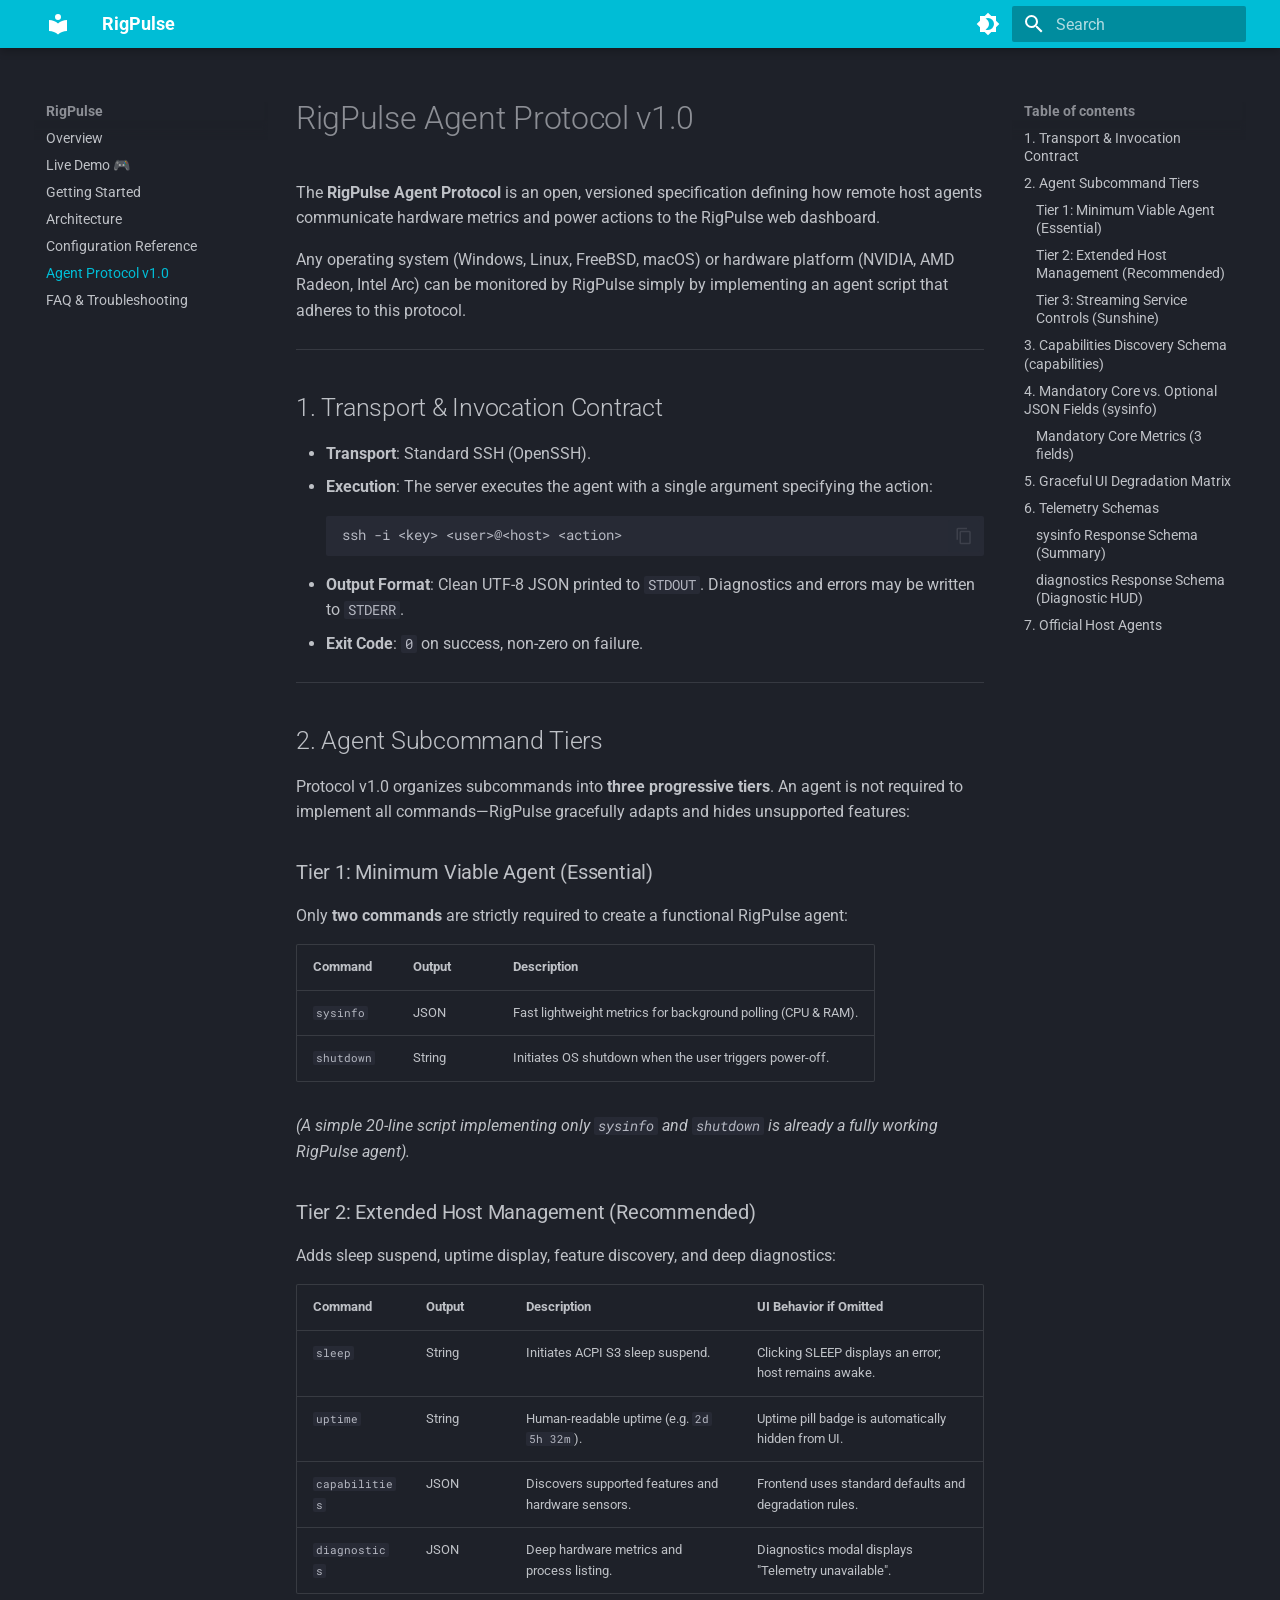
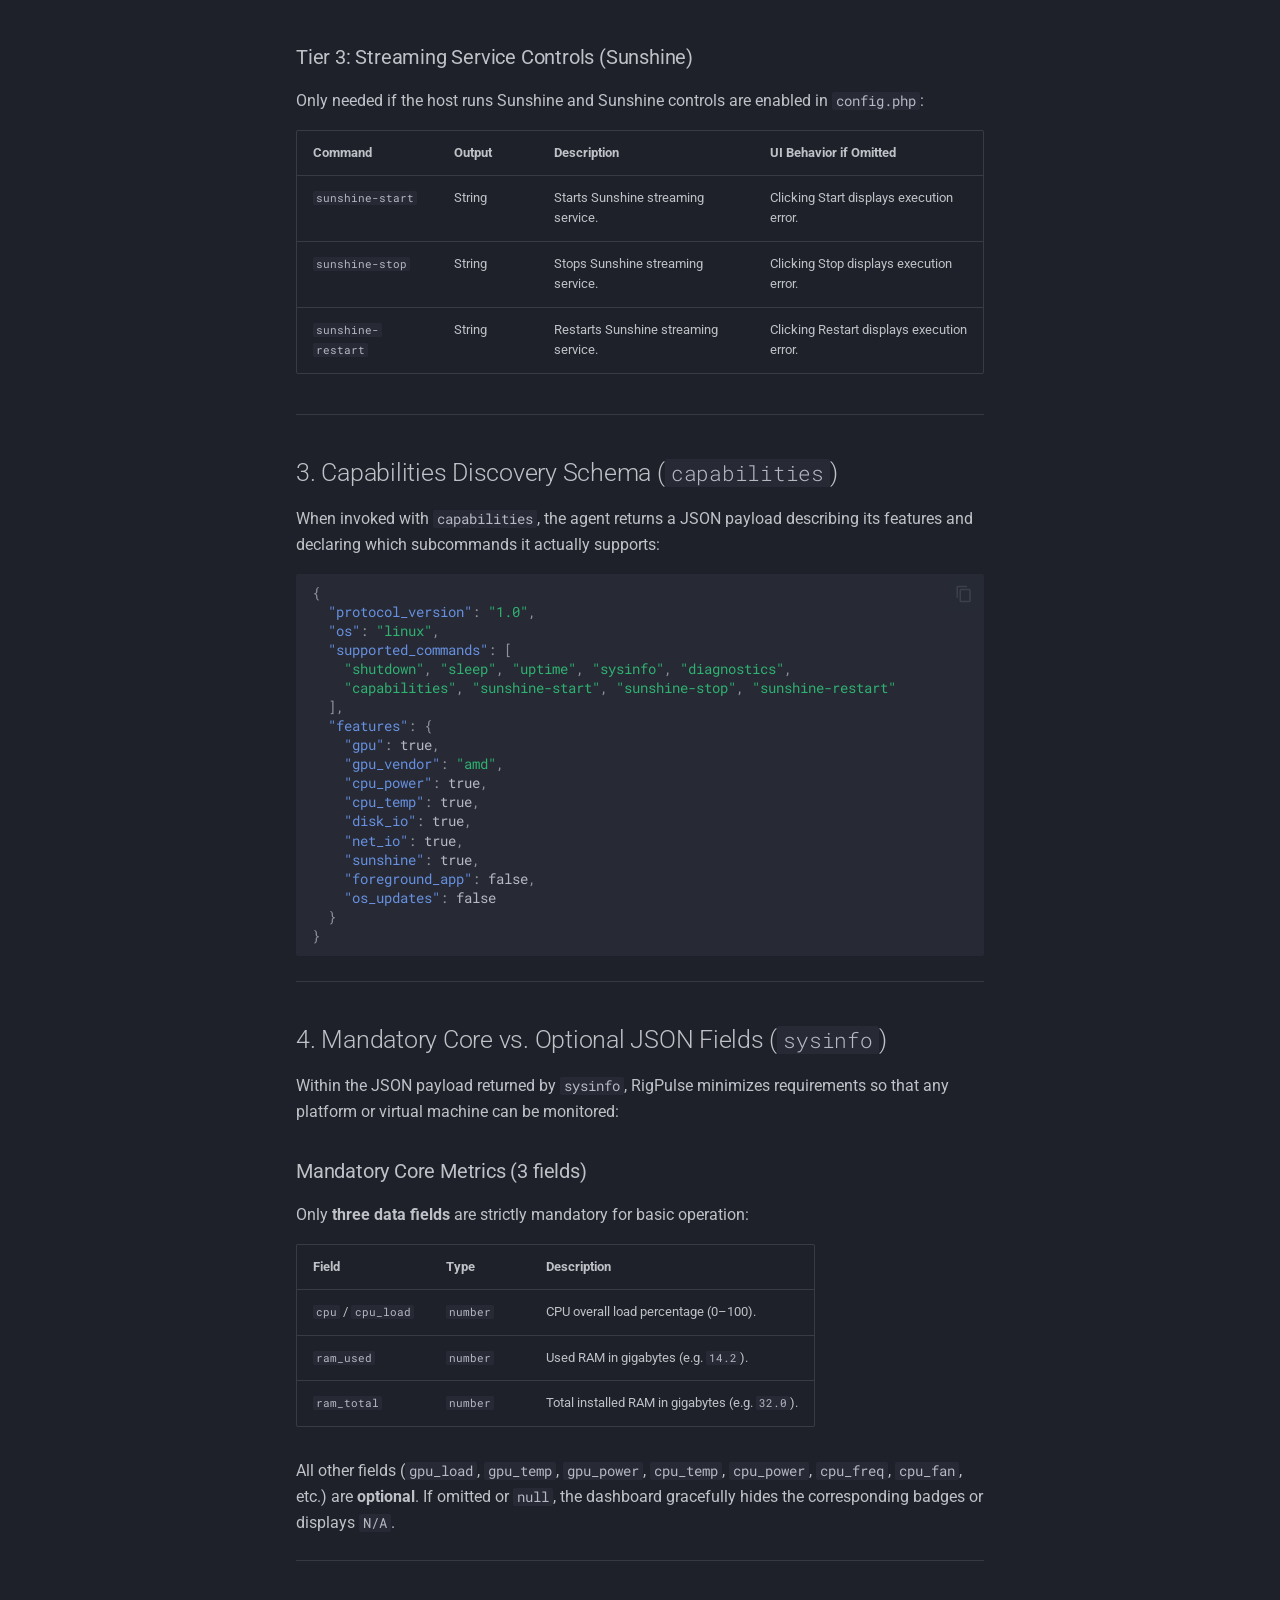
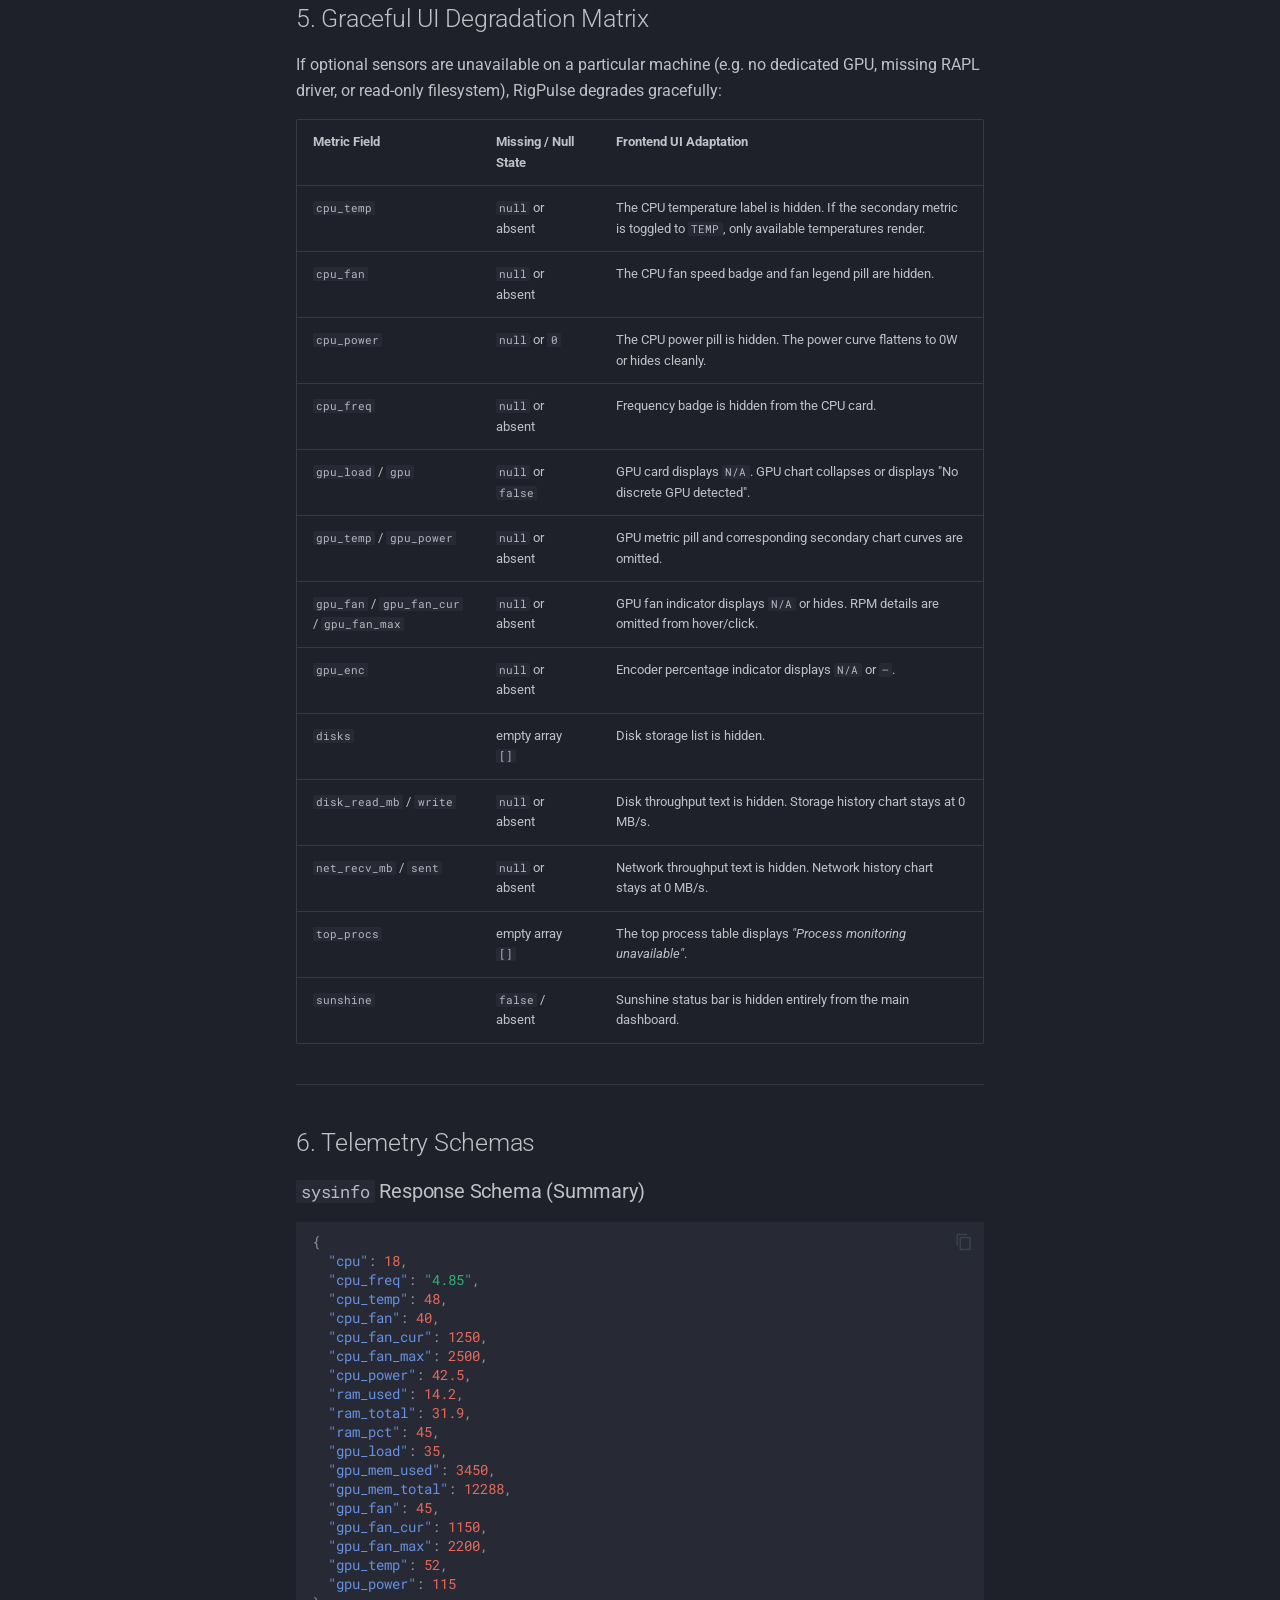
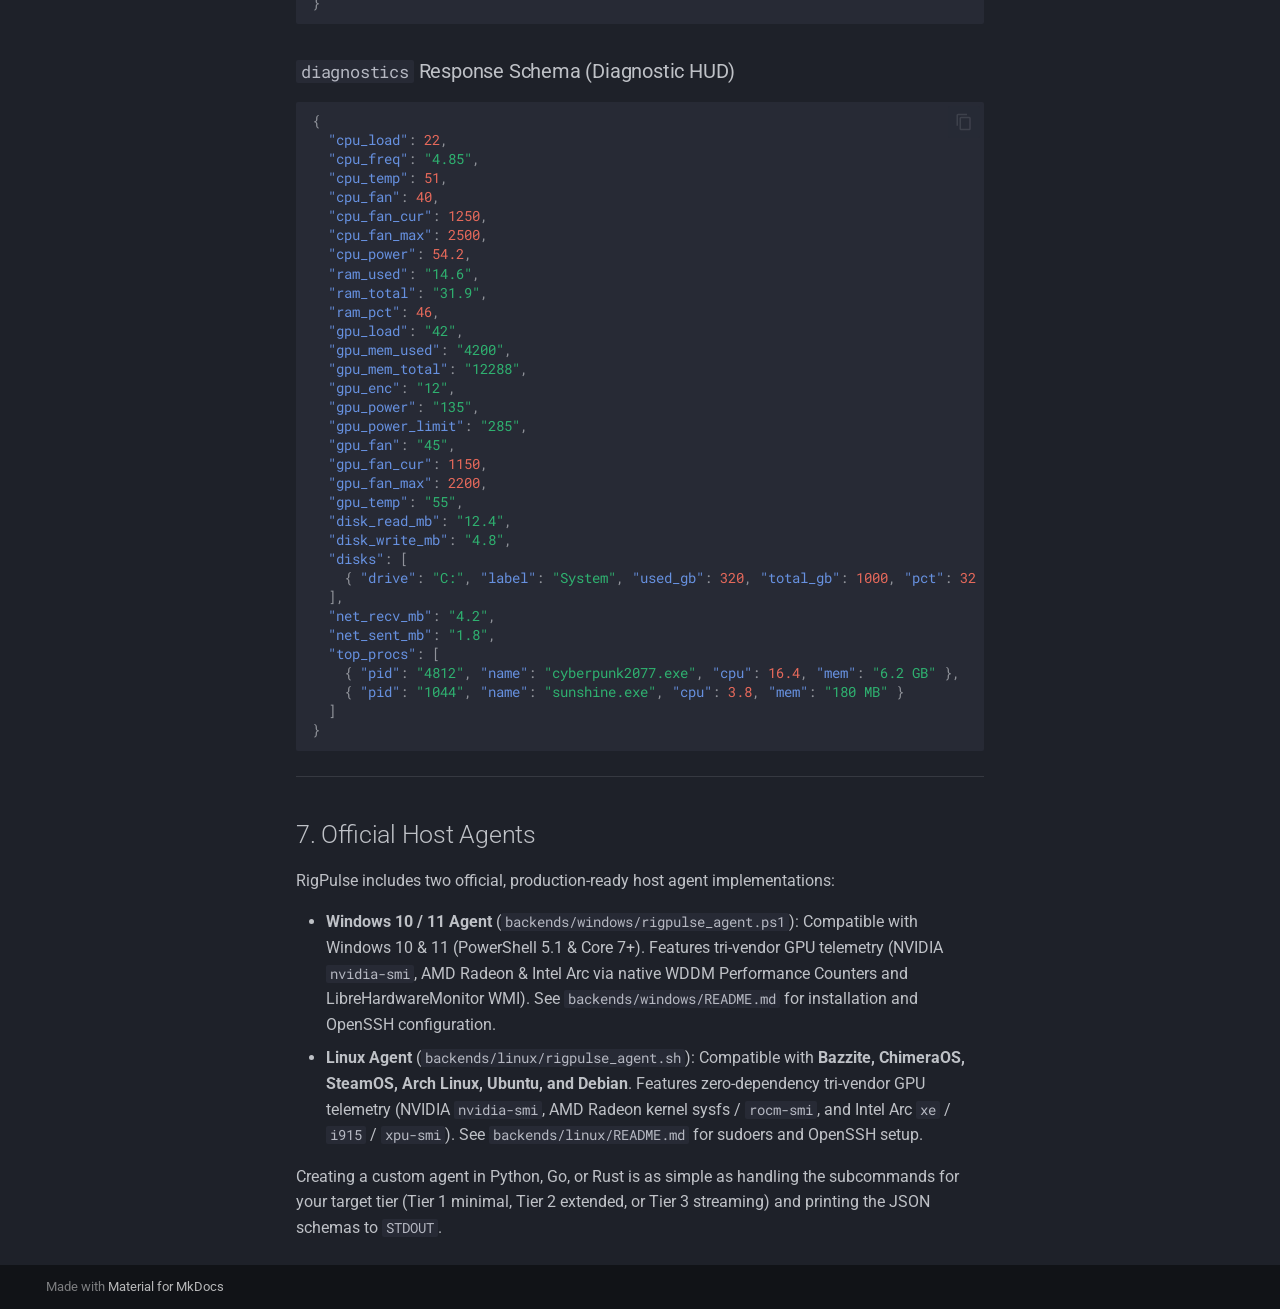
==== commit 5d4b1c37: "Deployed 424d965 with MkDocs version: 1.6.1" ====
--- a/agent-protocol/index.html
+++ b/agent-protocol/index.html
@@ -244,6 +244,33 @@
     
   
     Overview
+  
+
+    
+  </span>
+  
+  
+
+      </a>
+    </li>
+  
+
+    
+      
+      
+  
+  
+  
+  
+    <li class="md-nav__item">
+      <a href="https://kouchy.github.io/rigpulse/demo/" class="md-nav__link">
+        
+  
+  
+  <span class="md-ellipsis">
+    
+  
+    Live Demo 🎮
   
 
     
